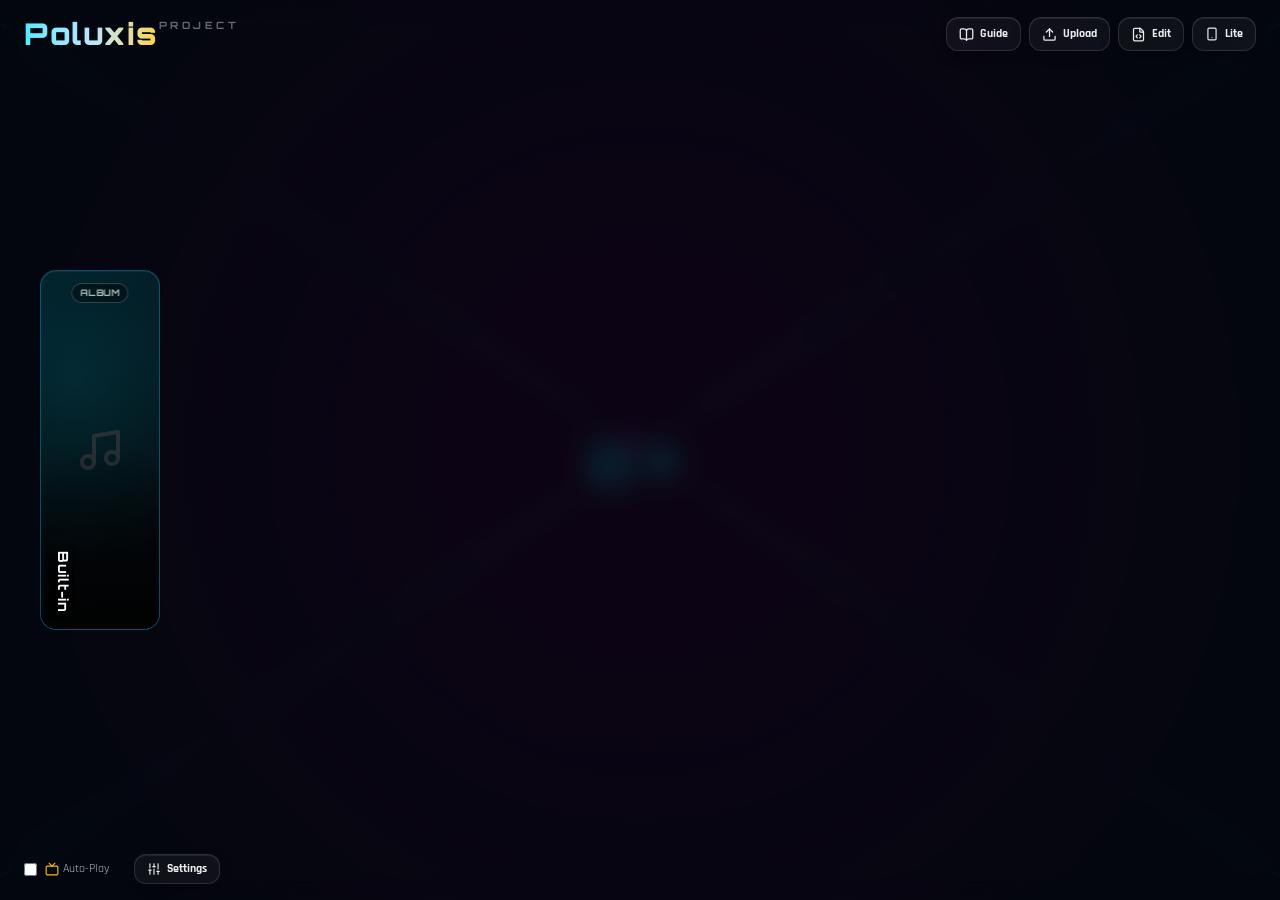
==== poluxis/index.html @ be5f4b15 "v0.0.3.1" ====
<!doctype html>
<html lang="zh-CN">
  <head>
    <meta charset="UTF-8" />
    <meta name="viewport" content="width=device-width, initial-scale=1.0, maximum-scale=1.0, user-scalable=no, viewport-fit=cover" />
    <meta name="theme-color" content="#0b1120" />
    <title>Project:Poluxis - 简约风格3D音乐节奏游戏</title>
    <script src="./capability.js"></script>
    <link rel="preconnect" href="https://fonts.googleapis.com">
    <link rel="preconnect" href="https://fonts.gstatic.com" crossorigin>
    <link href="https://fonts.googleapis.com/css2?family=Orbitron:wght@400;600;800;900&family=Rajdhani:wght@500;600;700&family=Inter:wght@300;400;500;700&display=swap" rel="stylesheet">
    <script type="module" crossorigin src="./assets/index-Dv7rBb5c.js"></script>
    <link rel="stylesheet" crossorigin href="./assets/index-DOq4Oncj.css">
  <link rel="manifest" href="./manifest.webmanifest"><script id="vite-plugin-pwa:register-sw" src="./registerSW.js"></script></head>
  <body class="bg-[#0a0d12] text-white overflow-hidden select-none font-['Inter',sans-serif]">
    <div id="root"></div>
  </body>
</html>
---- poluxis/assets/index-DOq4Oncj.css ----
@layer properties{@supports (((-webkit-hyphens:none)) and (not (margin-trim:inline))) or ((-moz-orient:inline) and (not (color:rgb(from red r g b)))){*,:before,:after,::backdrop{--tw-translate-x:0;--tw-translate-y:0;--tw-translate-z:0;--tw-scale-x:1;--tw-scale-y:1;--tw-scale-z:1;--tw-rotate-x:initial;--tw-rotate-y:initial;--tw-rotate-z:initial;--tw-skew-x:initial;--tw-skew-y:initial;--tw-space-y-reverse:0;--tw-border-style:solid;--tw-gradient-position:initial;--tw-gradient-from:#0000;--tw-gradient-via:#0000;--tw-gradient-to:#0000;--tw-gradient-stops:initial;--tw-gradient-via-stops:initial;--tw-gradient-from-position:0%;--tw-gradient-via-position:50%;--tw-gradient-to-position:100%;--tw-leading:initial;--tw-font-weight:initial;--tw-tracking:initial;--tw-shadow:0 0 #0000;--tw-shadow-color:initial;--tw-shadow-alpha:100%;--tw-inset-shadow:0 0 #0000;--tw-inset-shadow-color:initial;--tw-inset-shadow-alpha:100%;--tw-ring-color:initial;--tw-ring-shadow:0 0 #0000;--tw-inset-ring-color:initial;--tw-inset-ring-shadow:0 0 #0000;--tw-ring-inset:initial;--tw-ring-offset-width:0px;--tw-ring-offset-color:#fff;--tw-ring-offset-shadow:0 0 #0000;--tw-outline-style:solid;--tw-blur:initial;--tw-brightness:initial;--tw-contrast:initial;--tw-grayscale:initial;--tw-hue-rotate:initial;--tw-invert:initial;--tw-opacity:initial;--tw-saturate:initial;--tw-sepia:initial;--tw-drop-shadow:initial;--tw-drop-shadow-color:initial;--tw-drop-shadow-alpha:100%;--tw-drop-shadow-size:initial;--tw-backdrop-blur:initial;--tw-backdrop-brightness:initial;--tw-backdrop-contrast:initial;--tw-backdrop-grayscale:initial;--tw-backdrop-hue-rotate:initial;--tw-backdrop-invert:initial;--tw-backdrop-opacity:initial;--tw-backdrop-saturate:initial;--tw-backdrop-sepia:initial;--tw-duration:initial;--tw-ease:initial}}}@layer theme{:root,:host{--font-sans:ui-sans-serif,system-ui,sans-serif,"Apple Color Emoji","Segoe UI Emoji","Segoe UI Symbol","Noto Color Emoji";--font-mono:ui-monospace,SFMono-Regular,Menlo,Monaco,Consolas,"Liberation Mono","Courier New",monospace;--color-red-200:oklch(88.5% .062 18.334);--color-red-300:oklch(80.8% .114 19.571);--color-red-400:oklch(70.4% .191 22.216);--color-red-500:oklch(63.7% .237 25.331);--color-red-600:oklch(57.7% .245 27.325);--color-red-800:oklch(44.4% .177 26.899);--color-red-950:oklch(25.8% .092 26.042);--color-orange-300:oklch(83.7% .128 66.29);--color-orange-400:oklch(75% .183 55.934);--color-orange-500:oklch(70.5% .213 47.604);--color-amber-200:oklch(92.4% .12 95.746);--color-amber-300:oklch(87.9% .169 91.605);--color-amber-400:oklch(82.8% .189 84.429);--color-amber-500:oklch(76.9% .188 70.08);--color-yellow-300:oklch(90.5% .182 98.111);--color-yellow-500:oklch(79.5% .184 86.047);--color-emerald-200:oklch(90.5% .093 164.15);--color-emerald-300:oklch(84.5% .143 164.978);--color-emerald-400:oklch(76.5% .177 163.223);--color-emerald-500:oklch(69.6% .17 162.48);--color-cyan-100:oklch(95.6% .045 203.388);--color-cyan-200:oklch(91.7% .08 205.041);--color-cyan-300:oklch(86.5% .127 207.078);--color-cyan-400:oklch(78.9% .154 211.53);--color-cyan-500:oklch(71.5% .143 215.221);--color-cyan-600:oklch(60.9% .126 221.723);--color-cyan-900:oklch(39.8% .07 227.392);--color-sky-200:oklch(90.1% .058 230.902);--color-sky-300:oklch(82.8% .111 230.318);--color-sky-400:oklch(74.6% .16 232.661);--color-sky-500:oklch(68.5% .169 237.323);--color-blue-500:oklch(62.3% .214 259.815);--color-blue-600:oklch(54.6% .245 262.881);--color-purple-200:oklch(90.2% .063 306.703);--color-purple-300:oklch(82.7% .119 306.383);--color-purple-400:oklch(71.4% .203 305.504);--color-fuchsia-200:oklch(90.3% .076 319.62);--color-fuchsia-300:oklch(83.3% .145 321.434);--color-fuchsia-400:oklch(74% .238 322.16);--color-gray-300:oklch(87.2% .01 258.338);--color-gray-400:oklch(70.7% .022 261.325);--color-gray-600:oklch(44.6% .03 256.802);--color-black:#000;--color-white:#fff;--spacing:.25rem;--container-sm:24rem;--container-xl:36rem;--container-2xl:42rem;--container-3xl:48rem;--container-4xl:56rem;--text-xs:.75rem;--text-xs--line-height:calc(1/.75);--text-sm:.875rem;--text-sm--line-height:calc(1.25/.875);--text-lg:1.125rem;--text-lg--line-height:calc(1.75/1.125);--text-xl:1.25rem;--text-xl--line-height:calc(1.75/1.25);--text-2xl:1.5rem;--text-2xl--line-height:calc(2/1.5);--text-3xl:1.875rem;--text-3xl--line-height: 1.2 ;--text-4xl:2.25rem;--text-4xl--line-height:calc(2.5/2.25);--text-5xl:3rem;--text-5xl--line-height:1;--text-8xl:6rem;--text-8xl--line-height:1;--font-weight-semibold:600;--font-weight-bold:700;--font-weight-black:900;--tracking-tighter:-.05em;--tracking-tight:-.025em;--tracking-wide:.025em;--tracking-wider:.05em;--tracking-widest:.1em;--leading-relaxed:1.625;--radius-sm:.25rem;--radius-lg:.5rem;--radius-xl:.75rem;--radius-2xl:1rem;--radius-3xl:1.5rem;--drop-shadow-md:0 3px 3px #0000001f;--drop-shadow-lg:0 4px 4px #00000026;--ease-in:cubic-bezier(.4,0,1,1);--ease-out:cubic-bezier(0,0,.2,1);--animate-spin:spin 1s linear infinite;--animate-pulse:pulse 2s cubic-bezier(.4,0,.6,1)infinite;--blur-sm:8px;--blur-md:12px;--blur-xl:24px;--default-transition-duration:.15s;--default-transition-timing-function:cubic-bezier(.4,0,.2,1);--default-font-family:var(--font-sans);--default-mono-font-family:var(--font-mono)}}@layer base{*,:after,:before,::backdrop{box-sizing:border-box;border:0 solid;margin:0;padding:0}::file-selector-button{box-sizing:border-box;border:0 solid;margin:0;padding:0}html,:host{-webkit-text-size-adjust:100%;tab-size:4;line-height:1.5;font-family:var(--default-font-family,ui-sans-serif,system-ui,sans-serif,"Apple Color Emoji","Segoe UI Emoji","Segoe UI Symbol","Noto Color Emoji");font-feature-settings:var(--default-font-feature-settings,normal);font-variation-settings:var(--default-font-variation-settings,normal);-webkit-tap-highlight-color:transparent}hr{height:0;color:inherit;border-top-width:1px}abbr:where([title]){-webkit-text-decoration:underline dotted;text-decoration:underline dotted}h1,h2,h3,h4,h5,h6{font-size:inherit;font-weight:inherit}a{color:inherit;-webkit-text-decoration:inherit;text-decoration:inherit}b,strong{font-weight:bolder}code,kbd,samp,pre{font-family:var(--default-mono-font-family,ui-monospace,SFMono-Regular,Menlo,Monaco,Consolas,"Liberation Mono","Courier New",monospace);font-feature-settings:var(--default-mono-font-feature-settings,normal);font-variation-settings:var(--default-mono-font-variation-settings,normal);font-size:1em}small{font-size:80%}sub,sup{vertical-align:baseline;font-size:75%;line-height:0;position:relative}sub{bottom:-.25em}sup{top:-.5em}table{text-indent:0;border-color:inherit;border-collapse:collapse}:-moz-focusring{outline:auto}progress{vertical-align:baseline}summary{display:list-item}ol,ul,menu{list-style:none}img,svg,video,canvas,audio,iframe,embed,object{vertical-align:middle;display:block}img,video{max-width:100%;height:auto}button,input,select,optgroup,textarea{font:inherit;font-feature-settings:inherit;font-variation-settings:inherit;letter-spacing:inherit;color:inherit;opacity:1;background-color:#0000;border-radius:0}::file-selector-button{font:inherit;font-feature-settings:inherit;font-variation-settings:inherit;letter-spacing:inherit;color:inherit;opacity:1;background-color:#0000;border-radius:0}:where(select:is([multiple],[size])) optgroup{font-weight:bolder}:where(select:is([multiple],[size])) optgroup option{padding-inline-start:20px}::file-selector-button{margin-inline-end:4px}::placeholder{opacity:1}@supports (not ((-webkit-appearance:-apple-pay-button))) or (contain-intrinsic-size:1px){::placeholder{color:currentColor}@supports (color:color-mix(in lab,red,red)){::placeholder{color:color-mix(in oklab,currentcolor 50%,transparent)}}}textarea{resize:vertical}::-webkit-search-decoration{-webkit-appearance:none}::-webkit-date-and-time-value{min-height:1lh;text-align:inherit}::-webkit-datetime-edit{display:inline-flex}::-webkit-datetime-edit-fields-wrapper{padding:0}::-webkit-datetime-edit{padding-block:0}::-webkit-datetime-edit-year-field{padding-block:0}::-webkit-datetime-edit-month-field{padding-block:0}::-webkit-datetime-edit-day-field{padding-block:0}::-webkit-datetime-edit-hour-field{padding-block:0}::-webkit-datetime-edit-minute-field{padding-block:0}::-webkit-datetime-edit-second-field{padding-block:0}::-webkit-datetime-edit-millisecond-field{padding-block:0}::-webkit-datetime-edit-meridiem-field{padding-block:0}::-webkit-calendar-picker-indicator{line-height:1}:-moz-ui-invalid{box-shadow:none}button,input:where([type=button],[type=reset],[type=submit]){appearance:button}::file-selector-button{appearance:button}::-webkit-inner-spin-button{height:auto}::-webkit-outer-spin-button{height:auto}[hidden]:where(:not([hidden=until-found])){display:none!important}}@layer components;@layer utilities{.pointer-events-auto{pointer-events:auto}.pointer-events-none{pointer-events:none}.collapse{visibility:collapse}.invisible{visibility:hidden}.visible{visibility:visible}.absolute{position:absolute}.fixed{position:fixed}.relative{position:relative}.static{position:static}.inset-0{inset:calc(var(--spacing)*0)}.inset-x-0{inset-inline:calc(var(--spacing)*0)}.inset-y-0{inset-block:calc(var(--spacing)*0)}.top-0{top:calc(var(--spacing)*0)}.top-1\/2{top:50%}.top-1\/3{top:33.3333%}.top-3{top:calc(var(--spacing)*3)}.top-5{top:calc(var(--spacing)*5)}.top-11{top:calc(var(--spacing)*11)}.top-\[5\.75rem\]{top:5.75rem}.right-0{right:calc(var(--spacing)*0)}.right-2{right:calc(var(--spacing)*2)}.right-3{right:calc(var(--spacing)*3)}.right-4{right:calc(var(--spacing)*4)}.right-5{right:calc(var(--spacing)*5)}.right-20{right:calc(var(--spacing)*20)}.bottom-0{bottom:calc(var(--spacing)*0)}.bottom-4{bottom:calc(var(--spacing)*4)}.bottom-5{bottom:calc(var(--spacing)*5)}.bottom-\[4\.75rem\]{bottom:4.75rem}.bottom-full{bottom:100%}.left-0{left:calc(var(--spacing)*0)}.left-1\/2{left:50%}.left-2{left:calc(var(--spacing)*2)}.left-3{left:calc(var(--spacing)*3)}.left-4{left:calc(var(--spacing)*4)}.left-5{left:calc(var(--spacing)*5)}.left-16{left:calc(var(--spacing)*16)}.left-\[21\.5rem\]{left:21.5rem}.z-0{z-index:0}.z-10{z-index:10}.z-20{z-index:20}.z-30{z-index:30}.z-40{z-index:40}.z-50{z-index:50}.z-\[1\]{z-index:1}.z-\[60\]{z-index:60}.z-\[61\]{z-index:61}.col-span-1{grid-column:span 1/span 1}.col-span-2{grid-column:span 2/span 2}.col-span-3{grid-column:span 3/span 3}.col-span-4{grid-column:span 4/span 4}.col-span-12{grid-column:span 12/span 12}.float-right{float:right}.container{width:100%}@media(min-width:40rem){.container{max-width:40rem}}@media(min-width:48rem){.container{max-width:48rem}}@media(min-width:64rem){.container{max-width:64rem}}@media(min-width:80rem){.container{max-width:80rem}}@media(min-width:96rem){.container{max-width:96rem}}.mx-auto{margin-inline:auto}.my-2{margin-block:calc(var(--spacing)*2)}.-mt-6{margin-top:calc(var(--spacing)*-6)}.mt-0\.5{margin-top:calc(var(--spacing)*.5)}.mt-1{margin-top:calc(var(--spacing)*1)}.mt-2{margin-top:calc(var(--spacing)*2)}.mt-3{margin-top:calc(var(--spacing)*3)}.mt-4{margin-top:calc(var(--spacing)*4)}.mr-1{margin-right:calc(var(--spacing)*1)}.mr-2{margin-right:calc(var(--spacing)*2)}.mb-0\.5{margin-bottom:calc(var(--spacing)*.5)}.mb-1{margin-bottom:calc(var(--spacing)*1)}.mb-1\.5{margin-bottom:calc(var(--spacing)*1.5)}.mb-2{margin-bottom:calc(var(--spacing)*2)}.mb-3{margin-bottom:calc(var(--spacing)*3)}.mb-4{margin-bottom:calc(var(--spacing)*4)}.mb-6{margin-bottom:calc(var(--spacing)*6)}.ml-1{margin-left:calc(var(--spacing)*1)}.ml-auto{margin-left:auto}.block{display:block}.flex{display:flex}.grid{display:grid}.hidden{display:none}.inline{display:inline}.inline-block{display:inline-block}.table{display:table}.h-1{height:calc(var(--spacing)*1)}.h-2{height:calc(var(--spacing)*2)}.h-3{height:calc(var(--spacing)*3)}.h-3\.5{height:calc(var(--spacing)*3.5)}.h-5{height:calc(var(--spacing)*5)}.h-6{height:calc(var(--spacing)*6)}.h-7{height:calc(var(--spacing)*7)}.h-8{height:calc(var(--spacing)*8)}.h-10{height:calc(var(--spacing)*10)}.h-14{height:calc(var(--spacing)*14)}.h-18{height:calc(var(--spacing)*18)}.h-80{height:calc(var(--spacing)*80)}.h-\[60vh\]{height:60vh}.h-\[70vh\]{height:70vh}.h-\[86vh\]{height:86vh}.h-full{height:100%}.h-screen{height:100vh}.max-h-40{max-height:calc(var(--spacing)*40)}.max-h-44{max-height:calc(var(--spacing)*44)}.max-h-60{max-height:calc(var(--spacing)*60)}.max-h-64{max-height:calc(var(--spacing)*64)}.max-h-\[50vh\]{max-height:50vh}.max-h-\[85vh\]{max-height:85vh}.max-h-\[90vh\]{max-height:90vh}.max-h-\[360px\]{max-height:360px}.max-h-\[560px\]{max-height:560px}.max-h-\[720px\]{max-height:720px}.max-h-full{max-height:100%}.min-h-0{min-height:calc(var(--spacing)*0)}.min-h-\[60px\]{min-height:60px}.w-3{width:calc(var(--spacing)*3)}.w-3\.5{width:calc(var(--spacing)*3.5)}.w-4{width:calc(var(--spacing)*4)}.w-5{width:calc(var(--spacing)*5)}.w-6{width:calc(var(--spacing)*6)}.w-8{width:calc(var(--spacing)*8)}.w-10{width:calc(var(--spacing)*10)}.w-12{width:calc(var(--spacing)*12)}.w-14{width:calc(var(--spacing)*14)}.w-16{width:calc(var(--spacing)*16)}.w-18{width:calc(var(--spacing)*18)}.w-28{width:calc(var(--spacing)*28)}.w-80{width:calc(var(--spacing)*80)}.w-\[26rem\]{width:26rem}.w-\[28vw\]{width:28vw}.w-\[85vw\]{width:85vw}.w-\[94vw\]{width:94vw}.w-full{width:100%}.w-px{width:1px}.max-w-2xl{max-width:var(--container-2xl)}.max-w-3xl{max-width:var(--container-3xl)}.max-w-4xl{max-width:var(--container-4xl)}.max-w-\[120px\]{max-width:120px}.max-w-\[420px\]{max-width:420px}.max-w-\[600px\]{max-width:600px}.max-w-sm{max-width:var(--container-sm)}.max-w-xl{max-width:var(--container-xl)}.min-w-0{min-width:calc(var(--spacing)*0)}.min-w-16{min-width:calc(var(--spacing)*16)}.min-w-20{min-width:calc(var(--spacing)*20)}.min-w-\[140px\]{min-width:140px}.flex-1{flex:1}.flex-shrink-0,.shrink-0{flex-shrink:0}.grow{flex-grow:1}.-translate-x-1\/2{--tw-translate-x: -50% ;translate:var(--tw-translate-x)var(--tw-translate-y)}.translate-x-0\.5{--tw-translate-x:calc(var(--spacing)*.5);translate:var(--tw-translate-x)var(--tw-translate-y)}.-translate-y-4{--tw-translate-y:calc(var(--spacing)*-4);translate:var(--tw-translate-x)var(--tw-translate-y)}.translate-y-0{--tw-translate-y:calc(var(--spacing)*0);translate:var(--tw-translate-x)var(--tw-translate-y)}.translate-y-4{--tw-translate-y:calc(var(--spacing)*4);translate:var(--tw-translate-x)var(--tw-translate-y)}.scale-100{--tw-scale-x:100%;--tw-scale-y:100%;--tw-scale-z:100%;scale:var(--tw-scale-x)var(--tw-scale-y)}.scale-110{--tw-scale-x:110%;--tw-scale-y:110%;--tw-scale-z:110%;scale:var(--tw-scale-x)var(--tw-scale-y)}.rotate-45{rotate:45deg}.rotate-90{rotate:90deg}.transform{transform:var(--tw-rotate-x,)var(--tw-rotate-y,)var(--tw-rotate-z,)var(--tw-skew-x,)var(--tw-skew-y,)}.animate-pulse{animation:var(--animate-pulse)}.animate-spin{animation:var(--animate-spin)}.cursor-crosshair{cursor:crosshair}.cursor-default{cursor:default}.cursor-grab{cursor:grab}.cursor-move{cursor:move}.cursor-not-allowed{cursor:not-allowed}.cursor-pointer{cursor:pointer}.touch-none{touch-action:none}.resize{resize:both}.grid-cols-1{grid-template-columns:repeat(1,minmax(0,1fr))}.grid-cols-2{grid-template-columns:repeat(2,minmax(0,1fr))}.grid-cols-3{grid-template-columns:repeat(3,minmax(0,1fr))}.grid-cols-12{grid-template-columns:repeat(12,minmax(0,1fr))}.flex-col{flex-direction:column}.flex-wrap{flex-wrap:wrap}.items-baseline{align-items:baseline}.items-center{align-items:center}.items-end{align-items:flex-end}.items-start{align-items:flex-start}.justify-between{justify-content:space-between}.justify-center{justify-content:center}.justify-end{justify-content:flex-end}.justify-start{justify-content:flex-start}.gap-1{gap:calc(var(--spacing)*1)}.gap-1\.5{gap:calc(var(--spacing)*1.5)}.gap-2{gap:calc(var(--spacing)*2)}.gap-2\.5{gap:calc(var(--spacing)*2.5)}.gap-3{gap:calc(var(--spacing)*3)}.gap-4{gap:calc(var(--spacing)*4)}.gap-6{gap:calc(var(--spacing)*6)}:where(.space-y-0\.5>:not(:last-child)){--tw-space-y-reverse:0;margin-block-start:calc(calc(var(--spacing)*.5)*var(--tw-space-y-reverse));margin-block-end:calc(calc(var(--spacing)*.5)*calc(1 - var(--tw-space-y-reverse)))}:where(.space-y-1>:not(:last-child)){--tw-space-y-reverse:0;margin-block-start:calc(calc(var(--spacing)*1)*var(--tw-space-y-reverse));margin-block-end:calc(calc(var(--spacing)*1)*calc(1 - var(--tw-space-y-reverse)))}:where(.space-y-1\.5>:not(:last-child)){--tw-space-y-reverse:0;margin-block-start:calc(calc(var(--spacing)*1.5)*var(--tw-space-y-reverse));margin-block-end:calc(calc(var(--spacing)*1.5)*calc(1 - var(--tw-space-y-reverse)))}:where(.space-y-2>:not(:last-child)){--tw-space-y-reverse:0;margin-block-start:calc(calc(var(--spacing)*2)*var(--tw-space-y-reverse));margin-block-end:calc(calc(var(--spacing)*2)*calc(1 - var(--tw-space-y-reverse)))}:where(.space-y-2\.5>:not(:last-child)){--tw-space-y-reverse:0;margin-block-start:calc(calc(var(--spacing)*2.5)*var(--tw-space-y-reverse));margin-block-end:calc(calc(var(--spacing)*2.5)*calc(1 - var(--tw-space-y-reverse)))}:where(.space-y-3>:not(:last-child)){--tw-space-y-reverse:0;margin-block-start:calc(calc(var(--spacing)*3)*var(--tw-space-y-reverse));margin-block-end:calc(calc(var(--spacing)*3)*calc(1 - var(--tw-space-y-reverse)))}:where(.space-y-4>:not(:last-child)){--tw-space-y-reverse:0;margin-block-start:calc(calc(var(--spacing)*4)*var(--tw-space-y-reverse));margin-block-end:calc(calc(var(--spacing)*4)*calc(1 - var(--tw-space-y-reverse)))}:where(.space-y-5>:not(:last-child)){--tw-space-y-reverse:0;margin-block-start:calc(calc(var(--spacing)*5)*var(--tw-space-y-reverse));margin-block-end:calc(calc(var(--spacing)*5)*calc(1 - var(--tw-space-y-reverse)))}:where(.space-y-6>:not(:last-child)){--tw-space-y-reverse:0;margin-block-start:calc(calc(var(--spacing)*6)*var(--tw-space-y-reverse));margin-block-end:calc(calc(var(--spacing)*6)*calc(1 - var(--tw-space-y-reverse)))}.self-start{align-self:flex-start}.truncate{text-overflow:ellipsis;white-space:nowrap;overflow:hidden}.overflow-hidden{overflow:hidden}.overflow-x-auto{overflow-x:auto}.overflow-y-auto{overflow-y:auto}.overflow-y-hidden{overflow-y:hidden}.scroll-smooth{scroll-behavior:smooth}.rounded{border-radius:.25rem}.rounded-2xl{border-radius:var(--radius-2xl)}.rounded-3xl{border-radius:var(--radius-3xl)}.rounded-full{border-radius:3.40282e38px}.rounded-lg{border-radius:var(--radius-lg)}.rounded-sm{border-radius:var(--radius-sm)}.rounded-xl{border-radius:var(--radius-xl)}.border{border-style:var(--tw-border-style);border-width:1px}.border-2{border-style:var(--tw-border-style);border-width:2px}.border-4{border-style:var(--tw-border-style);border-width:4px}.border-t{border-top-style:var(--tw-border-style);border-top-width:1px}.border-r{border-right-style:var(--tw-border-style);border-right-width:1px}.border-b{border-bottom-style:var(--tw-border-style);border-bottom-width:1px}.border-b-2{border-bottom-style:var(--tw-border-style);border-bottom-width:2px}.border-dashed{--tw-border-style:dashed;border-style:dashed}.border-amber-400{border-color:var(--color-amber-400)}.border-amber-400\/30{border-color:#fcbb004d}@supports (color:color-mix(in lab,red,red)){.border-amber-400\/30{border-color:color-mix(in oklab,var(--color-amber-400)30%,transparent)}}.border-amber-400\/40{border-color:#fcbb0066}@supports (color:color-mix(in lab,red,red)){.border-amber-400\/40{border-color:color-mix(in oklab,var(--color-amber-400)40%,transparent)}}.border-amber-400\/60{border-color:#fcbb0099}@supports (color:color-mix(in lab,red,red)){.border-amber-400\/60{border-color:color-mix(in oklab,var(--color-amber-400)60%,transparent)}}.border-cyan-300{border-color:var(--color-cyan-300)}.border-cyan-400{border-color:var(--color-cyan-400)}.border-cyan-400\/40{border-color:#00d2ef66}@supports (color:color-mix(in lab,red,red)){.border-cyan-400\/40{border-color:color-mix(in oklab,var(--color-cyan-400)40%,transparent)}}.border-cyan-400\/50{border-color:#00d2ef80}@supports (color:color-mix(in lab,red,red)){.border-cyan-400\/50{border-color:color-mix(in oklab,var(--color-cyan-400)50%,transparent)}}.border-cyan-400\/60{border-color:#00d2ef99}@supports (color:color-mix(in lab,red,red)){.border-cyan-400\/60{border-color:color-mix(in oklab,var(--color-cyan-400)60%,transparent)}}.border-cyan-500\/20{border-color:#00b7d733}@supports (color:color-mix(in lab,red,red)){.border-cyan-500\/20{border-color:color-mix(in oklab,var(--color-cyan-500)20%,transparent)}}.border-cyan-500\/30{border-color:#00b7d74d}@supports (color:color-mix(in lab,red,red)){.border-cyan-500\/30{border-color:color-mix(in oklab,var(--color-cyan-500)30%,transparent)}}.border-cyan-500\/40{border-color:#00b7d766}@supports (color:color-mix(in lab,red,red)){.border-cyan-500\/40{border-color:color-mix(in oklab,var(--color-cyan-500)40%,transparent)}}.border-emerald-500\/30{border-color:#00bb7f4d}@supports (color:color-mix(in lab,red,red)){.border-emerald-500\/30{border-color:color-mix(in oklab,var(--color-emerald-500)30%,transparent)}}.border-fuchsia-400\/40{border-color:#ec6cff66}@supports (color:color-mix(in lab,red,red)){.border-fuchsia-400\/40{border-color:color-mix(in oklab,var(--color-fuchsia-400)40%,transparent)}}.border-gray-600{border-color:var(--color-gray-600)}.border-orange-400\/70{border-color:#ff8b1ab3}@supports (color:color-mix(in lab,red,red)){.border-orange-400\/70{border-color:color-mix(in oklab,var(--color-orange-400)70%,transparent)}}.border-orange-500\/30{border-color:#fe6e004d}@supports (color:color-mix(in lab,red,red)){.border-orange-500\/30{border-color:color-mix(in oklab,var(--color-orange-500)30%,transparent)}}.border-orange-500\/40{border-color:#fe6e0066}@supports (color:color-mix(in lab,red,red)){.border-orange-500\/40{border-color:color-mix(in oklab,var(--color-orange-500)40%,transparent)}}.border-purple-400\/40{border-color:#c07eff66}@supports (color:color-mix(in lab,red,red)){.border-purple-400\/40{border-color:color-mix(in oklab,var(--color-purple-400)40%,transparent)}}.border-red-400\/40{border-color:#ff656866}@supports (color:color-mix(in lab,red,red)){.border-red-400\/40{border-color:color-mix(in oklab,var(--color-red-400)40%,transparent)}}.border-red-500\/30{border-color:#fb2c364d}@supports (color:color-mix(in lab,red,red)){.border-red-500\/30{border-color:color-mix(in oklab,var(--color-red-500)30%,transparent)}}.border-red-500\/40{border-color:#fb2c3666}@supports (color:color-mix(in lab,red,red)){.border-red-500\/40{border-color:color-mix(in oklab,var(--color-red-500)40%,transparent)}}.border-sky-300{border-color:var(--color-sky-300)}.border-sky-400{border-color:var(--color-sky-400)}.border-sky-400\/60{border-color:#00bcfe99}@supports (color:color-mix(in lab,red,red)){.border-sky-400\/60{border-color:color-mix(in oklab,var(--color-sky-400)60%,transparent)}}.border-sky-500\/30{border-color:#00a5ef4d}@supports (color:color-mix(in lab,red,red)){.border-sky-500\/30{border-color:color-mix(in oklab,var(--color-sky-500)30%,transparent)}}.border-sky-500\/40{border-color:#00a5ef66}@supports (color:color-mix(in lab,red,red)){.border-sky-500\/40{border-color:color-mix(in oklab,var(--color-sky-500)40%,transparent)}}.border-transparent{border-color:#0000}.border-white\/10{border-color:#ffffff1a}@supports (color:color-mix(in lab,red,red)){.border-white\/10{border-color:color-mix(in oklab,var(--color-white)10%,transparent)}}.border-white\/12{border-color:#ffffff1f}@supports (color:color-mix(in lab,red,red)){.border-white\/12{border-color:color-mix(in oklab,var(--color-white)12%,transparent)}}.border-white\/15{border-color:#ffffff26}@supports (color:color-mix(in lab,red,red)){.border-white\/15{border-color:color-mix(in oklab,var(--color-white)15%,transparent)}}.border-white\/20{border-color:#fff3}@supports (color:color-mix(in lab,red,red)){.border-white\/20{border-color:color-mix(in oklab,var(--color-white)20%,transparent)}}.border-white\/25{border-color:#ffffff40}@supports (color:color-mix(in lab,red,red)){.border-white\/25{border-color:color-mix(in oklab,var(--color-white)25%,transparent)}}.border-white\/30{border-color:#ffffff4d}@supports (color:color-mix(in lab,red,red)){.border-white\/30{border-color:color-mix(in oklab,var(--color-white)30%,transparent)}}.border-white\/85{border-color:#ffffffd9}@supports (color:color-mix(in lab,red,red)){.border-white\/85{border-color:color-mix(in oklab,var(--color-white)85%,transparent)}}.border-yellow-500\/30{border-color:#edb2004d}@supports (color:color-mix(in lab,red,red)){.border-yellow-500\/30{border-color:color-mix(in oklab,var(--color-yellow-500)30%,transparent)}}.border-yellow-500\/40{border-color:#edb20066}@supports (color:color-mix(in lab,red,red)){.border-yellow-500\/40{border-color:color-mix(in oklab,var(--color-yellow-500)40%,transparent)}}.bg-\[\#0a0d12\]{background-color:#0a0d12}.bg-\[\#0c142b\]{background-color:#0c142b}.bg-\[\#0e1c3d\]{background-color:#0e1c3d}.bg-\[\#0e1218\]{background-color:#0e1218}.bg-\[\#070e20\]{background-color:#070e20}.bg-\[\#091024\]{background-color:#091024}.bg-amber-500\/20{background-color:#f99c0033}@supports (color:color-mix(in lab,red,red)){.bg-amber-500\/20{background-color:color-mix(in oklab,var(--color-amber-500)20%,transparent)}}.bg-amber-500\/30{background-color:#f99c004d}@supports (color:color-mix(in lab,red,red)){.bg-amber-500\/30{background-color:color-mix(in oklab,var(--color-amber-500)30%,transparent)}}.bg-black\/30{background-color:#0000004d}@supports (color:color-mix(in lab,red,red)){.bg-black\/30{background-color:color-mix(in oklab,var(--color-black)30%,transparent)}}.bg-black\/40{background-color:#0006}@supports (color:color-mix(in lab,red,red)){.bg-black\/40{background-color:color-mix(in oklab,var(--color-black)40%,transparent)}}.bg-black\/45{background-color:#00000073}@supports (color:color-mix(in lab,red,red)){.bg-black\/45{background-color:color-mix(in oklab,var(--color-black)45%,transparent)}}.bg-black\/50{background-color:#00000080}@supports (color:color-mix(in lab,red,red)){.bg-black\/50{background-color:color-mix(in oklab,var(--color-black)50%,transparent)}}.bg-black\/65{background-color:#000000a6}@supports (color:color-mix(in lab,red,red)){.bg-black\/65{background-color:color-mix(in oklab,var(--color-black)65%,transparent)}}.bg-black\/70{background-color:#000000b3}@supports (color:color-mix(in lab,red,red)){.bg-black\/70{background-color:color-mix(in oklab,var(--color-black)70%,transparent)}}.bg-black\/85{background-color:#000000d9}@supports (color:color-mix(in lab,red,red)){.bg-black\/85{background-color:color-mix(in oklab,var(--color-black)85%,transparent)}}.bg-black\/90{background-color:#000000e6}@supports (color:color-mix(in lab,red,red)){.bg-black\/90{background-color:color-mix(in oklab,var(--color-black)90%,transparent)}}.bg-cyan-500\/15{background-color:#00b7d726}@supports (color:color-mix(in lab,red,red)){.bg-cyan-500\/15{background-color:color-mix(in oklab,var(--color-cyan-500)15%,transparent)}}.bg-cyan-500\/20{background-color:#00b7d733}@supports (color:color-mix(in lab,red,red)){.bg-cyan-500\/20{background-color:color-mix(in oklab,var(--color-cyan-500)20%,transparent)}}.bg-cyan-500\/25{background-color:#00b7d740}@supports (color:color-mix(in lab,red,red)){.bg-cyan-500\/25{background-color:color-mix(in oklab,var(--color-cyan-500)25%,transparent)}}.bg-cyan-500\/30{background-color:#00b7d74d}@supports (color:color-mix(in lab,red,red)){.bg-cyan-500\/30{background-color:color-mix(in oklab,var(--color-cyan-500)30%,transparent)}}.bg-cyan-600\/50{background-color:#0092b580}@supports (color:color-mix(in lab,red,red)){.bg-cyan-600\/50{background-color:color-mix(in oklab,var(--color-cyan-600)50%,transparent)}}.bg-cyan-900\/40{background-color:#104e6466}@supports (color:color-mix(in lab,red,red)){.bg-cyan-900\/40{background-color:color-mix(in oklab,var(--color-cyan-900)40%,transparent)}}.bg-emerald-500\/20{background-color:#00bb7f33}@supports (color:color-mix(in lab,red,red)){.bg-emerald-500\/20{background-color:color-mix(in oklab,var(--color-emerald-500)20%,transparent)}}.bg-orange-500\/10{background-color:#fe6e001a}@supports (color:color-mix(in lab,red,red)){.bg-orange-500\/10{background-color:color-mix(in oklab,var(--color-orange-500)10%,transparent)}}.bg-orange-500\/20{background-color:#fe6e0033}@supports (color:color-mix(in lab,red,red)){.bg-orange-500\/20{background-color:color-mix(in oklab,var(--color-orange-500)20%,transparent)}}.bg-red-500\/10{background-color:#fb2c361a}@supports (color:color-mix(in lab,red,red)){.bg-red-500\/10{background-color:color-mix(in oklab,var(--color-red-500)10%,transparent)}}.bg-red-500\/20{background-color:#fb2c3633}@supports (color:color-mix(in lab,red,red)){.bg-red-500\/20{background-color:color-mix(in oklab,var(--color-red-500)20%,transparent)}}.bg-red-600{background-color:var(--color-red-600)}.bg-red-950\/60{background-color:#46080999}@supports (color:color-mix(in lab,red,red)){.bg-red-950\/60{background-color:color-mix(in oklab,var(--color-red-950)60%,transparent)}}.bg-sky-500\/10{background-color:#00a5ef1a}@supports (color:color-mix(in lab,red,red)){.bg-sky-500\/10{background-color:color-mix(in oklab,var(--color-sky-500)10%,transparent)}}.bg-sky-500\/20{background-color:#00a5ef33}@supports (color:color-mix(in lab,red,red)){.bg-sky-500\/20{background-color:color-mix(in oklab,var(--color-sky-500)20%,transparent)}}.bg-sky-500\/30{background-color:#00a5ef4d}@supports (color:color-mix(in lab,red,red)){.bg-sky-500\/30{background-color:color-mix(in oklab,var(--color-sky-500)30%,transparent)}}.bg-transparent{background-color:#0000}.bg-white\/5{background-color:#ffffff0d}@supports (color:color-mix(in lab,red,red)){.bg-white\/5{background-color:color-mix(in oklab,var(--color-white)5%,transparent)}}.bg-white\/10{background-color:#ffffff1a}@supports (color:color-mix(in lab,red,red)){.bg-white\/10{background-color:color-mix(in oklab,var(--color-white)10%,transparent)}}.bg-white\/25{background-color:#ffffff40}@supports (color:color-mix(in lab,red,red)){.bg-white\/25{background-color:color-mix(in oklab,var(--color-white)25%,transparent)}}.bg-white\/60{background-color:#fff9}@supports (color:color-mix(in lab,red,red)){.bg-white\/60{background-color:color-mix(in oklab,var(--color-white)60%,transparent)}}.bg-white\/\[0\.03\]{background-color:#ffffff08}@supports (color:color-mix(in lab,red,red)){.bg-white\/\[0\.03\]{background-color:color-mix(in oklab,var(--color-white)3%,transparent)}}.bg-white\/\[0\.04\]{background-color:#ffffff0a}@supports (color:color-mix(in lab,red,red)){.bg-white\/\[0\.04\]{background-color:color-mix(in oklab,var(--color-white)4%,transparent)}}.bg-white\/\[0\.05\]{background-color:#ffffff0d}@supports (color:color-mix(in lab,red,red)){.bg-white\/\[0\.05\]{background-color:color-mix(in oklab,var(--color-white)5%,transparent)}}.bg-white\/\[0\.06\]{background-color:#ffffff0f}@supports (color:color-mix(in lab,red,red)){.bg-white\/\[0\.06\]{background-color:color-mix(in oklab,var(--color-white)6%,transparent)}}.bg-yellow-500\/10{background-color:#edb2001a}@supports (color:color-mix(in lab,red,red)){.bg-yellow-500\/10{background-color:color-mix(in oklab,var(--color-yellow-500)10%,transparent)}}.bg-yellow-500\/20{background-color:#edb20033}@supports (color:color-mix(in lab,red,red)){.bg-yellow-500\/20{background-color:color-mix(in oklab,var(--color-yellow-500)20%,transparent)}}.bg-gradient-to-b{--tw-gradient-position:to bottom in oklab;background-image:linear-gradient(var(--tw-gradient-stops))}.bg-gradient-to-r{--tw-gradient-position:to right in oklab;background-image:linear-gradient(var(--tw-gradient-stops))}.bg-gradient-to-t{--tw-gradient-position:to top in oklab;background-image:linear-gradient(var(--tw-gradient-stops))}.from-black\/55{--tw-gradient-from:#0000008c}@supports (color:color-mix(in lab,red,red)){.from-black\/55{--tw-gradient-from:color-mix(in oklab,var(--color-black)55%,transparent)}}.from-black\/55{--tw-gradient-stops:var(--tw-gradient-via-stops,var(--tw-gradient-position),var(--tw-gradient-from)var(--tw-gradient-from-position),var(--tw-gradient-to)var(--tw-gradient-to-position))}.from-black\/75{--tw-gradient-from:#000000bf}@supports (color:color-mix(in lab,red,red)){.from-black\/75{--tw-gradient-from:color-mix(in oklab,var(--color-black)75%,transparent)}}.from-black\/75{--tw-gradient-stops:var(--tw-gradient-via-stops,var(--tw-gradient-position),var(--tw-gradient-from)var(--tw-gradient-from-position),var(--tw-gradient-to)var(--tw-gradient-to-position))}.from-black\/90{--tw-gradient-from:#000000e6}@supports (color:color-mix(in lab,red,red)){.from-black\/90{--tw-gradient-from:color-mix(in oklab,var(--color-black)90%,transparent)}}.from-black\/90{--tw-gradient-stops:var(--tw-gradient-via-stops,var(--tw-gradient-position),var(--tw-gradient-from)var(--tw-gradient-from-position),var(--tw-gradient-to)var(--tw-gradient-to-position))}.from-cyan-300{--tw-gradient-from:var(--color-cyan-300);--tw-gradient-stops:var(--tw-gradient-via-stops,var(--tw-gradient-position),var(--tw-gradient-from)var(--tw-gradient-from-position),var(--tw-gradient-to)var(--tw-gradient-to-position))}.from-cyan-500{--tw-gradient-from:var(--color-cyan-500);--tw-gradient-stops:var(--tw-gradient-via-stops,var(--tw-gradient-position),var(--tw-gradient-from)var(--tw-gradient-from-position),var(--tw-gradient-to)var(--tw-gradient-to-position))}.via-black\/15{--tw-gradient-via:#00000026}@supports (color:color-mix(in lab,red,red)){.via-black\/15{--tw-gradient-via:color-mix(in oklab,var(--color-black)15%,transparent)}}.via-black\/15{--tw-gradient-via-stops:var(--tw-gradient-position),var(--tw-gradient-from)var(--tw-gradient-from-position),var(--tw-gradient-via)var(--tw-gradient-via-position),var(--tw-gradient-to)var(--tw-gradient-to-position);--tw-gradient-stops:var(--tw-gradient-via-stops)}.via-black\/25{--tw-gradient-via:#00000040}@supports (color:color-mix(in lab,red,red)){.via-black\/25{--tw-gradient-via:color-mix(in oklab,var(--color-black)25%,transparent)}}.via-black\/25{--tw-gradient-via-stops:var(--tw-gradient-position),var(--tw-gradient-from)var(--tw-gradient-from-position),var(--tw-gradient-via)var(--tw-gradient-via-position),var(--tw-gradient-to)var(--tw-gradient-to-position);--tw-gradient-stops:var(--tw-gradient-via-stops)}.via-black\/30{--tw-gradient-via:#0000004d}@supports (color:color-mix(in lab,red,red)){.via-black\/30{--tw-gradient-via:color-mix(in oklab,var(--color-black)30%,transparent)}}.via-black\/30{--tw-gradient-via-stops:var(--tw-gradient-position),var(--tw-gradient-from)var(--tw-gradient-from-position),var(--tw-gradient-via)var(--tw-gradient-via-position),var(--tw-gradient-to)var(--tw-gradient-to-position);--tw-gradient-stops:var(--tw-gradient-via-stops)}.via-sky-200{--tw-gradient-via:var(--color-sky-200);--tw-gradient-via-stops:var(--tw-gradient-position),var(--tw-gradient-from)var(--tw-gradient-from-position),var(--tw-gradient-via)var(--tw-gradient-via-position),var(--tw-gradient-to)var(--tw-gradient-to-position);--tw-gradient-stops:var(--tw-gradient-via-stops)}.via-white{--tw-gradient-via:var(--color-white);--tw-gradient-via-stops:var(--tw-gradient-position),var(--tw-gradient-from)var(--tw-gradient-from-position),var(--tw-gradient-via)var(--tw-gradient-via-position),var(--tw-gradient-to)var(--tw-gradient-to-position);--tw-gradient-stops:var(--tw-gradient-via-stops)}.to-amber-300{--tw-gradient-to:var(--color-amber-300);--tw-gradient-stops:var(--tw-gradient-via-stops,var(--tw-gradient-position),var(--tw-gradient-from)var(--tw-gradient-from-position),var(--tw-gradient-to)var(--tw-gradient-to-position))}.to-black\/20{--tw-gradient-to:#0003}@supports (color:color-mix(in lab,red,red)){.to-black\/20{--tw-gradient-to:color-mix(in oklab,var(--color-black)20%,transparent)}}.to-black\/20{--tw-gradient-stops:var(--tw-gradient-via-stops,var(--tw-gradient-position),var(--tw-gradient-from)var(--tw-gradient-from-position),var(--tw-gradient-to)var(--tw-gradient-to-position))}.to-blue-600{--tw-gradient-to:var(--color-blue-600);--tw-gradient-stops:var(--tw-gradient-via-stops,var(--tw-gradient-position),var(--tw-gradient-from)var(--tw-gradient-from-position),var(--tw-gradient-to)var(--tw-gradient-to-position))}.to-transparent{--tw-gradient-to:transparent;--tw-gradient-stops:var(--tw-gradient-via-stops,var(--tw-gradient-position),var(--tw-gradient-from)var(--tw-gradient-from-position),var(--tw-gradient-to)var(--tw-gradient-to-position))}.bg-cover{background-size:cover}.bg-clip-text{-webkit-background-clip:text;background-clip:text}.bg-center{background-position:50%}.fill-white{fill:var(--color-white)}.object-cover{object-fit:cover}.p-1{padding:calc(var(--spacing)*1)}.p-1\.5{padding:calc(var(--spacing)*1.5)}.p-2{padding:calc(var(--spacing)*2)}.p-2\.5{padding:calc(var(--spacing)*2.5)}.p-3{padding:calc(var(--spacing)*3)}.p-4{padding:calc(var(--spacing)*4)}.p-5{padding:calc(var(--spacing)*5)}.p-6{padding:calc(var(--spacing)*6)}.px-1{padding-inline:calc(var(--spacing)*1)}.px-1\.5{padding-inline:calc(var(--spacing)*1.5)}.px-2{padding-inline:calc(var(--spacing)*2)}.px-2\.5{padding-inline:calc(var(--spacing)*2.5)}.px-3{padding-inline:calc(var(--spacing)*3)}.px-4{padding-inline:calc(var(--spacing)*4)}.px-5{padding-inline:calc(var(--spacing)*5)}.px-6{padding-inline:calc(var(--spacing)*6)}.px-12{padding-inline:calc(var(--spacing)*12)}.py-0\.5{padding-block:calc(var(--spacing)*.5)}.py-1{padding-block:calc(var(--spacing)*1)}.py-1\.5{padding-block:calc(var(--spacing)*1.5)}.py-2{padding-block:calc(var(--spacing)*2)}.py-2\.5{padding-block:calc(var(--spacing)*2.5)}.py-3{padding-block:calc(var(--spacing)*3)}.py-3\.5{padding-block:calc(var(--spacing)*3.5)}.py-4{padding-block:calc(var(--spacing)*4)}.py-8{padding-block:calc(var(--spacing)*8)}.pt-1{padding-top:calc(var(--spacing)*1)}.pt-2{padding-top:calc(var(--spacing)*2)}.pt-4{padding-top:calc(var(--spacing)*4)}.pt-6{padding-top:calc(var(--spacing)*6)}.pr-1{padding-right:calc(var(--spacing)*1)}.pb-1{padding-bottom:calc(var(--spacing)*1)}.pb-1\.5{padding-bottom:calc(var(--spacing)*1.5)}.pb-2{padding-bottom:calc(var(--spacing)*2)}.pb-4{padding-bottom:calc(var(--spacing)*4)}.text-center{text-align:center}.text-left{text-align:left}.text-right{text-align:right}.font-\[\'Inter\'\,sans-serif\]{font-family:Inter,sans-serif}.font-mono{font-family:var(--font-mono)}.text-2xl{font-size:var(--text-2xl);line-height:var(--tw-leading,var(--text-2xl--line-height))}.text-3xl{font-size:var(--text-3xl);line-height:var(--tw-leading,var(--text-3xl--line-height))}.text-4xl{font-size:var(--text-4xl);line-height:var(--tw-leading,var(--text-4xl--line-height))}.text-8xl{font-size:var(--text-8xl);line-height:var(--tw-leading,var(--text-8xl--line-height))}.text-lg{font-size:var(--text-lg);line-height:var(--tw-leading,var(--text-lg--line-height))}.text-sm{font-size:var(--text-sm);line-height:var(--tw-leading,var(--text-sm--line-height))}.text-xl{font-size:var(--text-xl);line-height:var(--tw-leading,var(--text-xl--line-height))}.text-xs{font-size:var(--text-xs);line-height:var(--tw-leading,var(--text-xs--line-height))}.text-\[9px\]{font-size:9px}.text-\[10px\]{font-size:10px}.text-\[10rem\]{font-size:10rem}.text-\[11px\]{font-size:11px}.text-\[12rem\]{font-size:12rem}.leading-none{--tw-leading:1;line-height:1}.leading-relaxed{--tw-leading:var(--leading-relaxed);line-height:var(--leading-relaxed)}.font-black{--tw-font-weight:var(--font-weight-black);font-weight:var(--font-weight-black)}.font-bold{--tw-font-weight:var(--font-weight-bold);font-weight:var(--font-weight-bold)}.font-semibold{--tw-font-weight:var(--font-weight-semibold);font-weight:var(--font-weight-semibold)}.tracking-\[0\.2em\]{--tw-tracking:.2em;letter-spacing:.2em}.tracking-\[0\.3em\]{--tw-tracking:.3em;letter-spacing:.3em}.tracking-\[0\.4em\]{--tw-tracking:.4em;letter-spacing:.4em}.tracking-\[0\.35em\]{--tw-tracking:.35em;letter-spacing:.35em}.tracking-tight{--tw-tracking:var(--tracking-tight);letter-spacing:var(--tracking-tight)}.tracking-tighter{--tw-tracking:var(--tracking-tighter);letter-spacing:var(--tracking-tighter)}.tracking-wide{--tw-tracking:var(--tracking-wide);letter-spacing:var(--tracking-wide)}.tracking-wider{--tw-tracking:var(--tracking-wider);letter-spacing:var(--tracking-wider)}.tracking-widest{--tw-tracking:var(--tracking-widest);letter-spacing:var(--tracking-widest)}.whitespace-nowrap{white-space:nowrap}.text-amber-200{color:var(--color-amber-200)}.text-amber-300{color:var(--color-amber-300)}.text-amber-400{color:var(--color-amber-400)}.text-cyan-200{color:var(--color-cyan-200)}.text-cyan-300{color:var(--color-cyan-300)}.text-cyan-300\/80{color:#53eafdcc}@supports (color:color-mix(in lab,red,red)){.text-cyan-300\/80{color:color-mix(in oklab,var(--color-cyan-300)80%,transparent)}}.text-cyan-400{color:var(--color-cyan-400)}.text-cyan-400\/40{color:#00d2ef66}@supports (color:color-mix(in lab,red,red)){.text-cyan-400\/40{color:color-mix(in oklab,var(--color-cyan-400)40%,transparent)}}.text-cyan-400\/50{color:#00d2ef80}@supports (color:color-mix(in lab,red,red)){.text-cyan-400\/50{color:color-mix(in oklab,var(--color-cyan-400)50%,transparent)}}.text-emerald-300{color:var(--color-emerald-300)}.text-emerald-400{color:var(--color-emerald-400)}.text-fuchsia-300{color:var(--color-fuchsia-300)}.text-gray-300{color:var(--color-gray-300)}.text-gray-400{color:var(--color-gray-400)}.text-orange-300{color:var(--color-orange-300)}.text-orange-400{color:var(--color-orange-400)}.text-purple-300{color:var(--color-purple-300)}.text-red-300{color:var(--color-red-300)}.text-red-400{color:var(--color-red-400)}.text-red-500{color:var(--color-red-500)}.text-sky-200{color:var(--color-sky-200)}.text-sky-300{color:var(--color-sky-300)}.text-sky-400{color:var(--color-sky-400)}.text-transparent{color:#0000}.text-white{color:var(--color-white)}.text-white\/40{color:#fff6}@supports (color:color-mix(in lab,red,red)){.text-white\/40{color:color-mix(in oklab,var(--color-white)40%,transparent)}}.text-white\/45{color:#ffffff73}@supports (color:color-mix(in lab,red,red)){.text-white\/45{color:color-mix(in oklab,var(--color-white)45%,transparent)}}.text-white\/50{color:#ffffff80}@supports (color:color-mix(in lab,red,red)){.text-white\/50{color:color-mix(in oklab,var(--color-white)50%,transparent)}}.text-white\/55{color:#ffffff8c}@supports (color:color-mix(in lab,red,red)){.text-white\/55{color:color-mix(in oklab,var(--color-white)55%,transparent)}}.text-white\/60{color:#fff9}@supports (color:color-mix(in lab,red,red)){.text-white\/60{color:color-mix(in oklab,var(--color-white)60%,transparent)}}.text-white\/70{color:#ffffffb3}@supports (color:color-mix(in lab,red,red)){.text-white\/70{color:color-mix(in oklab,var(--color-white)70%,transparent)}}.text-white\/80{color:#fffc}@supports (color:color-mix(in lab,red,red)){.text-white\/80{color:color-mix(in oklab,var(--color-white)80%,transparent)}}.text-white\/85{color:#ffffffd9}@supports (color:color-mix(in lab,red,red)){.text-white\/85{color:color-mix(in oklab,var(--color-white)85%,transparent)}}.text-white\/90{color:#ffffffe6}@supports (color:color-mix(in lab,red,red)){.text-white\/90{color:color-mix(in oklab,var(--color-white)90%,transparent)}}.text-white\/\[0\.07\]{color:#ffffff12}@supports (color:color-mix(in lab,red,red)){.text-white\/\[0\.07\]{color:color-mix(in oklab,var(--color-white)7%,transparent)}}.text-white\/\[0\.12\]{color:#ffffff1f}@supports (color:color-mix(in lab,red,red)){.text-white\/\[0\.12\]{color:color-mix(in oklab,var(--color-white)12%,transparent)}}.text-yellow-300{color:var(--color-yellow-300)}.uppercase{text-transform:uppercase}.italic{font-style:italic}.accent-cyan-400{accent-color:var(--color-cyan-400)}.opacity-0{opacity:0}.opacity-20{opacity:.2}.opacity-40{opacity:.4}.opacity-75{opacity:.75}.opacity-90{opacity:.9}.opacity-100{opacity:1}.shadow{--tw-shadow:0 1px 3px 0 var(--tw-shadow-color,#0000001a),0 1px 2px -1px var(--tw-shadow-color,#0000001a);box-shadow:var(--tw-inset-shadow),var(--tw-inset-ring-shadow),var(--tw-ring-offset-shadow),var(--tw-ring-shadow),var(--tw-shadow)}.shadow-2xl{--tw-shadow:0 25px 50px -12px var(--tw-shadow-color,#00000040);box-shadow:var(--tw-inset-shadow),var(--tw-inset-ring-shadow),var(--tw-ring-offset-shadow),var(--tw-ring-shadow),var(--tw-shadow)}.shadow-\[0_0_10px_rgba\(251\,146\,60\,0\.5\)\]{--tw-shadow:0 0 10px var(--tw-shadow-color,#fb923c80);box-shadow:var(--tw-inset-shadow),var(--tw-inset-ring-shadow),var(--tw-ring-offset-shadow),var(--tw-ring-shadow),var(--tw-shadow)}.shadow-\[0_0_14px_rgba\(34\,211\,238\,0\.25\)\]{--tw-shadow:0 0 14px var(--tw-shadow-color,#22d3ee40);box-shadow:var(--tw-inset-shadow),var(--tw-inset-ring-shadow),var(--tw-ring-offset-shadow),var(--tw-ring-shadow),var(--tw-shadow)}.shadow-\[0_0_16px_rgba\(34\,211\,238\,0\.25\)\,inset_0_1px_0_rgba\(255\,255\,255\,0\.14\)\]{--tw-shadow:0 0 16px var(--tw-shadow-color,#22d3ee40),inset 0 1px 0 var(--tw-shadow-color,#ffffff24);box-shadow:var(--tw-inset-shadow),var(--tw-inset-ring-shadow),var(--tw-ring-offset-shadow),var(--tw-ring-shadow),var(--tw-shadow)}.shadow-\[0_0_20px_rgba\(56\,189\,248\,0\.5\)\]{--tw-shadow:0 0 20px var(--tw-shadow-color,#38bdf880);box-shadow:var(--tw-inset-shadow),var(--tw-inset-ring-shadow),var(--tw-ring-offset-shadow),var(--tw-ring-shadow),var(--tw-shadow)}.shadow-\[0_0_20px_rgba\(251\,191\,36\,0\.5\)\]{--tw-shadow:0 0 20px var(--tw-shadow-color,#fbbf2480);box-shadow:var(--tw-inset-shadow),var(--tw-inset-ring-shadow),var(--tw-ring-offset-shadow),var(--tw-ring-shadow),var(--tw-shadow)}.shadow-\[0_0_28px_rgba\(251\,146\,60\,0\.7\)\]{--tw-shadow:0 0 28px var(--tw-shadow-color,#fb923cb3);box-shadow:var(--tw-inset-shadow),var(--tw-inset-ring-shadow),var(--tw-ring-offset-shadow),var(--tw-ring-shadow),var(--tw-shadow)}.shadow-\[0_0_60px_rgba\(56\,189\,248\,0\.6\)\]{--tw-shadow:0 0 60px var(--tw-shadow-color,#38bdf899);box-shadow:var(--tw-inset-shadow),var(--tw-inset-ring-shadow),var(--tw-ring-offset-shadow),var(--tw-ring-shadow),var(--tw-shadow)}.shadow-\[0_0_60px_rgba\(251\,191\,36\,0\.6\)\]{--tw-shadow:0 0 60px var(--tw-shadow-color,#fbbf2499);box-shadow:var(--tw-inset-shadow),var(--tw-inset-ring-shadow),var(--tw-ring-offset-shadow),var(--tw-ring-shadow),var(--tw-shadow)}.shadow-\[0_0_80px_rgba\(251\,146\,60\,0\.8\)\,0_0_40px_rgba\(251\,191\,36\,0\.6\)\]{--tw-shadow:0 0 80px var(--tw-shadow-color,#fb923ccc),0 0 40px var(--tw-shadow-color,#fbbf2499);box-shadow:var(--tw-inset-shadow),var(--tw-inset-ring-shadow),var(--tw-ring-offset-shadow),var(--tw-ring-shadow),var(--tw-shadow)}.shadow-lg{--tw-shadow:0 10px 15px -3px var(--tw-shadow-color,#0000001a),0 4px 6px -4px var(--tw-shadow-color,#0000001a);box-shadow:var(--tw-inset-shadow),var(--tw-inset-ring-shadow),var(--tw-ring-offset-shadow),var(--tw-ring-shadow),var(--tw-shadow)}.ring-1{--tw-ring-shadow:var(--tw-ring-inset,)0 0 0 calc(1px + var(--tw-ring-offset-width))var(--tw-ring-color,currentcolor);box-shadow:var(--tw-inset-shadow),var(--tw-inset-ring-shadow),var(--tw-ring-offset-shadow),var(--tw-ring-shadow),var(--tw-shadow)}.shadow-cyan-500\/10{--tw-shadow-color:#00b7d71a}@supports (color:color-mix(in lab,red,red)){.shadow-cyan-500\/10{--tw-shadow-color:color-mix(in oklab,color-mix(in oklab,var(--color-cyan-500)10%,transparent)var(--tw-shadow-alpha),transparent)}}.shadow-cyan-500\/30{--tw-shadow-color:#00b7d74d}@supports (color:color-mix(in lab,red,red)){.shadow-cyan-500\/30{--tw-shadow-color:color-mix(in oklab,color-mix(in oklab,var(--color-cyan-500)30%,transparent)var(--tw-shadow-alpha),transparent)}}.ring-cyan-400\/60{--tw-ring-color:#00d2ef99}@supports (color:color-mix(in lab,red,red)){.ring-cyan-400\/60{--tw-ring-color:color-mix(in oklab,var(--color-cyan-400)60%,transparent)}}.outline{outline-style:var(--tw-outline-style);outline-width:1px}.blur{--tw-blur:blur(8px);filter:var(--tw-blur,)var(--tw-brightness,)var(--tw-contrast,)var(--tw-grayscale,)var(--tw-hue-rotate,)var(--tw-invert,)var(--tw-saturate,)var(--tw-sepia,)var(--tw-drop-shadow,)}.drop-shadow{--tw-drop-shadow-size:drop-shadow(0 1px 2px var(--tw-drop-shadow-color,#0000001a))drop-shadow(0 1px 1px var(--tw-drop-shadow-color,#0000000f));--tw-drop-shadow:drop-shadow(0 1px 2px #0000001a)drop-shadow(0 1px 1px #0000000f);filter:var(--tw-blur,)var(--tw-brightness,)var(--tw-contrast,)var(--tw-grayscale,)var(--tw-hue-rotate,)var(--tw-invert,)var(--tw-saturate,)var(--tw-sepia,)var(--tw-drop-shadow,)}.drop-shadow-lg{--tw-drop-shadow-size:drop-shadow(0 4px 4px var(--tw-drop-shadow-color,#00000026));--tw-drop-shadow:drop-shadow(var(--drop-shadow-lg));filter:var(--tw-blur,)var(--tw-brightness,)var(--tw-contrast,)var(--tw-grayscale,)var(--tw-hue-rotate,)var(--tw-invert,)var(--tw-saturate,)var(--tw-sepia,)var(--tw-drop-shadow,)}.drop-shadow-md{--tw-drop-shadow-size:drop-shadow(0 3px 3px var(--tw-drop-shadow-color,#0000001f));--tw-drop-shadow:drop-shadow(var(--drop-shadow-md));filter:var(--tw-blur,)var(--tw-brightness,)var(--tw-contrast,)var(--tw-grayscale,)var(--tw-hue-rotate,)var(--tw-invert,)var(--tw-saturate,)var(--tw-sepia,)var(--tw-drop-shadow,)}.filter{filter:var(--tw-blur,)var(--tw-brightness,)var(--tw-contrast,)var(--tw-grayscale,)var(--tw-hue-rotate,)var(--tw-invert,)var(--tw-saturate,)var(--tw-sepia,)var(--tw-drop-shadow,)}.backdrop-blur-\[4px\]{--tw-backdrop-blur:blur(4px);-webkit-backdrop-filter:var(--tw-backdrop-blur,)var(--tw-backdrop-brightness,)var(--tw-backdrop-contrast,)var(--tw-backdrop-grayscale,)var(--tw-backdrop-hue-rotate,)var(--tw-backdrop-invert,)var(--tw-backdrop-opacity,)var(--tw-backdrop-saturate,)var(--tw-backdrop-sepia,);backdrop-filter:var(--tw-backdrop-blur,)var(--tw-backdrop-brightness,)var(--tw-backdrop-contrast,)var(--tw-backdrop-grayscale,)var(--tw-backdrop-hue-rotate,)var(--tw-backdrop-invert,)var(--tw-backdrop-opacity,)var(--tw-backdrop-saturate,)var(--tw-backdrop-sepia,)}.backdrop-blur-\[8px\]{--tw-backdrop-blur:blur(8px);-webkit-backdrop-filter:var(--tw-backdrop-blur,)var(--tw-backdrop-brightness,)var(--tw-backdrop-contrast,)var(--tw-backdrop-grayscale,)var(--tw-backdrop-hue-rotate,)var(--tw-backdrop-invert,)var(--tw-backdrop-opacity,)var(--tw-backdrop-saturate,)var(--tw-backdrop-sepia,);backdrop-filter:var(--tw-backdrop-blur,)var(--tw-backdrop-brightness,)var(--tw-backdrop-contrast,)var(--tw-backdrop-grayscale,)var(--tw-backdrop-hue-rotate,)var(--tw-backdrop-invert,)var(--tw-backdrop-opacity,)var(--tw-backdrop-saturate,)var(--tw-backdrop-sepia,)}.backdrop-blur-md{--tw-backdrop-blur:blur(var(--blur-md));-webkit-backdrop-filter:var(--tw-backdrop-blur,)var(--tw-backdrop-brightness,)var(--tw-backdrop-contrast,)var(--tw-backdrop-grayscale,)var(--tw-backdrop-hue-rotate,)var(--tw-backdrop-invert,)var(--tw-backdrop-opacity,)var(--tw-backdrop-saturate,)var(--tw-backdrop-sepia,);backdrop-filter:var(--tw-backdrop-blur,)var(--tw-backdrop-brightness,)var(--tw-backdrop-contrast,)var(--tw-backdrop-grayscale,)var(--tw-backdrop-hue-rotate,)var(--tw-backdrop-invert,)var(--tw-backdrop-opacity,)var(--tw-backdrop-saturate,)var(--tw-backdrop-sepia,)}.backdrop-blur-none{--tw-backdrop-blur: ;-webkit-backdrop-filter:var(--tw-backdrop-blur,)var(--tw-backdrop-brightness,)var(--tw-backdrop-contrast,)var(--tw-backdrop-grayscale,)var(--tw-backdrop-hue-rotate,)var(--tw-backdrop-invert,)var(--tw-backdrop-opacity,)var(--tw-backdrop-saturate,)var(--tw-backdrop-sepia,);backdrop-filter:var(--tw-backdrop-blur,)var(--tw-backdrop-brightness,)var(--tw-backdrop-contrast,)var(--tw-backdrop-grayscale,)var(--tw-backdrop-hue-rotate,)var(--tw-backdrop-invert,)var(--tw-backdrop-opacity,)var(--tw-backdrop-saturate,)var(--tw-backdrop-sepia,)}.backdrop-blur-sm{--tw-backdrop-blur:blur(var(--blur-sm));-webkit-backdrop-filter:var(--tw-backdrop-blur,)var(--tw-backdrop-brightness,)var(--tw-backdrop-contrast,)var(--tw-backdrop-grayscale,)var(--tw-backdrop-hue-rotate,)var(--tw-backdrop-invert,)var(--tw-backdrop-opacity,)var(--tw-backdrop-saturate,)var(--tw-backdrop-sepia,);backdrop-filter:var(--tw-backdrop-blur,)var(--tw-backdrop-brightness,)var(--tw-backdrop-contrast,)var(--tw-backdrop-grayscale,)var(--tw-backdrop-hue-rotate,)var(--tw-backdrop-invert,)var(--tw-backdrop-opacity,)var(--tw-backdrop-saturate,)var(--tw-backdrop-sepia,)}.backdrop-blur-xl{--tw-backdrop-blur:blur(var(--blur-xl));-webkit-backdrop-filter:var(--tw-backdrop-blur,)var(--tw-backdrop-brightness,)var(--tw-backdrop-contrast,)var(--tw-backdrop-grayscale,)var(--tw-backdrop-hue-rotate,)var(--tw-backdrop-invert,)var(--tw-backdrop-opacity,)var(--tw-backdrop-saturate,)var(--tw-backdrop-sepia,);backdrop-filter:var(--tw-backdrop-blur,)var(--tw-backdrop-brightness,)var(--tw-backdrop-contrast,)var(--tw-backdrop-grayscale,)var(--tw-backdrop-hue-rotate,)var(--tw-backdrop-invert,)var(--tw-backdrop-opacity,)var(--tw-backdrop-saturate,)var(--tw-backdrop-sepia,)}.backdrop-filter{-webkit-backdrop-filter:var(--tw-backdrop-blur,)var(--tw-backdrop-brightness,)var(--tw-backdrop-contrast,)var(--tw-backdrop-grayscale,)var(--tw-backdrop-hue-rotate,)var(--tw-backdrop-invert,)var(--tw-backdrop-opacity,)var(--tw-backdrop-saturate,)var(--tw-backdrop-sepia,);backdrop-filter:var(--tw-backdrop-blur,)var(--tw-backdrop-brightness,)var(--tw-backdrop-contrast,)var(--tw-backdrop-grayscale,)var(--tw-backdrop-hue-rotate,)var(--tw-backdrop-invert,)var(--tw-backdrop-opacity,)var(--tw-backdrop-saturate,)var(--tw-backdrop-sepia,)}.transition{transition-property:color,background-color,border-color,outline-color,text-decoration-color,fill,stroke,--tw-gradient-from,--tw-gradient-via,--tw-gradient-to,opacity,box-shadow,transform,translate,scale,rotate,filter,-webkit-backdrop-filter,backdrop-filter,display,content-visibility,overlay,pointer-events;transition-timing-function:var(--tw-ease,var(--default-transition-timing-function));transition-duration:var(--tw-duration,var(--default-transition-duration))}.transition-all{transition-property:all;transition-timing-function:var(--tw-ease,var(--default-transition-timing-function));transition-duration:var(--tw-duration,var(--default-transition-duration))}.transition-colors{transition-property:color,background-color,border-color,outline-color,text-decoration-color,fill,stroke,--tw-gradient-from,--tw-gradient-via,--tw-gradient-to;transition-timing-function:var(--tw-ease,var(--default-transition-timing-function));transition-duration:var(--tw-duration,var(--default-transition-duration))}.transition-opacity{transition-property:opacity;transition-timing-function:var(--tw-ease,var(--default-transition-timing-function));transition-duration:var(--tw-duration,var(--default-transition-duration))}.duration-100{--tw-duration:.1s;transition-duration:.1s}.duration-200{--tw-duration:.2s;transition-duration:.2s}.duration-300{--tw-duration:.3s;transition-duration:.3s}.duration-400{--tw-duration:.4s;transition-duration:.4s}.duration-500{--tw-duration:.5s;transition-duration:.5s}.ease-\[cubic-bezier\(0\.34\,1\.56\,0\.64\,1\)\]{--tw-ease:cubic-bezier(.34,1.56,.64,1);transition-timing-function:cubic-bezier(.34,1.56,.64,1)}.ease-in{--tw-ease:var(--ease-in);transition-timing-function:var(--ease-in)}.ease-out{--tw-ease:var(--ease-out);transition-timing-function:var(--ease-out)}.select-none{-webkit-user-select:none;user-select:none}@media(hover:hover){.group-hover\:-translate-x-0\.5:is(:where(.group):hover *){--tw-translate-x:calc(var(--spacing)*-.5);translate:var(--tw-translate-x)var(--tw-translate-y)}.group-hover\:rotate-45:is(:where(.group):hover *){rotate:45deg}}.file\:mr-4::file-selector-button{margin-right:calc(var(--spacing)*4)}.file\:rounded-lg::file-selector-button{border-radius:var(--radius-lg)}.file\:border-0::file-selector-button{border-style:var(--tw-border-style);border-width:0}.file\:bg-cyan-500\/20::file-selector-button{background-color:#00b7d733}@supports (color:color-mix(in lab,red,red)){.file\:bg-cyan-500\/20::file-selector-button{background-color:color-mix(in oklab,var(--color-cyan-500)20%,transparent)}}.file\:px-4::file-selector-button{padding-inline:calc(var(--spacing)*4)}.file\:py-2::file-selector-button{padding-block:calc(var(--spacing)*2)}.file\:text-xs::file-selector-button{font-size:var(--text-xs);line-height:var(--tw-leading,var(--text-xs--line-height))}.file\:font-semibold::file-selector-button{--tw-font-weight:var(--font-weight-semibold);font-weight:var(--font-weight-semibold)}.file\:text-cyan-300::file-selector-button{color:var(--color-cyan-300)}.placeholder\:text-white\/25::placeholder{color:#ffffff40}@supports (color:color-mix(in lab,red,red)){.placeholder\:text-white\/25::placeholder{color:color-mix(in oklab,var(--color-white)25%,transparent)}}@media(hover:hover){.hover\:scale-105:hover{--tw-scale-x:105%;--tw-scale-y:105%;--tw-scale-z:105%;scale:var(--tw-scale-x)var(--tw-scale-y)}.hover\:scale-\[1\.04\]:hover{scale:1.04}.hover\:bg-cyan-500\/10:hover{background-color:#00b7d71a}@supports (color:color-mix(in lab,red,red)){.hover\:bg-cyan-500\/10:hover{background-color:color-mix(in oklab,var(--color-cyan-500)10%,transparent)}}.hover\:bg-cyan-500\/35:hover{background-color:#00b7d759}@supports (color:color-mix(in lab,red,red)){.hover\:bg-cyan-500\/35:hover{background-color:color-mix(in oklab,var(--color-cyan-500)35%,transparent)}}.hover\:bg-cyan-600:hover{background-color:var(--color-cyan-600)}.hover\:bg-cyan-900\/60:hover{background-color:#104e6499}@supports (color:color-mix(in lab,red,red)){.hover\:bg-cyan-900\/60:hover{background-color:color-mix(in oklab,var(--color-cyan-900)60%,transparent)}}.hover\:bg-orange-500\/30:hover{background-color:#fe6e004d}@supports (color:color-mix(in lab,red,red)){.hover\:bg-orange-500\/30:hover{background-color:color-mix(in oklab,var(--color-orange-500)30%,transparent)}}.hover\:bg-red-500\/30:hover{background-color:#fb2c364d}@supports (color:color-mix(in lab,red,red)){.hover\:bg-red-500\/30:hover{background-color:color-mix(in oklab,var(--color-red-500)30%,transparent)}}.hover\:bg-red-800:hover{background-color:var(--color-red-800)}.hover\:bg-sky-500\/30:hover{background-color:#00a5ef4d}@supports (color:color-mix(in lab,red,red)){.hover\:bg-sky-500\/30:hover{background-color:color-mix(in oklab,var(--color-sky-500)30%,transparent)}}.hover\:bg-white\/5:hover{background-color:#ffffff0d}@supports (color:color-mix(in lab,red,red)){.hover\:bg-white\/5:hover{background-color:color-mix(in oklab,var(--color-white)5%,transparent)}}.hover\:bg-white\/10:hover{background-color:#ffffff1a}@supports (color:color-mix(in lab,red,red)){.hover\:bg-white\/10:hover{background-color:color-mix(in oklab,var(--color-white)10%,transparent)}}.hover\:bg-white\/20:hover{background-color:#fff3}@supports (color:color-mix(in lab,red,red)){.hover\:bg-white\/20:hover{background-color:color-mix(in oklab,var(--color-white)20%,transparent)}}.hover\:bg-white\/\[0\.06\]:hover{background-color:#ffffff0f}@supports (color:color-mix(in lab,red,red)){.hover\:bg-white\/\[0\.06\]:hover{background-color:color-mix(in oklab,var(--color-white)6%,transparent)}}.hover\:bg-white\/\[0\.08\]:hover{background-color:#ffffff14}@supports (color:color-mix(in lab,red,red)){.hover\:bg-white\/\[0\.08\]:hover{background-color:color-mix(in oklab,var(--color-white)8%,transparent)}}.hover\:bg-yellow-500\/30:hover{background-color:#edb2004d}@supports (color:color-mix(in lab,red,red)){.hover\:bg-yellow-500\/30:hover{background-color:color-mix(in oklab,var(--color-yellow-500)30%,transparent)}}.hover\:from-cyan-400:hover{--tw-gradient-from:var(--color-cyan-400);--tw-gradient-stops:var(--tw-gradient-via-stops,var(--tw-gradient-position),var(--tw-gradient-from)var(--tw-gradient-from-position),var(--tw-gradient-to)var(--tw-gradient-to-position))}.hover\:to-blue-500:hover{--tw-gradient-to:var(--color-blue-500);--tw-gradient-stops:var(--tw-gradient-via-stops,var(--tw-gradient-position),var(--tw-gradient-from)var(--tw-gradient-from-position),var(--tw-gradient-to)var(--tw-gradient-to-position))}.hover\:text-amber-200:hover{color:var(--color-amber-200)}.hover\:text-cyan-100:hover{color:var(--color-cyan-100)}.hover\:text-cyan-200:hover{color:var(--color-cyan-200)}.hover\:text-cyan-400:hover{color:var(--color-cyan-400)}.hover\:text-emerald-200:hover{color:var(--color-emerald-200)}.hover\:text-fuchsia-200:hover{color:var(--color-fuchsia-200)}.hover\:text-purple-200:hover{color:var(--color-purple-200)}.hover\:text-red-200:hover{color:var(--color-red-200)}.hover\:text-red-300:hover{color:var(--color-red-300)}.hover\:text-white:hover{color:var(--color-white)}.hover\:text-white\/80:hover{color:#fffc}@supports (color:color-mix(in lab,red,red)){.hover\:text-white\/80:hover{color:color-mix(in oklab,var(--color-white)80%,transparent)}}.hover\:file\:bg-cyan-500\/30:hover::file-selector-button{background-color:#00b7d74d}@supports (color:color-mix(in lab,red,red)){.hover\:file\:bg-cyan-500\/30:hover::file-selector-button{background-color:color-mix(in oklab,var(--color-cyan-500)30%,transparent)}}}.focus\:border-cyan-400:focus{border-color:var(--color-cyan-400)}.focus\:outline-none:focus{--tw-outline-style:none;outline-style:none}.active\:scale-95:active{--tw-scale-x:95%;--tw-scale-y:95%;--tw-scale-z:95%;scale:var(--tw-scale-x)var(--tw-scale-y)}.active\:cursor-grabbing:active{cursor:grabbing}.active\:text-cyan-300:active{color:var(--color-cyan-300)}.disabled\:cursor-not-allowed:disabled{cursor:not-allowed}.disabled\:opacity-40:disabled{opacity:.4}@media(min-width:40rem){.sm\:w-52{width:calc(var(--spacing)*52)}.sm\:flex-col{flex-direction:column}.sm\:flex-row{flex-direction:row}.sm\:overflow-y-auto{overflow-y:auto}.sm\:border-r{border-right-style:var(--tw-border-style);border-right-width:1px}.sm\:border-b-0{border-bottom-style:var(--tw-border-style);border-bottom-width:0}.sm\:p-6{padding:calc(var(--spacing)*6)}.sm\:px-16{padding-inline:calc(var(--spacing)*16)}.sm\:py-5{padding-block:calc(var(--spacing)*5)}.sm\:text-3xl{font-size:var(--text-3xl);line-height:var(--tw-leading,var(--text-3xl--line-height))}.sm\:text-5xl{font-size:var(--text-5xl);line-height:var(--tw-leading,var(--text-5xl--line-height))}.sm\:text-\[10rem\]{font-size:10rem}}@media(min-width:48rem){.md\:col-span-2{grid-column:span 2/span 2}.md\:grid-cols-2{grid-template-columns:repeat(2,minmax(0,1fr))}}@media(max-height:620px){.short\:top-\[4\.5rem\]{top:4.5rem}.short\:bottom-\[4\.25rem\]{bottom:4.25rem}.short\:mb-0\.5{margin-bottom:calc(var(--spacing)*.5)}.short\:mb-1{margin-bottom:calc(var(--spacing)*1)}.short\:py-1{padding-block:calc(var(--spacing)*1)}.short\:py-2{padding-block:calc(var(--spacing)*2)}.short\:text-2xl{font-size:var(--text-2xl);line-height:var(--tw-leading,var(--text-2xl--line-height))}.short\:text-xs{font-size:var(--text-xs);line-height:var(--tw-leading,var(--text-xs--line-height))}}.font-orbitron{font-family:Orbitron,monospace,sans-serif}.font-rajdhani{font-family:Rajdhani,sans-serif}}html,body{touch-action:manipulation;-webkit-touch-callout:none;-webkit-user-select:none;user-select:none;-webkit-tap-highlight-color:transparent;background:#0a0d12}:root{--bg-base:#0a0d12;--bg-base-2:#0e1218;--surface-1:#ffffff0b;--surface-2:#ffffff13;--surface-3:#ffffff1c;--surface-tint:#ffffff08;--glass-border:#ffffff1f;--glass-border-strong:#ffffff38;--glass-border-soft:#ffffff12;--glass-shadow:0 8px 32px #00000073;--glass-shadow-sm:0 4px 16px #00000059;--glass-rim:inset 0 1px 0 #ffffff29;--glass-rim-soft:inset 0 1px 0 #ffffff14;--glass-press:inset 0 2px 6px #0006;--glass-blur:16px;--glass-blur-lg:22px;--text-1:#ffffffeb;--text-2:#ffffffb3;--text-3:#ffffff80;--text-4:#ffffff5c;--input-bg:#ffffff0a;--input-border:#ffffff1f}.glass-panel{background:var(--surface-1);-webkit-backdrop-filter:blur(var(--glass-blur))saturate(140%);border:1px solid var(--glass-border);box-shadow:var(--glass-shadow),var(--glass-rim)}.glass-panel-strong{background:var(--surface-2);-webkit-backdrop-filter:blur(var(--glass-blur-lg))saturate(150%);border:1px solid var(--glass-border-strong);box-shadow:var(--glass-shadow),var(--glass-rim)}.glass-sub{background:var(--surface-tint);border:1px solid var(--glass-border-soft);box-shadow:var(--glass-rim-soft)}.glass-input{background:var(--input-bg);border:1px solid var(--input-border);color:var(--text-1);transition:border-color .16s,background .16s,box-shadow .16s}.glass-input:focus{border-color:var(--glass-border-strong);background:#ffffff12;outline:none;box-shadow:0 0 0 3px #ffffff0f}.glass-input::placeholder{color:var(--text-4)}.glass-btn{background:var(--surface-1);-webkit-backdrop-filter:blur(10px)saturate(130%);border:1px solid var(--glass-border);color:var(--text-1);box-shadow:var(--glass-shadow-sm),var(--glass-rim-soft);transition:background .16s,border-color .16s,box-shadow .16s,transform .12s}.glass-btn:hover{background:var(--surface-3);border-color:var(--glass-border-strong);box-shadow:var(--glass-shadow),var(--glass-rim)}.glass-btn:active{box-shadow:var(--glass-press);transform:scale(.97)}.glass-accent{background:var(--hud-accent,#22d3ee)}@supports (color:color-mix(in lab,red,red)){.glass-accent{background:color-mix(in srgb,var(--hud-accent,#22d3ee)14%,transparent)}}.glass-accent{border:1px solid var(--hud-accent,#22d3ee)}@supports (color:color-mix(in lab,red,red)){.glass-accent{border:1px solid color-mix(in srgb,var(--hud-accent,#22d3ee)45%,transparent)}}.glass-accent{color:var(--text-1);box-shadow:0 0 18px var(--hud-accent,#22d3ee),var(--glass-rim-soft)}@supports (color:color-mix(in lab,red,red)){.glass-accent{box-shadow:0 0 18px color-mix(in srgb,var(--hud-accent,#22d3ee)22%,transparent),var(--glass-rim-soft)}}.glass-accent{transition:background .16s,box-shadow .16s,transform .12s}.glass-accent:hover{background:var(--hud-accent,#22d3ee)}@supports (color:color-mix(in lab,red,red)){.glass-accent:hover{background:color-mix(in srgb,var(--hud-accent,#22d3ee)24%,transparent)}}.glass-accent:hover{box-shadow:0 0 26px var(--hud-accent,#22d3ee),var(--glass-rim)}@supports (color:color-mix(in lab,red,red)){.glass-accent:hover{box-shadow:0 0 26px color-mix(in srgb,var(--hud-accent,#22d3ee)38%,transparent),var(--glass-rim)}}.glass-accent:active{transform:scale(.97)}.glass-btn-primary{background:var(--hud-accent,#22d3ee)}@supports (color:color-mix(in lab,red,red)){.glass-btn-primary{background:color-mix(in srgb,var(--hud-accent,#22d3ee)18%,transparent)}}.glass-btn-primary{-webkit-backdrop-filter:blur(10px)saturate(140%);border:1px solid var(--hud-accent,#22d3ee)}@supports (color:color-mix(in lab,red,red)){.glass-btn-primary{border:1px solid color-mix(in srgb,var(--hud-accent,#22d3ee)50%,transparent)}}.glass-btn-primary{color:var(--text-1);box-shadow:0 0 24px var(--hud-accent,#22d3ee),inset 0 1px #fff3}@supports (color:color-mix(in lab,red,red)){.glass-btn-primary{box-shadow:0 0 24px color-mix(in srgb,var(--hud-accent,#22d3ee)30%,transparent),inset 0 1px #fff3}}.glass-btn-primary:hover{background:var(--hud-accent,#22d3ee)}@supports (color:color-mix(in lab,red,red)){.glass-btn-primary:hover{background:color-mix(in srgb,var(--hud-accent,#22d3ee)28%,transparent)}}.glass-btn-primary:hover{box-shadow:0 0 34px var(--hud-accent,#22d3ee),inset 0 1px #ffffff42}@supports (color:color-mix(in lab,red,red)){.glass-btn-primary:hover{box-shadow:0 0 34px color-mix(in srgb,var(--hud-accent,#22d3ee)45%,transparent),inset 0 1px #ffffff42}}.ambient-light-top:before{content:"";pointer-events:none;z-index:0;background:radial-gradient(120% 100% at 50% 0,#ffffff14,#ffffff05 35%,#0000 75%);height:38%;position:absolute;inset:0 0 auto}.glow-s-perfect{box-shadow:0 0 25px #ff8c00cc,inset 0 0 15px #ff8c0066}.glow-perfect{box-shadow:0 0 20px #ffdc00cc,inset 0 0 12px #ffdc0066}.glow-good{box-shadow:0 0 18px #38bdf8cc,inset 0 0 10px #38bdf866}.glow-cyan{box-shadow:0 0 20px #06b6d480}canvas{touch-action:none;-webkit-touch-callout:none;-webkit-user-select:none;user-select:none}@keyframes timingMarkerAnim{0%{opacity:0;transform:translate(-50%,-50%)scale(.3)}14%{opacity:1;transform:translate(-50%,-50%)scale(1.4)}30%{opacity:1;transform:translate(-50%,-50%)scale(1)}70%{opacity:.95;transform:translate(-50%,-50%)scale(1)}to{opacity:0;transform:translate(-50%,-50%)scale(.75)}}@keyframes comboBurstAnim{0%{opacity:.7;transform:scale(1)}to{opacity:0;transform:scale(1.8)}}@keyframes fadeIn{0%{opacity:0;transform:scale(1.02)}to{opacity:1;transform:scale(1)}}.animate-fade-in{animation:.3s ease-out forwards fadeIn}@keyframes cardFadeIn{0%{opacity:0;transform:translateY(28px)scale(.92)}to{opacity:1;transform:translateY(0)scale(1)}}.slide-in-card{animation:.5s cubic-bezier(.34,1.56,.64,1) both cardFadeIn}@keyframes clearBannerEnter{0%{opacity:0;filter:blur(10px);transform:scale(.6)translateY(30px)}60%{opacity:1;filter:blur();transform:scale(1.08)translateY(0)}to{opacity:1;filter:blur();transform:scale(1)translateY(0)}}@keyframes clearBannerExit{0%{opacity:1;transform:scale(1)}to{opacity:0;filter:blur(8px);transform:scale(1.2)}}@media(max-width:640px)or (max-height:720px){html{font-size:13px}.max-h-\[60vh\]{max-height:46vh!important}.max-w-5xl{max-width:92vw!important}.p-5{padding:1rem!important}.p-6,.md\:p-10{padding:1.25rem!important}.w-80{width:17rem!important}}@media(max-width:480px){html{font-size:12px}.grid-cols-3{flex-direction:column!important;grid-template-columns:1fr!important;gap:.75rem!important;display:flex!important}.max-h-\[46vh\]{max-height:40vh!important;overflow-y:auto!important}}::-webkit-scrollbar{width:6px;height:6px}::-webkit-scrollbar-track{background:#ffffff08}::-webkit-scrollbar-thumb{background:#ffffff2e;border-radius:3px}::-webkit-scrollbar-thumb:hover{background:#ffffff52}.song-carousel{scrollbar-width:none;-ms-overflow-style:none;overscroll-behavior-x:contain}.song-carousel::-webkit-scrollbar{display:none}.settings-modal{height:80vh;max-height:calc(100vh - env(safe-area-inset-top,0px) - env(safe-area-inset-bottom,0px) - 1.5rem)}@media(max-height:850px){.settings-modal{height:680px}}@media(max-height:723px){.settings-modal{height:94vh}}@property --tw-translate-x{syntax:"*";inherits:false;initial-value:0}@property --tw-translate-y{syntax:"*";inherits:false;initial-value:0}@property --tw-translate-z{syntax:"*";inherits:false;initial-value:0}@property --tw-scale-x{syntax:"*";inherits:false;initial-value:1}@property --tw-scale-y{syntax:"*";inherits:false;initial-value:1}@property --tw-scale-z{syntax:"*";inherits:false;initial-value:1}@property --tw-rotate-x{syntax:"*";inherits:false}@property --tw-rotate-y{syntax:"*";inherits:false}@property --tw-rotate-z{syntax:"*";inherits:false}@property --tw-skew-x{syntax:"*";inherits:false}@property --tw-skew-y{syntax:"*";inherits:false}@property --tw-space-y-reverse{syntax:"*";inherits:false;initial-value:0}@property --tw-border-style{syntax:"*";inherits:false;initial-value:solid}@property --tw-gradient-position{syntax:"*";inherits:false}@property --tw-gradient-from{syntax:"<color>";inherits:false;initial-value:#0000}@property --tw-gradient-via{syntax:"<color>";inherits:false;initial-value:#0000}@property --tw-gradient-to{syntax:"<color>";inherits:false;initial-value:#0000}@property --tw-gradient-stops{syntax:"*";inherits:false}@property --tw-gradient-via-stops{syntax:"*";inherits:false}@property --tw-gradient-from-position{syntax:"<length-percentage>";inherits:false;initial-value:0%}@property --tw-gradient-via-position{syntax:"<length-percentage>";inherits:false;initial-value:50%}@property --tw-gradient-to-position{syntax:"<length-percentage>";inherits:false;initial-value:100%}@property --tw-leading{syntax:"*";inherits:false}@property --tw-font-weight{syntax:"*";inherits:false}@property --tw-tracking{syntax:"*";inherits:false}@property --tw-shadow{syntax:"*";inherits:false;initial-value:0 0 #0000}@property --tw-shadow-color{syntax:"*";inherits:false}@property --tw-shadow-alpha{syntax:"<percentage>";inherits:false;initial-value:100%}@property --tw-inset-shadow{syntax:"*";inherits:false;initial-value:0 0 #0000}@property --tw-inset-shadow-color{syntax:"*";inherits:false}@property --tw-inset-shadow-alpha{syntax:"<percentage>";inherits:false;initial-value:100%}@property --tw-ring-color{syntax:"*";inherits:false}@property --tw-ring-shadow{syntax:"*";inherits:false;initial-value:0 0 #0000}@property --tw-inset-ring-color{syntax:"*";inherits:false}@property --tw-inset-ring-shadow{syntax:"*";inherits:false;initial-value:0 0 #0000}@property --tw-ring-inset{syntax:"*";inherits:false}@property --tw-ring-offset-width{syntax:"<length>";inherits:false;initial-value:0}@property --tw-ring-offset-color{syntax:"*";inherits:false;initial-value:#fff}@property --tw-ring-offset-shadow{syntax:"*";inherits:false;initial-value:0 0 #0000}@property --tw-outline-style{syntax:"*";inherits:false;initial-value:solid}@property --tw-blur{syntax:"*";inherits:false}@property --tw-brightness{syntax:"*";inherits:false}@property --tw-contrast{syntax:"*";inherits:false}@property --tw-grayscale{syntax:"*";inherits:false}@property --tw-hue-rotate{syntax:"*";inherits:false}@property --tw-invert{syntax:"*";inherits:false}@property --tw-opacity{syntax:"*";inherits:false}@property --tw-saturate{syntax:"*";inherits:false}@property --tw-sepia{syntax:"*";inherits:false}@property --tw-drop-shadow{syntax:"*";inherits:false}@property --tw-drop-shadow-color{syntax:"*";inherits:false}@property --tw-drop-shadow-alpha{syntax:"<percentage>";inherits:false;initial-value:100%}@property --tw-drop-shadow-size{syntax:"*";inherits:false}@property --tw-backdrop-blur{syntax:"*";inherits:false}@property --tw-backdrop-brightness{syntax:"*";inherits:false}@property --tw-backdrop-contrast{syntax:"*";inherits:false}@property --tw-backdrop-grayscale{syntax:"*";inherits:false}@property --tw-backdrop-hue-rotate{syntax:"*";inherits:false}@property --tw-backdrop-invert{syntax:"*";inherits:false}@property --tw-backdrop-opacity{syntax:"*";inherits:false}@property --tw-backdrop-saturate{syntax:"*";inherits:false}@property --tw-backdrop-sepia{syntax:"*";inherits:false}@property --tw-duration{syntax:"*";inherits:false}@property --tw-ease{syntax:"*";inherits:false}@keyframes spin{to{transform:rotate(360deg)}}@keyframes pulse{50%{opacity:.5}}
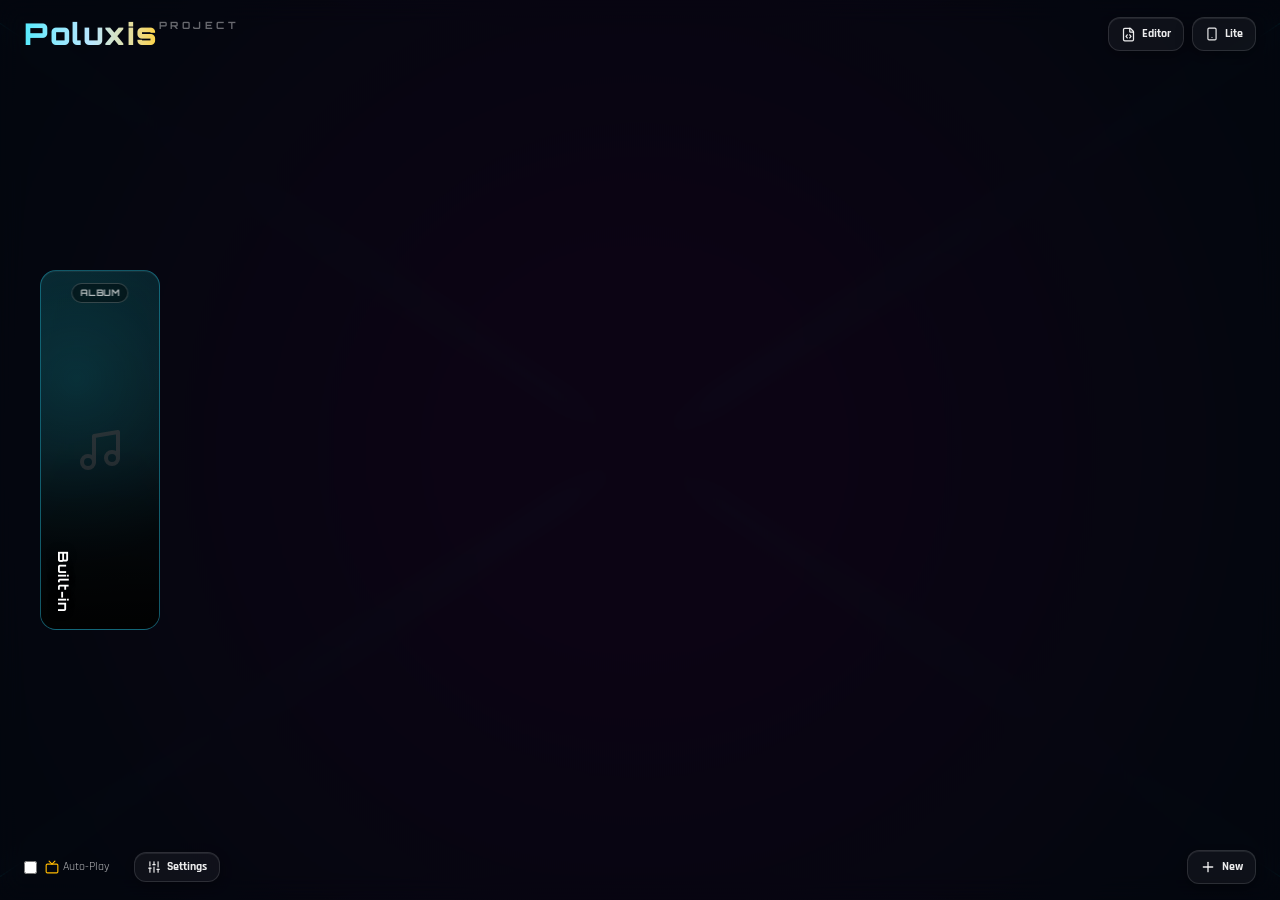
==== commit b0b96eae: "Add files via upload" ====
--- a/poluxis/index.html
+++ b/poluxis/index.html
@@ -9,8 +9,9 @@
     <link rel="preconnect" href="https://fonts.googleapis.com">
     <link rel="preconnect" href="https://fonts.gstatic.com" crossorigin>
     <link href="https://fonts.googleapis.com/css2?family=Orbitron:wght@400;600;800;900&family=Rajdhani:wght@500;600;700&family=Inter:wght@300;400;500;700&display=swap" rel="stylesheet">
-    <script type="module" crossorigin src="./assets/index-Dv7rBb5c.js"></script>
-    <link rel="stylesheet" crossorigin href="./assets/index-DOq4Oncj.css">
+    <script type="module" crossorigin src="./assets/index-De1bRwRx.js"></script>
+    <link rel="modulepreload" crossorigin href="./assets/vendor-BnjS516T.js">
+    <link rel="stylesheet" crossorigin href="./assets/index-DmFrMOEu.css">
   <link rel="manifest" href="./manifest.webmanifest"><script id="vite-plugin-pwa:register-sw" src="./registerSW.js"></script></head>
   <body class="bg-[#0a0d12] text-white overflow-hidden select-none font-['Inter',sans-serif]">
     <div id="root"></div>
--- a/poluxis/assets/index-DmFrMOEu.css
+++ b/poluxis/assets/index-DmFrMOEu.css
@@ -0,0 +1 @@
+@layer properties{@supports (((-webkit-hyphens:none)) and (not (margin-trim:inline))) or ((-moz-orient:inline) and (not (color:rgb(from red r g b)))){*,:before,:after,::backdrop{--tw-translate-x:0;--tw-translate-y:0;--tw-translate-z:0;--tw-scale-x:1;--tw-scale-y:1;--tw-scale-z:1;--tw-rotate-x:initial;--tw-rotate-y:initial;--tw-rotate-z:initial;--tw-skew-x:initial;--tw-skew-y:initial;--tw-space-y-reverse:0;--tw-border-style:solid;--tw-gradient-position:initial;--tw-gradient-from:#0000;--tw-gradient-via:#0000;--tw-gradient-to:#0000;--tw-gradient-stops:initial;--tw-gradient-via-stops:initial;--tw-gradient-from-position:0%;--tw-gradient-via-position:50%;--tw-gradient-to-position:100%;--tw-leading:initial;--tw-font-weight:initial;--tw-tracking:initial;--tw-shadow:0 0 #0000;--tw-shadow-color:initial;--tw-shadow-alpha:100%;--tw-inset-shadow:0 0 #0000;--tw-inset-shadow-color:initial;--tw-inset-shadow-alpha:100%;--tw-ring-color:initial;--tw-ring-shadow:0 0 #0000;--tw-inset-ring-color:initial;--tw-inset-ring-shadow:0 0 #0000;--tw-ring-inset:initial;--tw-ring-offset-width:0px;--tw-ring-offset-color:#fff;--tw-ring-offset-shadow:0 0 #0000;--tw-outline-style:solid;--tw-blur:initial;--tw-brightness:initial;--tw-contrast:initial;--tw-grayscale:initial;--tw-hue-rotate:initial;--tw-invert:initial;--tw-opacity:initial;--tw-saturate:initial;--tw-sepia:initial;--tw-drop-shadow:initial;--tw-drop-shadow-color:initial;--tw-drop-shadow-alpha:100%;--tw-drop-shadow-size:initial;--tw-backdrop-blur:initial;--tw-backdrop-brightness:initial;--tw-backdrop-contrast:initial;--tw-backdrop-grayscale:initial;--tw-backdrop-hue-rotate:initial;--tw-backdrop-invert:initial;--tw-backdrop-opacity:initial;--tw-backdrop-saturate:initial;--tw-backdrop-sepia:initial;--tw-duration:initial;--tw-ease:initial}}}@layer theme{:root,:host{--font-sans:ui-sans-serif,system-ui,sans-serif,"Apple Color Emoji","Segoe UI Emoji","Segoe UI Symbol","Noto Color Emoji";--font-mono:ui-monospace,SFMono-Regular,Menlo,Monaco,Consolas,"Liberation Mono","Courier New",monospace;--color-red-200:oklch(88.5% .062 18.334);--color-red-300:oklch(80.8% .114 19.571);--color-red-400:oklch(70.4% .191 22.216);--color-red-500:oklch(63.7% .237 25.331);--color-red-600:oklch(57.7% .245 27.325);--color-red-800:oklch(44.4% .177 26.899);--color-red-950:oklch(25.8% .092 26.042);--color-orange-300:oklch(83.7% .128 66.29);--color-orange-400:oklch(75% .183 55.934);--color-orange-500:oklch(70.5% .213 47.604);--color-amber-200:oklch(92.4% .12 95.746);--color-amber-300:oklch(87.9% .169 91.605);--color-amber-400:oklch(82.8% .189 84.429);--color-amber-500:oklch(76.9% .188 70.08);--color-yellow-300:oklch(90.5% .182 98.111);--color-yellow-500:oklch(79.5% .184 86.047);--color-emerald-200:oklch(90.5% .093 164.15);--color-emerald-300:oklch(84.5% .143 164.978);--color-emerald-400:oklch(76.5% .177 163.223);--color-emerald-500:oklch(69.6% .17 162.48);--color-cyan-100:oklch(95.6% .045 203.388);--color-cyan-200:oklch(91.7% .08 205.041);--color-cyan-300:oklch(86.5% .127 207.078);--color-cyan-400:oklch(78.9% .154 211.53);--color-cyan-500:oklch(71.5% .143 215.221);--color-cyan-600:oklch(60.9% .126 221.723);--color-cyan-900:oklch(39.8% .07 227.392);--color-sky-200:oklch(90.1% .058 230.902);--color-sky-300:oklch(82.8% .111 230.318);--color-sky-400:oklch(74.6% .16 232.661);--color-sky-500:oklch(68.5% .169 237.323);--color-blue-500:oklch(62.3% .214 259.815);--color-blue-600:oklch(54.6% .245 262.881);--color-purple-200:oklch(90.2% .063 306.703);--color-purple-300:oklch(82.7% .119 306.383);--color-purple-400:oklch(71.4% .203 305.504);--color-fuchsia-200:oklch(90.3% .076 319.62);--color-fuchsia-300:oklch(83.3% .145 321.434);--color-fuchsia-400:oklch(74% .238 322.16);--color-rose-200:oklch(89.2% .058 10.001);--color-rose-400:oklch(71.2% .194 13.428);--color-rose-500:oklch(64.5% .246 16.439);--color-slate-100:oklch(96.8% .007 247.896);--color-slate-300:oklch(86.9% .022 252.894);--color-slate-400:oklch(70.4% .04 256.788);--color-slate-500:oklch(55.4% .046 257.417);--color-slate-900:oklch(20.8% .042 265.755);--color-gray-300:oklch(87.2% .01 258.338);--color-gray-400:oklch(70.7% .022 261.325);--color-gray-600:oklch(44.6% .03 256.802);--color-black:#000;--color-white:#fff;--spacing:.25rem;--container-sm:24rem;--container-md:28rem;--container-2xl:42rem;--container-3xl:48rem;--container-4xl:56rem;--text-xs:.75rem;--text-xs--line-height:calc(1/.75);--text-sm:.875rem;--text-sm--line-height:calc(1.25/.875);--text-base:1rem;--text-base--line-height: 1.5 ;--text-lg:1.125rem;--text-lg--line-height:calc(1.75/1.125);--text-xl:1.25rem;--text-xl--line-height:calc(1.75/1.25);--text-2xl:1.5rem;--text-2xl--line-height:calc(2/1.5);--text-3xl:1.875rem;--text-3xl--line-height: 1.2 ;--text-4xl:2.25rem;--text-4xl--line-height:calc(2.5/2.25);--text-5xl:3rem;--text-5xl--line-height:1;--text-8xl:6rem;--text-8xl--line-height:1;--font-weight-normal:400;--font-weight-medium:500;--font-weight-semibold:600;--font-weight-bold:700;--font-weight-black:900;--tracking-tighter:-.05em;--tracking-tight:-.025em;--tracking-wide:.025em;--tracking-wider:.05em;--tracking-widest:.1em;--leading-relaxed:1.625;--radius-sm:.25rem;--radius-md:.375rem;--radius-lg:.5rem;--radius-xl:.75rem;--radius-2xl:1rem;--radius-3xl:1.5rem;--drop-shadow-md:0 3px 3px #0000001f;--drop-shadow-lg:0 4px 4px #00000026;--ease-in:cubic-bezier(.4,0,1,1);--ease-out:cubic-bezier(0,0,.2,1);--animate-spin:spin 1s linear infinite;--animate-pulse:pulse 2s cubic-bezier(.4,0,.6,1)infinite;--blur-sm:8px;--blur-md:12px;--blur-xl:24px;--default-transition-duration:.15s;--default-transition-timing-function:cubic-bezier(.4,0,.2,1);--default-font-family:var(--font-sans);--default-mono-font-family:var(--font-mono)}}@layer base{*,:after,:before,::backdrop{box-sizing:border-box;border:0 solid;margin:0;padding:0}::file-selector-button{box-sizing:border-box;border:0 solid;margin:0;padding:0}html,:host{-webkit-text-size-adjust:100%;tab-size:4;line-height:1.5;font-family:var(--default-font-family,ui-sans-serif,system-ui,sans-serif,"Apple Color Emoji","Segoe UI Emoji","Segoe UI Symbol","Noto Color Emoji");font-feature-settings:var(--default-font-feature-settings,normal);font-variation-settings:var(--default-font-variation-settings,normal);-webkit-tap-highlight-color:transparent}hr{height:0;color:inherit;border-top-width:1px}abbr:where([title]){-webkit-text-decoration:underline dotted;text-decoration:underline dotted}h1,h2,h3,h4,h5,h6{font-size:inherit;font-weight:inherit}a{color:inherit;-webkit-text-decoration:inherit;text-decoration:inherit}b,strong{font-weight:bolder}code,kbd,samp,pre{font-family:var(--default-mono-font-family,ui-monospace,SFMono-Regular,Menlo,Monaco,Consolas,"Liberation Mono","Courier New",monospace);font-feature-settings:var(--default-mono-font-feature-settings,normal);font-variation-settings:var(--default-mono-font-variation-settings,normal);font-size:1em}small{font-size:80%}sub,sup{vertical-align:baseline;font-size:75%;line-height:0;position:relative}sub{bottom:-.25em}sup{top:-.5em}table{text-indent:0;border-color:inherit;border-collapse:collapse}:-moz-focusring{outline:auto}progress{vertical-align:baseline}summary{display:list-item}ol,ul,menu{list-style:none}img,svg,video,canvas,audio,iframe,embed,object{vertical-align:middle;display:block}img,video{max-width:100%;height:auto}button,input,select,optgroup,textarea{font:inherit;font-feature-settings:inherit;font-variation-settings:inherit;letter-spacing:inherit;color:inherit;opacity:1;background-color:#0000;border-radius:0}::file-selector-button{font:inherit;font-feature-settings:inherit;font-variation-settings:inherit;letter-spacing:inherit;color:inherit;opacity:1;background-color:#0000;border-radius:0}:where(select:is([multiple],[size])) optgroup{font-weight:bolder}:where(select:is([multiple],[size])) optgroup option{padding-inline-start:20px}::file-selector-button{margin-inline-end:4px}::placeholder{opacity:1}@supports (not ((-webkit-appearance:-apple-pay-button))) or (contain-intrinsic-size:1px){::placeholder{color:currentColor}@supports (color:color-mix(in lab,red,red)){::placeholder{color:color-mix(in oklab,currentcolor 50%,transparent)}}}textarea{resize:vertical}::-webkit-search-decoration{-webkit-appearance:none}::-webkit-date-and-time-value{min-height:1lh;text-align:inherit}::-webkit-datetime-edit{display:inline-flex}::-webkit-datetime-edit-fields-wrapper{padding:0}::-webkit-datetime-edit{padding-block:0}::-webkit-datetime-edit-year-field{padding-block:0}::-webkit-datetime-edit-month-field{padding-block:0}::-webkit-datetime-edit-day-field{padding-block:0}::-webkit-datetime-edit-hour-field{padding-block:0}::-webkit-datetime-edit-minute-field{padding-block:0}::-webkit-datetime-edit-second-field{padding-block:0}::-webkit-datetime-edit-millisecond-field{padding-block:0}::-webkit-datetime-edit-meridiem-field{padding-block:0}::-webkit-calendar-picker-indicator{line-height:1}:-moz-ui-invalid{box-shadow:none}button,input:where([type=button],[type=reset],[type=submit]){appearance:button}::file-selector-button{appearance:button}::-webkit-inner-spin-button{height:auto}::-webkit-outer-spin-button{height:auto}[hidden]:where(:not([hidden=until-found])){display:none!important}}@layer components;@layer utilities{.pointer-events-auto{pointer-events:auto}.pointer-events-none{pointer-events:none}.collapse{visibility:collapse}.invisible{visibility:hidden}.visible{visibility:visible}.absolute{position:absolute}.fixed{position:fixed}.relative{position:relative}.static{position:static}.inset-0{inset:calc(var(--spacing)*0)}.inset-x-0{inset-inline:calc(var(--spacing)*0)}.inset-y-0{inset-block:calc(var(--spacing)*0)}.top-0{top:calc(var(--spacing)*0)}.top-0\.5{top:calc(var(--spacing)*.5)}.top-1\/2{top:50%}.top-1\/3{top:33.3333%}.top-2{top:calc(var(--spacing)*2)}.top-3{top:calc(var(--spacing)*3)}.top-4{top:calc(var(--spacing)*4)}.top-5{top:calc(var(--spacing)*5)}.top-6{top:calc(var(--spacing)*6)}.top-11{top:calc(var(--spacing)*11)}.top-\[5\.75rem\]{top:5.75rem}.right-0{right:calc(var(--spacing)*0)}.right-2{right:calc(var(--spacing)*2)}.right-3{right:calc(var(--spacing)*3)}.right-4{right:calc(var(--spacing)*4)}.right-5{right:calc(var(--spacing)*5)}.right-20{right:calc(var(--spacing)*20)}.bottom-0{bottom:calc(var(--spacing)*0)}.bottom-4{bottom:calc(var(--spacing)*4)}.bottom-5{bottom:calc(var(--spacing)*5)}.bottom-\[4\.75rem\]{bottom:4.75rem}.bottom-full{bottom:100%}.left-0{left:calc(var(--spacing)*0)}.left-0\.5{left:calc(var(--spacing)*.5)}.left-1\/2{left:50%}.left-2{left:calc(var(--spacing)*2)}.left-3{left:calc(var(--spacing)*3)}.left-4{left:calc(var(--spacing)*4)}.left-5{left:calc(var(--spacing)*5)}.left-16{left:calc(var(--spacing)*16)}.left-\[21\.5rem\]{left:21.5rem}.z-0{z-index:0}.z-10{z-index:10}.z-20{z-index:20}.z-30{z-index:30}.z-40{z-index:40}.z-50{z-index:50}.z-\[1\]{z-index:1}.z-\[60\]{z-index:60}.z-\[61\]{z-index:61}.z-\[70\]{z-index:70}.z-\[120\]{z-index:120}.col-span-1{grid-column:span 1/span 1}.col-span-2{grid-column:span 2/span 2}.col-span-3{grid-column:span 3/span 3}.col-span-4{grid-column:span 4/span 4}.col-span-12{grid-column:span 12/span 12}.float-right{float:right}.container{width:100%}@media(min-width:40rem){.container{max-width:40rem}}@media(min-width:48rem){.container{max-width:48rem}}@media(min-width:64rem){.container{max-width:64rem}}@media(min-width:80rem){.container{max-width:80rem}}@media(min-width:96rem){.container{max-width:96rem}}.m-3{margin:calc(var(--spacing)*3)}.mx-auto{margin-inline:auto}.my-2{margin-block:calc(var(--spacing)*2)}.-mt-1{margin-top:calc(var(--spacing)*-1)}.-mt-6{margin-top:calc(var(--spacing)*-6)}.mt-0\.5{margin-top:calc(var(--spacing)*.5)}.mt-1{margin-top:calc(var(--spacing)*1)}.mt-2{margin-top:calc(var(--spacing)*2)}.mt-3{margin-top:calc(var(--spacing)*3)}.mt-4{margin-top:calc(var(--spacing)*4)}.mr-1{margin-right:calc(var(--spacing)*1)}.mr-2{margin-right:calc(var(--spacing)*2)}.mb-0\.5{margin-bottom:calc(var(--spacing)*.5)}.mb-1{margin-bottom:calc(var(--spacing)*1)}.mb-1\.5{margin-bottom:calc(var(--spacing)*1.5)}.mb-2{margin-bottom:calc(var(--spacing)*2)}.mb-3{margin-bottom:calc(var(--spacing)*3)}.mb-4{margin-bottom:calc(var(--spacing)*4)}.mb-6{margin-bottom:calc(var(--spacing)*6)}.ml-1{margin-left:calc(var(--spacing)*1)}.ml-6{margin-left:calc(var(--spacing)*6)}.ml-auto{margin-left:auto}.block{display:block}.flex{display:flex}.grid{display:grid}.hidden{display:none}.inline{display:inline}.inline-block{display:inline-block}.inline-flex{display:inline-flex}.table{display:table}.h-1{height:calc(var(--spacing)*1)}.h-2{height:calc(var(--spacing)*2)}.h-2\.5{height:calc(var(--spacing)*2.5)}.h-3{height:calc(var(--spacing)*3)}.h-3\.5{height:calc(var(--spacing)*3.5)}.h-5{height:calc(var(--spacing)*5)}.h-6{height:calc(var(--spacing)*6)}.h-7{height:calc(var(--spacing)*7)}.h-8{height:calc(var(--spacing)*8)}.h-9{height:calc(var(--spacing)*9)}.h-10{height:calc(var(--spacing)*10)}.h-14{height:calc(var(--spacing)*14)}.h-16{height:calc(var(--spacing)*16)}.h-18{height:calc(var(--spacing)*18)}.h-80{height:calc(var(--spacing)*80)}.h-\[60vh\]{height:60vh}.h-\[70vh\]{height:70vh}.h-\[86vh\]{height:86vh}.h-\[min\(840px\,94vh\)\]{height:min(840px,94vh)}.h-full{height:100%}.h-screen{height:100vh}.max-h-40{max-height:calc(var(--spacing)*40)}.max-h-44{max-height:calc(var(--spacing)*44)}.max-h-60{max-height:calc(var(--spacing)*60)}.max-h-64{max-height:calc(var(--spacing)*64)}.max-h-\[50vh\]{max-height:50vh}.max-h-\[60\%\]{max-height:60%}.max-h-\[90vh\]{max-height:90vh}.max-h-\[360px\]{max-height:360px}.max-h-\[560px\]{max-height:560px}.max-h-\[720px\]{max-height:720px}.max-h-full{max-height:100%}.min-h-0{min-height:calc(var(--spacing)*0)}.min-h-\[60px\]{min-height:60px}.w-2\.5{width:calc(var(--spacing)*2.5)}.w-3{width:calc(var(--spacing)*3)}.w-3\.5{width:calc(var(--spacing)*3.5)}.w-4{width:calc(var(--spacing)*4)}.w-5{width:calc(var(--spacing)*5)}.w-6{width:calc(var(--spacing)*6)}.w-7{width:calc(var(--spacing)*7)}.w-8{width:calc(var(--spacing)*8)}.w-9{width:calc(var(--spacing)*9)}.w-10{width:calc(var(--spacing)*10)}.w-11{width:calc(var(--spacing)*11)}.w-12{width:calc(var(--spacing)*12)}.w-14{width:calc(var(--spacing)*14)}.w-16{width:calc(var(--spacing)*16)}.w-18{width:calc(var(--spacing)*18)}.w-24{width:calc(var(--spacing)*24)}.w-28{width:calc(var(--spacing)*28)}.w-72{width:calc(var(--spacing)*72)}.w-80{width:calc(var(--spacing)*80)}.w-\[26rem\]{width:26rem}.w-\[28vw\]{width:28vw}.w-\[85vw\]{width:85vw}.w-\[94vw\]{width:94vw}.w-\[300px\]{width:300px}.w-\[min\(1100px\,96vw\)\]{width:min(1100px,96vw)}.w-full{width:100%}.w-px{width:1px}.max-w-2xl{max-width:var(--container-2xl)}.max-w-3xl{max-width:var(--container-3xl)}.max-w-4xl{max-width:var(--container-4xl)}.max-w-\[120px\]{max-width:120px}.max-w-\[160px\]{max-width:160px}.max-w-\[420px\]{max-width:420px}.max-w-\[600px\]{max-width:600px}.max-w-md{max-width:var(--container-md)}.max-w-sm{max-width:var(--container-sm)}.min-w-0{min-width:calc(var(--spacing)*0)}.min-w-16{min-width:calc(var(--spacing)*16)}.min-w-20{min-width:calc(var(--spacing)*20)}.min-w-\[140px\]{min-width:140px}.min-w-\[210px\]{min-width:210px}.flex-1{flex:1}.flex-shrink-0,.shrink-0{flex-shrink:0}.grow{flex-grow:1}.-translate-x-1\/2{--tw-translate-x: -50% ;translate:var(--tw-translate-x)var(--tw-translate-y)}.translate-x-0\.5{--tw-translate-x:calc(var(--spacing)*.5);translate:var(--tw-translate-x)var(--tw-translate-y)}.translate-x-5{--tw-translate-x:calc(var(--spacing)*5);translate:var(--tw-translate-x)var(--tw-translate-y)}.-translate-y-4{--tw-translate-y:calc(var(--spacing)*-4);translate:var(--tw-translate-x)var(--tw-translate-y)}.translate-y-0{--tw-translate-y:calc(var(--spacing)*0);translate:var(--tw-translate-x)var(--tw-translate-y)}.translate-y-4{--tw-translate-y:calc(var(--spacing)*4);translate:var(--tw-translate-x)var(--tw-translate-y)}.scale-100{--tw-scale-x:100%;--tw-scale-y:100%;--tw-scale-z:100%;scale:var(--tw-scale-x)var(--tw-scale-y)}.scale-110{--tw-scale-x:110%;--tw-scale-y:110%;--tw-scale-z:110%;scale:var(--tw-scale-x)var(--tw-scale-y)}.rotate-45{rotate:45deg}.rotate-90{rotate:90deg}.transform{transform:var(--tw-rotate-x,)var(--tw-rotate-y,)var(--tw-rotate-z,)var(--tw-skew-x,)var(--tw-skew-y,)}.animate-pulse{animation:var(--animate-pulse)}.animate-spin{animation:var(--animate-spin)}.cursor-crosshair{cursor:crosshair}.cursor-default{cursor:default}.cursor-grab{cursor:grab}.cursor-move{cursor:move}.cursor-not-allowed{cursor:not-allowed}.cursor-pointer{cursor:pointer}.touch-none{touch-action:none}.resize{resize:both}.resize-y{resize:vertical}.grid-cols-1{grid-template-columns:repeat(1,minmax(0,1fr))}.grid-cols-2{grid-template-columns:repeat(2,minmax(0,1fr))}.grid-cols-3{grid-template-columns:repeat(3,minmax(0,1fr))}.grid-cols-12{grid-template-columns:repeat(12,minmax(0,1fr))}.flex-col{flex-direction:column}.flex-wrap{flex-wrap:wrap}.items-baseline{align-items:baseline}.items-center{align-items:center}.items-end{align-items:flex-end}.items-start{align-items:flex-start}.justify-between{justify-content:space-between}.justify-center{justify-content:center}.justify-end{justify-content:flex-end}.justify-start{justify-content:flex-start}.gap-1{gap:calc(var(--spacing)*1)}.gap-1\.5{gap:calc(var(--spacing)*1.5)}.gap-2{gap:calc(var(--spacing)*2)}.gap-2\.5{gap:calc(var(--spacing)*2.5)}.gap-3{gap:calc(var(--spacing)*3)}.gap-4{gap:calc(var(--spacing)*4)}.gap-6{gap:calc(var(--spacing)*6)}:where(.space-y-0\.5>:not(:last-child)){--tw-space-y-reverse:0;margin-block-start:calc(calc(var(--spacing)*.5)*var(--tw-space-y-reverse));margin-block-end:calc(calc(var(--spacing)*.5)*calc(1 - var(--tw-space-y-reverse)))}:where(.space-y-1>:not(:last-child)){--tw-space-y-reverse:0;margin-block-start:calc(calc(var(--spacing)*1)*var(--tw-space-y-reverse));margin-block-end:calc(calc(var(--spacing)*1)*calc(1 - var(--tw-space-y-reverse)))}:where(.space-y-1\.5>:not(:last-child)){--tw-space-y-reverse:0;margin-block-start:calc(calc(var(--spacing)*1.5)*var(--tw-space-y-reverse));margin-block-end:calc(calc(var(--spacing)*1.5)*calc(1 - var(--tw-space-y-reverse)))}:where(.space-y-2>:not(:last-child)){--tw-space-y-reverse:0;margin-block-start:calc(calc(var(--spacing)*2)*var(--tw-space-y-reverse));margin-block-end:calc(calc(var(--spacing)*2)*calc(1 - var(--tw-space-y-reverse)))}:where(.space-y-2\.5>:not(:last-child)){--tw-space-y-reverse:0;margin-block-start:calc(calc(var(--spacing)*2.5)*var(--tw-space-y-reverse));margin-block-end:calc(calc(var(--spacing)*2.5)*calc(1 - var(--tw-space-y-reverse)))}:where(.space-y-3>:not(:last-child)){--tw-space-y-reverse:0;margin-block-start:calc(calc(var(--spacing)*3)*var(--tw-space-y-reverse));margin-block-end:calc(calc(var(--spacing)*3)*calc(1 - var(--tw-space-y-reverse)))}:where(.space-y-4>:not(:last-child)){--tw-space-y-reverse:0;margin-block-start:calc(calc(var(--spacing)*4)*var(--tw-space-y-reverse));margin-block-end:calc(calc(var(--spacing)*4)*calc(1 - var(--tw-space-y-reverse)))}:where(.space-y-5>:not(:last-child)){--tw-space-y-reverse:0;margin-block-start:calc(calc(var(--spacing)*5)*var(--tw-space-y-reverse));margin-block-end:calc(calc(var(--spacing)*5)*calc(1 - var(--tw-space-y-reverse)))}:where(.space-y-6>:not(:last-child)){--tw-space-y-reverse:0;margin-block-start:calc(calc(var(--spacing)*6)*var(--tw-space-y-reverse));margin-block-end:calc(calc(var(--spacing)*6)*calc(1 - var(--tw-space-y-reverse)))}.self-center{align-self:center}.self-start{align-self:flex-start}.truncate{text-overflow:ellipsis;white-space:nowrap;overflow:hidden}.overflow-hidden{overflow:hidden}.overflow-x-auto{overflow-x:auto}.overflow-y-auto{overflow-y:auto}.overflow-y-hidden{overflow-y:hidden}.scroll-smooth{scroll-behavior:smooth}.rounded{border-radius:.25rem}.rounded-2xl{border-radius:var(--radius-2xl)}.rounded-3xl{border-radius:var(--radius-3xl)}.rounded-full{border-radius:3.40282e38px}.rounded-lg{border-radius:var(--radius-lg)}.rounded-md{border-radius:var(--radius-md)}.rounded-sm{border-radius:var(--radius-sm)}.rounded-xl{border-radius:var(--radius-xl)}.border{border-style:var(--tw-border-style);border-width:1px}.border-2{border-style:var(--tw-border-style);border-width:2px}.border-4{border-style:var(--tw-border-style);border-width:4px}.border-t{border-top-style:var(--tw-border-style);border-top-width:1px}.border-r{border-right-style:var(--tw-border-style);border-right-width:1px}.border-b{border-bottom-style:var(--tw-border-style);border-bottom-width:1px}.border-b-2{border-bottom-style:var(--tw-border-style);border-bottom-width:2px}.border-dashed{--tw-border-style:dashed;border-style:dashed}.border-amber-400{border-color:var(--color-amber-400)}.border-amber-400\/30{border-color:#fcbb004d}@supports (color:color-mix(in lab,red,red)){.border-amber-400\/30{border-color:color-mix(in oklab,var(--color-amber-400)30%,transparent)}}.border-amber-400\/40{border-color:#fcbb0066}@supports (color:color-mix(in lab,red,red)){.border-amber-400\/40{border-color:color-mix(in oklab,var(--color-amber-400)40%,transparent)}}.border-amber-400\/60{border-color:#fcbb0099}@supports (color:color-mix(in lab,red,red)){.border-amber-400\/60{border-color:color-mix(in oklab,var(--color-amber-400)60%,transparent)}}.border-cyan-300{border-color:var(--color-cyan-300)}.border-cyan-400{border-color:var(--color-cyan-400)}.border-cyan-400\/20{border-color:#00d2ef33}@supports (color:color-mix(in lab,red,red)){.border-cyan-400\/20{border-color:color-mix(in oklab,var(--color-cyan-400)20%,transparent)}}.border-cyan-400\/30{border-color:#00d2ef4d}@supports (color:color-mix(in lab,red,red)){.border-cyan-400\/30{border-color:color-mix(in oklab,var(--color-cyan-400)30%,transparent)}}.border-cyan-400\/40{border-color:#00d2ef66}@supports (color:color-mix(in lab,red,red)){.border-cyan-400\/40{border-color:color-mix(in oklab,var(--color-cyan-400)40%,transparent)}}.border-cyan-400\/50{border-color:#00d2ef80}@supports (color:color-mix(in lab,red,red)){.border-cyan-400\/50{border-color:color-mix(in oklab,var(--color-cyan-400)50%,transparent)}}.border-cyan-400\/60{border-color:#00d2ef99}@supports (color:color-mix(in lab,red,red)){.border-cyan-400\/60{border-color:color-mix(in oklab,var(--color-cyan-400)60%,transparent)}}.border-cyan-500\/20{border-color:#00b7d733}@supports (color:color-mix(in lab,red,red)){.border-cyan-500\/20{border-color:color-mix(in oklab,var(--color-cyan-500)20%,transparent)}}.border-cyan-500\/30{border-color:#00b7d74d}@supports (color:color-mix(in lab,red,red)){.border-cyan-500\/30{border-color:color-mix(in oklab,var(--color-cyan-500)30%,transparent)}}.border-cyan-500\/40{border-color:#00b7d766}@supports (color:color-mix(in lab,red,red)){.border-cyan-500\/40{border-color:color-mix(in oklab,var(--color-cyan-500)40%,transparent)}}.border-emerald-500\/30{border-color:#00bb7f4d}@supports (color:color-mix(in lab,red,red)){.border-emerald-500\/30{border-color:color-mix(in oklab,var(--color-emerald-500)30%,transparent)}}.border-fuchsia-400\/40{border-color:#ec6cff66}@supports (color:color-mix(in lab,red,red)){.border-fuchsia-400\/40{border-color:color-mix(in oklab,var(--color-fuchsia-400)40%,transparent)}}.border-gray-600{border-color:var(--color-gray-600)}.border-orange-400\/70{border-color:#ff8b1ab3}@supports (color:color-mix(in lab,red,red)){.border-orange-400\/70{border-color:color-mix(in oklab,var(--color-orange-400)70%,transparent)}}.border-orange-500\/30{border-color:#fe6e004d}@supports (color:color-mix(in lab,red,red)){.border-orange-500\/30{border-color:color-mix(in oklab,var(--color-orange-500)30%,transparent)}}.border-orange-500\/40{border-color:#fe6e0066}@supports (color:color-mix(in lab,red,red)){.border-orange-500\/40{border-color:color-mix(in oklab,var(--color-orange-500)40%,transparent)}}.border-purple-400\/40{border-color:#c07eff66}@supports (color:color-mix(in lab,red,red)){.border-purple-400\/40{border-color:color-mix(in oklab,var(--color-purple-400)40%,transparent)}}.border-red-400\/40{border-color:#ff656866}@supports (color:color-mix(in lab,red,red)){.border-red-400\/40{border-color:color-mix(in oklab,var(--color-red-400)40%,transparent)}}.border-red-500\/30{border-color:#fb2c364d}@supports (color:color-mix(in lab,red,red)){.border-red-500\/30{border-color:color-mix(in oklab,var(--color-red-500)30%,transparent)}}.border-red-500\/40{border-color:#fb2c3666}@supports (color:color-mix(in lab,red,red)){.border-red-500\/40{border-color:color-mix(in oklab,var(--color-red-500)40%,transparent)}}.border-rose-400\/50{border-color:#ff667f80}@supports (color:color-mix(in lab,red,red)){.border-rose-400\/50{border-color:color-mix(in oklab,var(--color-rose-400)50%,transparent)}}.border-sky-300{border-color:var(--color-sky-300)}.border-sky-400{border-color:var(--color-sky-400)}.border-sky-400\/60{border-color:#00bcfe99}@supports (color:color-mix(in lab,red,red)){.border-sky-400\/60{border-color:color-mix(in oklab,var(--color-sky-400)60%,transparent)}}.border-sky-500\/30{border-color:#00a5ef4d}@supports (color:color-mix(in lab,red,red)){.border-sky-500\/30{border-color:color-mix(in oklab,var(--color-sky-500)30%,transparent)}}.border-sky-500\/40{border-color:#00a5ef66}@supports (color:color-mix(in lab,red,red)){.border-sky-500\/40{border-color:color-mix(in oklab,var(--color-sky-500)40%,transparent)}}.border-transparent{border-color:#0000}.border-white\/10{border-color:#ffffff1a}@supports (color:color-mix(in lab,red,red)){.border-white\/10{border-color:color-mix(in oklab,var(--color-white)10%,transparent)}}.border-white\/12{border-color:#ffffff1f}@supports (color:color-mix(in lab,red,red)){.border-white\/12{border-color:color-mix(in oklab,var(--color-white)12%,transparent)}}.border-white\/15{border-color:#ffffff26}@supports (color:color-mix(in lab,red,red)){.border-white\/15{border-color:color-mix(in oklab,var(--color-white)15%,transparent)}}.border-white\/20{border-color:#fff3}@supports (color:color-mix(in lab,red,red)){.border-white\/20{border-color:color-mix(in oklab,var(--color-white)20%,transparent)}}.border-white\/25{border-color:#ffffff40}@supports (color:color-mix(in lab,red,red)){.border-white\/25{border-color:color-mix(in oklab,var(--color-white)25%,transparent)}}.border-white\/30{border-color:#ffffff4d}@supports (color:color-mix(in lab,red,red)){.border-white\/30{border-color:color-mix(in oklab,var(--color-white)30%,transparent)}}.border-white\/40{border-color:#fff6}@supports (color:color-mix(in lab,red,red)){.border-white\/40{border-color:color-mix(in oklab,var(--color-white)40%,transparent)}}.border-white\/85{border-color:#ffffffd9}@supports (color:color-mix(in lab,red,red)){.border-white\/85{border-color:color-mix(in oklab,var(--color-white)85%,transparent)}}.border-yellow-500\/30{border-color:#edb2004d}@supports (color:color-mix(in lab,red,red)){.border-yellow-500\/30{border-color:color-mix(in oklab,var(--color-yellow-500)30%,transparent)}}.border-yellow-500\/40{border-color:#edb20066}@supports (color:color-mix(in lab,red,red)){.border-yellow-500\/40{border-color:color-mix(in oklab,var(--color-yellow-500)40%,transparent)}}.bg-\[\#0a0d12\]{background-color:#0a0d12}.bg-\[\#0c142b\]{background-color:#0c142b}.bg-\[\#0e1c3d\]{background-color:#0e1c3d}.bg-\[\#0e1218\]{background-color:#0e1218}.bg-\[\#070e20\]{background-color:#070e20}.bg-\[\#091024\]{background-color:#091024}.bg-amber-500\/20{background-color:#f99c0033}@supports (color:color-mix(in lab,red,red)){.bg-amber-500\/20{background-color:color-mix(in oklab,var(--color-amber-500)20%,transparent)}}.bg-amber-500\/30{background-color:#f99c004d}@supports (color:color-mix(in lab,red,red)){.bg-amber-500\/30{background-color:color-mix(in oklab,var(--color-amber-500)30%,transparent)}}.bg-black\/30{background-color:#0000004d}@supports (color:color-mix(in lab,red,red)){.bg-black\/30{background-color:color-mix(in oklab,var(--color-black)30%,transparent)}}.bg-black\/40{background-color:#0006}@supports (color:color-mix(in lab,red,red)){.bg-black\/40{background-color:color-mix(in oklab,var(--color-black)40%,transparent)}}.bg-black\/45{background-color:#00000073}@supports (color:color-mix(in lab,red,red)){.bg-black\/45{background-color:color-mix(in oklab,var(--color-black)45%,transparent)}}.bg-black\/50{background-color:#00000080}@supports (color:color-mix(in lab,red,red)){.bg-black\/50{background-color:color-mix(in oklab,var(--color-black)50%,transparent)}}.bg-black\/60{background-color:#0009}@supports (color:color-mix(in lab,red,red)){.bg-black\/60{background-color:color-mix(in oklab,var(--color-black)60%,transparent)}}.bg-black\/65{background-color:#000000a6}@supports (color:color-mix(in lab,red,red)){.bg-black\/65{background-color:color-mix(in oklab,var(--color-black)65%,transparent)}}.bg-black\/70{background-color:#000000b3}@supports (color:color-mix(in lab,red,red)){.bg-black\/70{background-color:color-mix(in oklab,var(--color-black)70%,transparent)}}.bg-black\/85{background-color:#000000d9}@supports (color:color-mix(in lab,red,red)){.bg-black\/85{background-color:color-mix(in oklab,var(--color-black)85%,transparent)}}.bg-black\/90{background-color:#000000e6}@supports (color:color-mix(in lab,red,red)){.bg-black\/90{background-color:color-mix(in oklab,var(--color-black)90%,transparent)}}.bg-cyan-400\/10{background-color:#00d2ef1a}@supports (color:color-mix(in lab,red,red)){.bg-cyan-400\/10{background-color:color-mix(in oklab,var(--color-cyan-400)10%,transparent)}}.bg-cyan-500\/15{background-color:#00b7d726}@supports (color:color-mix(in lab,red,red)){.bg-cyan-500\/15{background-color:color-mix(in oklab,var(--color-cyan-500)15%,transparent)}}.bg-cyan-500\/20{background-color:#00b7d733}@supports (color:color-mix(in lab,red,red)){.bg-cyan-500\/20{background-color:color-mix(in oklab,var(--color-cyan-500)20%,transparent)}}.bg-cyan-500\/25{background-color:#00b7d740}@supports (color:color-mix(in lab,red,red)){.bg-cyan-500\/25{background-color:color-mix(in oklab,var(--color-cyan-500)25%,transparent)}}.bg-cyan-500\/30{background-color:#00b7d74d}@supports (color:color-mix(in lab,red,red)){.bg-cyan-500\/30{background-color:color-mix(in oklab,var(--color-cyan-500)30%,transparent)}}.bg-cyan-500\/70{background-color:#00b7d7b3}@supports (color:color-mix(in lab,red,red)){.bg-cyan-500\/70{background-color:color-mix(in oklab,var(--color-cyan-500)70%,transparent)}}.bg-cyan-600\/50{background-color:#0092b580}@supports (color:color-mix(in lab,red,red)){.bg-cyan-600\/50{background-color:color-mix(in oklab,var(--color-cyan-600)50%,transparent)}}.bg-cyan-900\/40{background-color:#104e6466}@supports (color:color-mix(in lab,red,red)){.bg-cyan-900\/40{background-color:color-mix(in oklab,var(--color-cyan-900)40%,transparent)}}.bg-emerald-500\/20{background-color:#00bb7f33}@supports (color:color-mix(in lab,red,red)){.bg-emerald-500\/20{background-color:color-mix(in oklab,var(--color-emerald-500)20%,transparent)}}.bg-orange-500\/10{background-color:#fe6e001a}@supports (color:color-mix(in lab,red,red)){.bg-orange-500\/10{background-color:color-mix(in oklab,var(--color-orange-500)10%,transparent)}}.bg-orange-500\/20{background-color:#fe6e0033}@supports (color:color-mix(in lab,red,red)){.bg-orange-500\/20{background-color:color-mix(in oklab,var(--color-orange-500)20%,transparent)}}.bg-red-500\/10{background-color:#fb2c361a}@supports (color:color-mix(in lab,red,red)){.bg-red-500\/10{background-color:color-mix(in oklab,var(--color-red-500)10%,transparent)}}.bg-red-500\/20{background-color:#fb2c3633}@supports (color:color-mix(in lab,red,red)){.bg-red-500\/20{background-color:color-mix(in oklab,var(--color-red-500)20%,transparent)}}.bg-red-600{background-color:var(--color-red-600)}.bg-red-950\/60{background-color:#46080999}@supports (color:color-mix(in lab,red,red)){.bg-red-950\/60{background-color:color-mix(in oklab,var(--color-red-950)60%,transparent)}}.bg-rose-500\/20{background-color:#ff235733}@supports (color:color-mix(in lab,red,red)){.bg-rose-500\/20{background-color:color-mix(in oklab,var(--color-rose-500)20%,transparent)}}.bg-sky-500\/10{background-color:#00a5ef1a}@supports (color:color-mix(in lab,red,red)){.bg-sky-500\/10{background-color:color-mix(in oklab,var(--color-sky-500)10%,transparent)}}.bg-sky-500\/20{background-color:#00a5ef33}@supports (color:color-mix(in lab,red,red)){.bg-sky-500\/20{background-color:color-mix(in oklab,var(--color-sky-500)20%,transparent)}}.bg-sky-500\/30{background-color:#00a5ef4d}@supports (color:color-mix(in lab,red,red)){.bg-sky-500\/30{background-color:color-mix(in oklab,var(--color-sky-500)30%,transparent)}}.bg-transparent{background-color:#0000}.bg-white{background-color:var(--color-white)}.bg-white\/5{background-color:#ffffff0d}@supports (color:color-mix(in lab,red,red)){.bg-white\/5{background-color:color-mix(in oklab,var(--color-white)5%,transparent)}}.bg-white\/10{background-color:#ffffff1a}@supports (color:color-mix(in lab,red,red)){.bg-white\/10{background-color:color-mix(in oklab,var(--color-white)10%,transparent)}}.bg-white\/15{background-color:#ffffff26}@supports (color:color-mix(in lab,red,red)){.bg-white\/15{background-color:color-mix(in oklab,var(--color-white)15%,transparent)}}.bg-white\/25{background-color:#ffffff40}@supports (color:color-mix(in lab,red,red)){.bg-white\/25{background-color:color-mix(in oklab,var(--color-white)25%,transparent)}}.bg-white\/60{background-color:#fff9}@supports (color:color-mix(in lab,red,red)){.bg-white\/60{background-color:color-mix(in oklab,var(--color-white)60%,transparent)}}.bg-white\/\[0\.03\]{background-color:#ffffff08}@supports (color:color-mix(in lab,red,red)){.bg-white\/\[0\.03\]{background-color:color-mix(in oklab,var(--color-white)3%,transparent)}}.bg-white\/\[0\.04\]{background-color:#ffffff0a}@supports (color:color-mix(in lab,red,red)){.bg-white\/\[0\.04\]{background-color:color-mix(in oklab,var(--color-white)4%,transparent)}}.bg-white\/\[0\.05\]{background-color:#ffffff0d}@supports (color:color-mix(in lab,red,red)){.bg-white\/\[0\.05\]{background-color:color-mix(in oklab,var(--color-white)5%,transparent)}}.bg-white\/\[0\.06\]{background-color:#ffffff0f}@supports (color:color-mix(in lab,red,red)){.bg-white\/\[0\.06\]{background-color:color-mix(in oklab,var(--color-white)6%,transparent)}}.bg-yellow-500\/10{background-color:#edb2001a}@supports (color:color-mix(in lab,red,red)){.bg-yellow-500\/10{background-color:color-mix(in oklab,var(--color-yellow-500)10%,transparent)}}.bg-yellow-500\/20{background-color:#edb20033}@supports (color:color-mix(in lab,red,red)){.bg-yellow-500\/20{background-color:color-mix(in oklab,var(--color-yellow-500)20%,transparent)}}.bg-gradient-to-b{--tw-gradient-position:to bottom in oklab;background-image:linear-gradient(var(--tw-gradient-stops))}.bg-gradient-to-br{--tw-gradient-position:to bottom right in oklab;background-image:linear-gradient(var(--tw-gradient-stops))}.bg-gradient-to-r{--tw-gradient-position:to right in oklab;background-image:linear-gradient(var(--tw-gradient-stops))}.bg-gradient-to-t{--tw-gradient-position:to top in oklab;background-image:linear-gradient(var(--tw-gradient-stops))}.from-black\/55{--tw-gradient-from:#0000008c}@supports (color:color-mix(in lab,red,red)){.from-black\/55{--tw-gradient-from:color-mix(in oklab,var(--color-black)55%,transparent)}}.from-black\/55{--tw-gradient-stops:var(--tw-gradient-via-stops,var(--tw-gradient-position),var(--tw-gradient-from)var(--tw-gradient-from-position),var(--tw-gradient-to)var(--tw-gradient-to-position))}.from-black\/75{--tw-gradient-from:#000000bf}@supports (color:color-mix(in lab,red,red)){.from-black\/75{--tw-gradient-from:color-mix(in oklab,var(--color-black)75%,transparent)}}.from-black\/75{--tw-gradient-stops:var(--tw-gradient-via-stops,var(--tw-gradient-position),var(--tw-gradient-from)var(--tw-gradient-from-position),var(--tw-gradient-to)var(--tw-gradient-to-position))}.from-black\/90{--tw-gradient-from:#000000e6}@supports (color:color-mix(in lab,red,red)){.from-black\/90{--tw-gradient-from:color-mix(in oklab,var(--color-black)90%,transparent)}}.from-black\/90{--tw-gradient-stops:var(--tw-gradient-via-stops,var(--tw-gradient-position),var(--tw-gradient-from)var(--tw-gradient-from-position),var(--tw-gradient-to)var(--tw-gradient-to-position))}.from-cyan-300{--tw-gradient-from:var(--color-cyan-300);--tw-gradient-stops:var(--tw-gradient-via-stops,var(--tw-gradient-position),var(--tw-gradient-from)var(--tw-gradient-from-position),var(--tw-gradient-to)var(--tw-gradient-to-position))}.from-cyan-400\/30{--tw-gradient-from:#00d2ef4d}@supports (color:color-mix(in lab,red,red)){.from-cyan-400\/30{--tw-gradient-from:color-mix(in oklab,var(--color-cyan-400)30%,transparent)}}.from-cyan-400\/30{--tw-gradient-stops:var(--tw-gradient-via-stops,var(--tw-gradient-position),var(--tw-gradient-from)var(--tw-gradient-from-position),var(--tw-gradient-to)var(--tw-gradient-to-position))}.from-cyan-500{--tw-gradient-from:var(--color-cyan-500);--tw-gradient-stops:var(--tw-gradient-via-stops,var(--tw-gradient-position),var(--tw-gradient-from)var(--tw-gradient-from-position),var(--tw-gradient-to)var(--tw-gradient-to-position))}.via-black\/15{--tw-gradient-via:#00000026}@supports (color:color-mix(in lab,red,red)){.via-black\/15{--tw-gradient-via:color-mix(in oklab,var(--color-black)15%,transparent)}}.via-black\/15{--tw-gradient-via-stops:var(--tw-gradient-position),var(--tw-gradient-from)var(--tw-gradient-from-position),var(--tw-gradient-via)var(--tw-gradient-via-position),var(--tw-gradient-to)var(--tw-gradient-to-position);--tw-gradient-stops:var(--tw-gradient-via-stops)}.via-black\/25{--tw-gradient-via:#00000040}@supports (color:color-mix(in lab,red,red)){.via-black\/25{--tw-gradient-via:color-mix(in oklab,var(--color-black)25%,transparent)}}.via-black\/25{--tw-gradient-via-stops:var(--tw-gradient-position),var(--tw-gradient-from)var(--tw-gradient-from-position),var(--tw-gradient-via)var(--tw-gradient-via-position),var(--tw-gradient-to)var(--tw-gradient-to-position);--tw-gradient-stops:var(--tw-gradient-via-stops)}.via-black\/30{--tw-gradient-via:#0000004d}@supports (color:color-mix(in lab,red,red)){.via-black\/30{--tw-gradient-via:color-mix(in oklab,var(--color-black)30%,transparent)}}.via-black\/30{--tw-gradient-via-stops:var(--tw-gradient-position),var(--tw-gradient-from)var(--tw-gradient-from-position),var(--tw-gradient-via)var(--tw-gradient-via-position),var(--tw-gradient-to)var(--tw-gradient-to-position);--tw-gradient-stops:var(--tw-gradient-via-stops)}.via-sky-200{--tw-gradient-via:var(--color-sky-200);--tw-gradient-via-stops:var(--tw-gradient-position),var(--tw-gradient-from)var(--tw-gradient-from-position),var(--tw-gradient-via)var(--tw-gradient-via-position),var(--tw-gradient-to)var(--tw-gradient-to-position);--tw-gradient-stops:var(--tw-gradient-via-stops)}.via-white{--tw-gradient-via:var(--color-white);--tw-gradient-via-stops:var(--tw-gradient-position),var(--tw-gradient-from)var(--tw-gradient-from-position),var(--tw-gradient-via)var(--tw-gradient-via-position),var(--tw-gradient-to)var(--tw-gradient-to-position);--tw-gradient-stops:var(--tw-gradient-via-stops)}.to-amber-300{--tw-gradient-to:var(--color-amber-300);--tw-gradient-stops:var(--tw-gradient-via-stops,var(--tw-gradient-position),var(--tw-gradient-from)var(--tw-gradient-from-position),var(--tw-gradient-to)var(--tw-gradient-to-position))}.to-black\/20{--tw-gradient-to:#0003}@supports (color:color-mix(in lab,red,red)){.to-black\/20{--tw-gradient-to:color-mix(in oklab,var(--color-black)20%,transparent)}}.to-black\/20{--tw-gradient-stops:var(--tw-gradient-via-stops,var(--tw-gradient-position),var(--tw-gradient-from)var(--tw-gradient-from-position),var(--tw-gradient-to)var(--tw-gradient-to-position))}.to-blue-600{--tw-gradient-to:var(--color-blue-600);--tw-gradient-stops:var(--tw-gradient-via-stops,var(--tw-gradient-position),var(--tw-gradient-from)var(--tw-gradient-from-position),var(--tw-gradient-to)var(--tw-gradient-to-position))}.to-cyan-400{--tw-gradient-to:var(--color-cyan-400);--tw-gradient-stops:var(--tw-gradient-via-stops,var(--tw-gradient-position),var(--tw-gradient-from)var(--tw-gradient-from-position),var(--tw-gradient-to)var(--tw-gradient-to-position))}.to-fuchsia-400\/30{--tw-gradient-to:#ec6cff4d}@supports (color:color-mix(in lab,red,red)){.to-fuchsia-400\/30{--tw-gradient-to:color-mix(in oklab,var(--color-fuchsia-400)30%,transparent)}}.to-fuchsia-400\/30{--tw-gradient-stops:var(--tw-gradient-via-stops,var(--tw-gradient-position),var(--tw-gradient-from)var(--tw-gradient-from-position),var(--tw-gradient-to)var(--tw-gradient-to-position))}.to-transparent{--tw-gradient-to:transparent;--tw-gradient-stops:var(--tw-gradient-via-stops,var(--tw-gradient-position),var(--tw-gradient-from)var(--tw-gradient-from-position),var(--tw-gradient-to)var(--tw-gradient-to-position))}.bg-cover{background-size:cover}.bg-clip-text{-webkit-background-clip:text;background-clip:text}.bg-center{background-position:50%}.fill-white{fill:var(--color-white)}.object-contain{object-fit:contain}.object-cover{object-fit:cover}.p-1{padding:calc(var(--spacing)*1)}.p-1\.5{padding:calc(var(--spacing)*1.5)}.p-2{padding:calc(var(--spacing)*2)}.p-2\.5{padding:calc(var(--spacing)*2.5)}.p-3{padding:calc(var(--spacing)*3)}.p-4{padding:calc(var(--spacing)*4)}.p-5{padding:calc(var(--spacing)*5)}.p-6{padding:calc(var(--spacing)*6)}.p-8{padding:calc(var(--spacing)*8)}.px-1{padding-inline:calc(var(--spacing)*1)}.px-1\.5{padding-inline:calc(var(--spacing)*1.5)}.px-2{padding-inline:calc(var(--spacing)*2)}.px-2\.5{padding-inline:calc(var(--spacing)*2.5)}.px-3{padding-inline:calc(var(--spacing)*3)}.px-4{padding-inline:calc(var(--spacing)*4)}.px-5{padding-inline:calc(var(--spacing)*5)}.px-6{padding-inline:calc(var(--spacing)*6)}.px-12{padding-inline:calc(var(--spacing)*12)}.py-0\.5{padding-block:calc(var(--spacing)*.5)}.py-1{padding-block:calc(var(--spacing)*1)}.py-1\.5{padding-block:calc(var(--spacing)*1.5)}.py-2{padding-block:calc(var(--spacing)*2)}.py-2\.5{padding-block:calc(var(--spacing)*2.5)}.py-3{padding-block:calc(var(--spacing)*3)}.py-3\.5{padding-block:calc(var(--spacing)*3.5)}.py-4{padding-block:calc(var(--spacing)*4)}.py-8{padding-block:calc(var(--spacing)*8)}.pt-1{padding-top:calc(var(--spacing)*1)}.pt-2{padding-top:calc(var(--spacing)*2)}.pt-3{padding-top:calc(var(--spacing)*3)}.pt-4{padding-top:calc(var(--spacing)*4)}.pt-6{padding-top:calc(var(--spacing)*6)}.pr-1{padding-right:calc(var(--spacing)*1)}.pb-1{padding-bottom:calc(var(--spacing)*1)}.pb-1\.5{padding-bottom:calc(var(--spacing)*1.5)}.pb-2{padding-bottom:calc(var(--spacing)*2)}.pb-4{padding-bottom:calc(var(--spacing)*4)}.text-center{text-align:center}.text-left{text-align:left}.text-right{text-align:right}.font-\[\'Inter\'\,sans-serif\]{font-family:Inter,sans-serif}.font-mono{font-family:var(--font-mono)}.text-2xl{font-size:var(--text-2xl);line-height:var(--tw-leading,var(--text-2xl--line-height))}.text-3xl{font-size:var(--text-3xl);line-height:var(--tw-leading,var(--text-3xl--line-height))}.text-4xl{font-size:var(--text-4xl);line-height:var(--tw-leading,var(--text-4xl--line-height))}.text-8xl{font-size:var(--text-8xl);line-height:var(--tw-leading,var(--text-8xl--line-height))}.text-base{font-size:var(--text-base);line-height:var(--tw-leading,var(--text-base--line-height))}.text-lg{font-size:var(--text-lg);line-height:var(--tw-leading,var(--text-lg--line-height))}.text-sm{font-size:var(--text-sm);line-height:var(--tw-leading,var(--text-sm--line-height))}.text-xl{font-size:var(--text-xl);line-height:var(--tw-leading,var(--text-xl--line-height))}.text-xs{font-size:var(--text-xs);line-height:var(--tw-leading,var(--text-xs--line-height))}.text-\[9px\]{font-size:9px}.text-\[10px\]{font-size:10px}.text-\[10rem\]{font-size:10rem}.text-\[11px\]{font-size:11px}.text-\[12px\]{font-size:12px}.text-\[12rem\]{font-size:12rem}.text-\[13px\]{font-size:13px}.leading-none{--tw-leading:1;line-height:1}.leading-relaxed{--tw-leading:var(--leading-relaxed);line-height:var(--leading-relaxed)}.font-black{--tw-font-weight:var(--font-weight-black);font-weight:var(--font-weight-black)}.font-bold{--tw-font-weight:var(--font-weight-bold);font-weight:var(--font-weight-bold)}.font-medium{--tw-font-weight:var(--font-weight-medium);font-weight:var(--font-weight-medium)}.font-normal{--tw-font-weight:var(--font-weight-normal);font-weight:var(--font-weight-normal)}.font-semibold{--tw-font-weight:var(--font-weight-semibold);font-weight:var(--font-weight-semibold)}.tracking-\[0\.2em\]{--tw-tracking:.2em;letter-spacing:.2em}.tracking-\[0\.3em\]{--tw-tracking:.3em;letter-spacing:.3em}.tracking-\[0\.4em\]{--tw-tracking:.4em;letter-spacing:.4em}.tracking-\[0\.15em\]{--tw-tracking:.15em;letter-spacing:.15em}.tracking-\[0\.35em\]{--tw-tracking:.35em;letter-spacing:.35em}.tracking-tight{--tw-tracking:var(--tracking-tight);letter-spacing:var(--tracking-tight)}.tracking-tighter{--tw-tracking:var(--tracking-tighter);letter-spacing:var(--tracking-tighter)}.tracking-wide{--tw-tracking:var(--tracking-wide);letter-spacing:var(--tracking-wide)}.tracking-wider{--tw-tracking:var(--tracking-wider);letter-spacing:var(--tracking-wider)}.tracking-widest{--tw-tracking:var(--tracking-widest);letter-spacing:var(--tracking-widest)}.whitespace-nowrap{white-space:nowrap}.whitespace-pre{white-space:pre}.text-\[\#6b7f93\]{color:#6b7f93}.text-\[\#9fb4c7\]{color:#9fb4c7}.text-\[\#cfe6f5\]{color:#cfe6f5}.text-\[\#e5f6ff\]{color:#e5f6ff}.text-amber-200{color:var(--color-amber-200)}.text-amber-300{color:var(--color-amber-300)}.text-amber-400{color:var(--color-amber-400)}.text-cyan-100{color:var(--color-cyan-100)}.text-cyan-200{color:var(--color-cyan-200)}.text-cyan-300{color:var(--color-cyan-300)}.text-cyan-300\/80{color:#53eafdcc}@supports (color:color-mix(in lab,red,red)){.text-cyan-300\/80{color:color-mix(in oklab,var(--color-cyan-300)80%,transparent)}}.text-cyan-400{color:var(--color-cyan-400)}.text-cyan-400\/40{color:#00d2ef66}@supports (color:color-mix(in lab,red,red)){.text-cyan-400\/40{color:color-mix(in oklab,var(--color-cyan-400)40%,transparent)}}.text-cyan-400\/50{color:#00d2ef80}@supports (color:color-mix(in lab,red,red)){.text-cyan-400\/50{color:color-mix(in oklab,var(--color-cyan-400)50%,transparent)}}.text-emerald-300{color:var(--color-emerald-300)}.text-emerald-400{color:var(--color-emerald-400)}.text-fuchsia-300{color:var(--color-fuchsia-300)}.text-gray-300{color:var(--color-gray-300)}.text-gray-400{color:var(--color-gray-400)}.text-orange-300{color:var(--color-orange-300)}.text-orange-400{color:var(--color-orange-400)}.text-purple-300{color:var(--color-purple-300)}.text-red-300{color:var(--color-red-300)}.text-red-300\/80{color:#ffa3a3cc}@supports (color:color-mix(in lab,red,red)){.text-red-300\/80{color:color-mix(in oklab,var(--color-red-300)80%,transparent)}}.text-red-300\/90{color:#ffa3a3e6}@supports (color:color-mix(in lab,red,red)){.text-red-300\/90{color:color-mix(in oklab,var(--color-red-300)90%,transparent)}}.text-red-400{color:var(--color-red-400)}.text-red-500{color:var(--color-red-500)}.text-rose-200{color:var(--color-rose-200)}.text-sky-200{color:var(--color-sky-200)}.text-sky-300{color:var(--color-sky-300)}.text-sky-400{color:var(--color-sky-400)}.text-slate-100{color:var(--color-slate-100)}.text-slate-300{color:var(--color-slate-300)}.text-slate-400{color:var(--color-slate-400)}.text-slate-500{color:var(--color-slate-500)}.text-slate-900{color:var(--color-slate-900)}.text-transparent{color:#0000}.text-white{color:var(--color-white)}.text-white\/40{color:#fff6}@supports (color:color-mix(in lab,red,red)){.text-white\/40{color:color-mix(in oklab,var(--color-white)40%,transparent)}}.text-white\/45{color:#ffffff73}@supports (color:color-mix(in lab,red,red)){.text-white\/45{color:color-mix(in oklab,var(--color-white)45%,transparent)}}.text-white\/50{color:#ffffff80}@supports (color:color-mix(in lab,red,red)){.text-white\/50{color:color-mix(in oklab,var(--color-white)50%,transparent)}}.text-white\/55{color:#ffffff8c}@supports (color:color-mix(in lab,red,red)){.text-white\/55{color:color-mix(in oklab,var(--color-white)55%,transparent)}}.text-white\/60{color:#fff9}@supports (color:color-mix(in lab,red,red)){.text-white\/60{color:color-mix(in oklab,var(--color-white)60%,transparent)}}.text-white\/70{color:#ffffffb3}@supports (color:color-mix(in lab,red,red)){.text-white\/70{color:color-mix(in oklab,var(--color-white)70%,transparent)}}.text-white\/80{color:#fffc}@supports (color:color-mix(in lab,red,red)){.text-white\/80{color:color-mix(in oklab,var(--color-white)80%,transparent)}}.text-white\/85{color:#ffffffd9}@supports (color:color-mix(in lab,red,red)){.text-white\/85{color:color-mix(in oklab,var(--color-white)85%,transparent)}}.text-white\/90{color:#ffffffe6}@supports (color:color-mix(in lab,red,red)){.text-white\/90{color:color-mix(in oklab,var(--color-white)90%,transparent)}}.text-white\/\[0\.07\]{color:#ffffff12}@supports (color:color-mix(in lab,red,red)){.text-white\/\[0\.07\]{color:color-mix(in oklab,var(--color-white)7%,transparent)}}.text-white\/\[0\.12\]{color:#ffffff1f}@supports (color:color-mix(in lab,red,red)){.text-white\/\[0\.12\]{color:color-mix(in oklab,var(--color-white)12%,transparent)}}.text-yellow-300{color:var(--color-yellow-300)}.uppercase{text-transform:uppercase}.italic{font-style:italic}.accent-cyan-400{accent-color:var(--color-cyan-400)}.opacity-0{opacity:0}.opacity-20{opacity:.2}.opacity-40{opacity:.4}.opacity-75{opacity:.75}.opacity-80{opacity:.8}.opacity-90{opacity:.9}.opacity-100{opacity:1}.shadow{--tw-shadow:0 1px 3px 0 var(--tw-shadow-color,#0000001a),0 1px 2px -1px var(--tw-shadow-color,#0000001a);box-shadow:var(--tw-inset-shadow),var(--tw-inset-ring-shadow),var(--tw-ring-offset-shadow),var(--tw-ring-shadow),var(--tw-shadow)}.shadow-2xl{--tw-shadow:0 25px 50px -12px var(--tw-shadow-color,#00000040);box-shadow:var(--tw-inset-shadow),var(--tw-inset-ring-shadow),var(--tw-ring-offset-shadow),var(--tw-ring-shadow),var(--tw-shadow)}.shadow-\[0_0_10px_rgba\(251\,146\,60\,0\.5\)\]{--tw-shadow:0 0 10px var(--tw-shadow-color,#fb923c80);box-shadow:var(--tw-inset-shadow),var(--tw-inset-ring-shadow),var(--tw-ring-offset-shadow),var(--tw-ring-shadow),var(--tw-shadow)}.shadow-\[0_0_12px_rgba\(34\,211\,238\,0\.25\)\]{--tw-shadow:0 0 12px var(--tw-shadow-color,#22d3ee40);box-shadow:var(--tw-inset-shadow),var(--tw-inset-ring-shadow),var(--tw-ring-offset-shadow),var(--tw-ring-shadow),var(--tw-shadow)}.shadow-\[0_0_14px_rgba\(34\,211\,238\,0\.25\)\]{--tw-shadow:0 0 14px var(--tw-shadow-color,#22d3ee40);box-shadow:var(--tw-inset-shadow),var(--tw-inset-ring-shadow),var(--tw-ring-offset-shadow),var(--tw-ring-shadow),var(--tw-shadow)}.shadow-\[0_0_16px_rgba\(34\,211\,238\,0\.25\)\,inset_0_1px_0_rgba\(255\,255\,255\,0\.14\)\]{--tw-shadow:0 0 16px var(--tw-shadow-color,#22d3ee40),inset 0 1px 0 var(--tw-shadow-color,#ffffff24);box-shadow:var(--tw-inset-shadow),var(--tw-inset-ring-shadow),var(--tw-ring-offset-shadow),var(--tw-ring-shadow),var(--tw-shadow)}.shadow-\[0_0_16px_rgba\(34\,211\,238\,0\.85\)\]{--tw-shadow:0 0 16px var(--tw-shadow-color,#22d3eed9);box-shadow:var(--tw-inset-shadow),var(--tw-inset-ring-shadow),var(--tw-ring-offset-shadow),var(--tw-ring-shadow),var(--tw-shadow)}.shadow-\[0_0_20px_rgba\(34\,211\,238\,0\.3\)\]{--tw-shadow:0 0 20px var(--tw-shadow-color,#22d3ee4d);box-shadow:var(--tw-inset-shadow),var(--tw-inset-ring-shadow),var(--tw-ring-offset-shadow),var(--tw-ring-shadow),var(--tw-shadow)}.shadow-\[0_0_20px_rgba\(56\,189\,248\,0\.5\)\]{--tw-shadow:0 0 20px var(--tw-shadow-color,#38bdf880);box-shadow:var(--tw-inset-shadow),var(--tw-inset-ring-shadow),var(--tw-ring-offset-shadow),var(--tw-ring-shadow),var(--tw-shadow)}.shadow-\[0_0_20px_rgba\(251\,191\,36\,0\.5\)\]{--tw-shadow:0 0 20px var(--tw-shadow-color,#fbbf2480);box-shadow:var(--tw-inset-shadow),var(--tw-inset-ring-shadow),var(--tw-ring-offset-shadow),var(--tw-ring-shadow),var(--tw-shadow)}.shadow-\[0_0_28px_rgba\(251\,146\,60\,0\.7\)\]{--tw-shadow:0 0 28px var(--tw-shadow-color,#fb923cb3);box-shadow:var(--tw-inset-shadow),var(--tw-inset-ring-shadow),var(--tw-ring-offset-shadow),var(--tw-ring-shadow),var(--tw-shadow)}.shadow-\[0_0_60px_rgba\(56\,189\,248\,0\.6\)\]{--tw-shadow:0 0 60px var(--tw-shadow-color,#38bdf899);box-shadow:var(--tw-inset-shadow),var(--tw-inset-ring-shadow),var(--tw-ring-offset-shadow),var(--tw-ring-shadow),var(--tw-shadow)}.shadow-\[0_0_60px_rgba\(251\,191\,36\,0\.6\)\]{--tw-shadow:0 0 60px var(--tw-shadow-color,#fbbf2499);box-shadow:var(--tw-inset-shadow),var(--tw-inset-ring-shadow),var(--tw-ring-offset-shadow),var(--tw-ring-shadow),var(--tw-shadow)}.shadow-\[0_0_80px_rgba\(251\,146\,60\,0\.8\)\,0_0_40px_rgba\(251\,191\,36\,0\.6\)\]{--tw-shadow:0 0 80px var(--tw-shadow-color,#fb923ccc),0 0 40px var(--tw-shadow-color,#fbbf2499);box-shadow:var(--tw-inset-shadow),var(--tw-inset-ring-shadow),var(--tw-ring-offset-shadow),var(--tw-ring-shadow),var(--tw-shadow)}.shadow-lg{--tw-shadow:0 10px 15px -3px var(--tw-shadow-color,#0000001a),0 4px 6px -4px var(--tw-shadow-color,#0000001a);box-shadow:var(--tw-inset-shadow),var(--tw-inset-ring-shadow),var(--tw-ring-offset-shadow),var(--tw-ring-shadow),var(--tw-shadow)}.ring-1{--tw-ring-shadow:var(--tw-ring-inset,)0 0 0 calc(1px + var(--tw-ring-offset-width))var(--tw-ring-color,currentcolor);box-shadow:var(--tw-inset-shadow),var(--tw-inset-ring-shadow),var(--tw-ring-offset-shadow),var(--tw-ring-shadow),var(--tw-shadow)}.shadow-cyan-500\/10{--tw-shadow-color:#00b7d71a}@supports (color:color-mix(in lab,red,red)){.shadow-cyan-500\/10{--tw-shadow-color:color-mix(in oklab,color-mix(in oklab,var(--color-cyan-500)10%,transparent)var(--tw-shadow-alpha),transparent)}}.shadow-cyan-500\/30{--tw-shadow-color:#00b7d74d}@supports (color:color-mix(in lab,red,red)){.shadow-cyan-500\/30{--tw-shadow-color:color-mix(in oklab,color-mix(in oklab,var(--color-cyan-500)30%,transparent)var(--tw-shadow-alpha),transparent)}}.ring-cyan-400\/60{--tw-ring-color:#00d2ef99}@supports (color:color-mix(in lab,red,red)){.ring-cyan-400\/60{--tw-ring-color:color-mix(in oklab,var(--color-cyan-400)60%,transparent)}}.outline{outline-style:var(--tw-outline-style);outline-width:1px}.blur{--tw-blur:blur(8px);filter:var(--tw-blur,)var(--tw-brightness,)var(--tw-contrast,)var(--tw-grayscale,)var(--tw-hue-rotate,)var(--tw-invert,)var(--tw-saturate,)var(--tw-sepia,)var(--tw-drop-shadow,)}.drop-shadow{--tw-drop-shadow-size:drop-shadow(0 1px 2px var(--tw-drop-shadow-color,#0000001a))drop-shadow(0 1px 1px var(--tw-drop-shadow-color,#0000000f));--tw-drop-shadow:drop-shadow(0 1px 2px #0000001a)drop-shadow(0 1px 1px #0000000f);filter:var(--tw-blur,)var(--tw-brightness,)var(--tw-contrast,)var(--tw-grayscale,)var(--tw-hue-rotate,)var(--tw-invert,)var(--tw-saturate,)var(--tw-sepia,)var(--tw-drop-shadow,)}.drop-shadow-lg{--tw-drop-shadow-size:drop-shadow(0 4px 4px var(--tw-drop-shadow-color,#00000026));--tw-drop-shadow:drop-shadow(var(--drop-shadow-lg));filter:var(--tw-blur,)var(--tw-brightness,)var(--tw-contrast,)var(--tw-grayscale,)var(--tw-hue-rotate,)var(--tw-invert,)var(--tw-saturate,)var(--tw-sepia,)var(--tw-drop-shadow,)}.drop-shadow-md{--tw-drop-shadow-size:drop-shadow(0 3px 3px var(--tw-drop-shadow-color,#0000001f));--tw-drop-shadow:drop-shadow(var(--drop-shadow-md));filter:var(--tw-blur,)var(--tw-brightness,)var(--tw-contrast,)var(--tw-grayscale,)var(--tw-hue-rotate,)var(--tw-invert,)var(--tw-saturate,)var(--tw-sepia,)var(--tw-drop-shadow,)}.grayscale{--tw-grayscale:grayscale(100%);filter:var(--tw-blur,)var(--tw-brightness,)var(--tw-contrast,)var(--tw-grayscale,)var(--tw-hue-rotate,)var(--tw-invert,)var(--tw-saturate,)var(--tw-sepia,)var(--tw-drop-shadow,)}.filter{filter:var(--tw-blur,)var(--tw-brightness,)var(--tw-contrast,)var(--tw-grayscale,)var(--tw-hue-rotate,)var(--tw-invert,)var(--tw-saturate,)var(--tw-sepia,)var(--tw-drop-shadow,)}.backdrop-blur-\[4px\]{--tw-backdrop-blur:blur(4px);-webkit-backdrop-filter:var(--tw-backdrop-blur,)var(--tw-backdrop-brightness,)var(--tw-backdrop-contrast,)var(--tw-backdrop-grayscale,)var(--tw-backdrop-hue-rotate,)var(--tw-backdrop-invert,)var(--tw-backdrop-opacity,)var(--tw-backdrop-saturate,)var(--tw-backdrop-sepia,);backdrop-filter:var(--tw-backdrop-blur,)var(--tw-backdrop-brightness,)var(--tw-backdrop-contrast,)var(--tw-backdrop-grayscale,)var(--tw-backdrop-hue-rotate,)var(--tw-backdrop-invert,)var(--tw-backdrop-opacity,)var(--tw-backdrop-saturate,)var(--tw-backdrop-sepia,)}.backdrop-blur-\[8px\]{--tw-backdrop-blur:blur(8px);-webkit-backdrop-filter:var(--tw-backdrop-blur,)var(--tw-backdrop-brightness,)var(--tw-backdrop-contrast,)var(--tw-backdrop-grayscale,)var(--tw-backdrop-hue-rotate,)var(--tw-backdrop-invert,)var(--tw-backdrop-opacity,)var(--tw-backdrop-saturate,)var(--tw-backdrop-sepia,);backdrop-filter:var(--tw-backdrop-blur,)var(--tw-backdrop-brightness,)var(--tw-backdrop-contrast,)var(--tw-backdrop-grayscale,)var(--tw-backdrop-hue-rotate,)var(--tw-backdrop-invert,)var(--tw-backdrop-opacity,)var(--tw-backdrop-saturate,)var(--tw-backdrop-sepia,)}.backdrop-blur-md{--tw-backdrop-blur:blur(var(--blur-md));-webkit-backdrop-filter:var(--tw-backdrop-blur,)var(--tw-backdrop-brightness,)var(--tw-backdrop-contrast,)var(--tw-backdrop-grayscale,)var(--tw-backdrop-hue-rotate,)var(--tw-backdrop-invert,)var(--tw-backdrop-opacity,)var(--tw-backdrop-saturate,)var(--tw-backdrop-sepia,);backdrop-filter:var(--tw-backdrop-blur,)var(--tw-backdrop-brightness,)var(--tw-backdrop-contrast,)var(--tw-backdrop-grayscale,)var(--tw-backdrop-hue-rotate,)var(--tw-backdrop-invert,)var(--tw-backdrop-opacity,)var(--tw-backdrop-saturate,)var(--tw-backdrop-sepia,)}.backdrop-blur-none{--tw-backdrop-blur: ;-webkit-backdrop-filter:var(--tw-backdrop-blur,)var(--tw-backdrop-brightness,)var(--tw-backdrop-contrast,)var(--tw-backdrop-grayscale,)var(--tw-backdrop-hue-rotate,)var(--tw-backdrop-invert,)var(--tw-backdrop-opacity,)var(--tw-backdrop-saturate,)var(--tw-backdrop-sepia,);backdrop-filter:var(--tw-backdrop-blur,)var(--tw-backdrop-brightness,)var(--tw-backdrop-contrast,)var(--tw-backdrop-grayscale,)var(--tw-backdrop-hue-rotate,)var(--tw-backdrop-invert,)var(--tw-backdrop-opacity,)var(--tw-backdrop-saturate,)var(--tw-backdrop-sepia,)}.backdrop-blur-sm{--tw-backdrop-blur:blur(var(--blur-sm));-webkit-backdrop-filter:var(--tw-backdrop-blur,)var(--tw-backdrop-brightness,)var(--tw-backdrop-contrast,)var(--tw-backdrop-grayscale,)var(--tw-backdrop-hue-rotate,)var(--tw-backdrop-invert,)var(--tw-backdrop-opacity,)var(--tw-backdrop-saturate,)var(--tw-backdrop-sepia,);backdrop-filter:var(--tw-backdrop-blur,)var(--tw-backdrop-brightness,)var(--tw-backdrop-contrast,)var(--tw-backdrop-grayscale,)var(--tw-backdrop-hue-rotate,)var(--tw-backdrop-invert,)var(--tw-backdrop-opacity,)var(--tw-backdrop-saturate,)var(--tw-backdrop-sepia,)}.backdrop-blur-xl{--tw-backdrop-blur:blur(var(--blur-xl));-webkit-backdrop-filter:var(--tw-backdrop-blur,)var(--tw-backdrop-brightness,)var(--tw-backdrop-contrast,)var(--tw-backdrop-grayscale,)var(--tw-backdrop-hue-rotate,)var(--tw-backdrop-invert,)var(--tw-backdrop-opacity,)var(--tw-backdrop-saturate,)var(--tw-backdrop-sepia,);backdrop-filter:var(--tw-backdrop-blur,)var(--tw-backdrop-brightness,)var(--tw-backdrop-contrast,)var(--tw-backdrop-grayscale,)var(--tw-backdrop-hue-rotate,)var(--tw-backdrop-invert,)var(--tw-backdrop-opacity,)var(--tw-backdrop-saturate,)var(--tw-backdrop-sepia,)}.backdrop-filter{-webkit-backdrop-filter:var(--tw-backdrop-blur,)var(--tw-backdrop-brightness,)var(--tw-backdrop-contrast,)var(--tw-backdrop-grayscale,)var(--tw-backdrop-hue-rotate,)var(--tw-backdrop-invert,)var(--tw-backdrop-opacity,)var(--tw-backdrop-saturate,)var(--tw-backdrop-sepia,);backdrop-filter:var(--tw-backdrop-blur,)var(--tw-backdrop-brightness,)var(--tw-backdrop-contrast,)var(--tw-backdrop-grayscale,)var(--tw-backdrop-hue-rotate,)var(--tw-backdrop-invert,)var(--tw-backdrop-opacity,)var(--tw-backdrop-saturate,)var(--tw-backdrop-sepia,)}.transition{transition-property:color,background-color,border-color,outline-color,text-decoration-color,fill,stroke,--tw-gradient-from,--tw-gradient-via,--tw-gradient-to,opacity,box-shadow,transform,translate,scale,rotate,filter,-webkit-backdrop-filter,backdrop-filter,display,content-visibility,overlay,pointer-events;transition-timing-function:var(--tw-ease,var(--default-transition-timing-function));transition-duration:var(--tw-duration,var(--default-transition-duration))}.transition-all{transition-property:all;transition-timing-function:var(--tw-ease,var(--default-transition-timing-function));transition-duration:var(--tw-duration,var(--default-transition-duration))}.transition-colors{transition-property:color,background-color,border-color,outline-color,text-decoration-color,fill,stroke,--tw-gradient-from,--tw-gradient-via,--tw-gradient-to;transition-timing-function:var(--tw-ease,var(--default-transition-timing-function));transition-duration:var(--tw-duration,var(--default-transition-duration))}.transition-opacity{transition-property:opacity;transition-timing-function:var(--tw-ease,var(--default-transition-timing-function));transition-duration:var(--tw-duration,var(--default-transition-duration))}.transition-transform{transition-property:transform,translate,scale,rotate;transition-timing-function:var(--tw-ease,var(--default-transition-timing-function));transition-duration:var(--tw-duration,var(--default-transition-duration))}.duration-100{--tw-duration:.1s;transition-duration:.1s}.duration-200{--tw-duration:.2s;transition-duration:.2s}.duration-300{--tw-duration:.3s;transition-duration:.3s}.duration-400{--tw-duration:.4s;transition-duration:.4s}.duration-500{--tw-duration:.5s;transition-duration:.5s}.ease-\[cubic-bezier\(0\.34\,1\.56\,0\.64\,1\)\]{--tw-ease:cubic-bezier(.34,1.56,.64,1);transition-timing-function:cubic-bezier(.34,1.56,.64,1)}.ease-in{--tw-ease:var(--ease-in);transition-timing-function:var(--ease-in)}.ease-out{--tw-ease:var(--ease-out);transition-timing-function:var(--ease-out)}.outline-none{--tw-outline-style:none;outline-style:none}.select-none{-webkit-user-select:none;user-select:none}@media(hover:hover){.group-hover\:-translate-x-0\.5:is(:where(.group):hover *){--tw-translate-x:calc(var(--spacing)*-.5);translate:var(--tw-translate-x)var(--tw-translate-y)}.group-hover\:rotate-45:is(:where(.group):hover *){rotate:45deg}.group-hover\:opacity-100:is(:where(.group):hover *){opacity:1}}.placeholder\:text-white\/25::placeholder{color:#ffffff40}@supports (color:color-mix(in lab,red,red)){.placeholder\:text-white\/25::placeholder{color:color-mix(in oklab,var(--color-white)25%,transparent)}}@media(hover:hover){.hover\:-translate-y-0\.5:hover{--tw-translate-y:calc(var(--spacing)*-.5);translate:var(--tw-translate-x)var(--tw-translate-y)}.hover\:scale-105:hover{--tw-scale-x:105%;--tw-scale-y:105%;--tw-scale-z:105%;scale:var(--tw-scale-x)var(--tw-scale-y)}.hover\:scale-110:hover{--tw-scale-x:110%;--tw-scale-y:110%;--tw-scale-z:110%;scale:var(--tw-scale-x)var(--tw-scale-y)}.hover\:scale-\[1\.04\]:hover{scale:1.04}.hover\:border-white\/20:hover{border-color:#fff3}@supports (color:color-mix(in lab,red,red)){.hover\:border-white\/20:hover{border-color:color-mix(in oklab,var(--color-white)20%,transparent)}}.hover\:bg-cyan-500\/10:hover{background-color:#00b7d71a}@supports (color:color-mix(in lab,red,red)){.hover\:bg-cyan-500\/10:hover{background-color:color-mix(in oklab,var(--color-cyan-500)10%,transparent)}}.hover\:bg-cyan-500\/35:hover{background-color:#00b7d759}@supports (color:color-mix(in lab,red,red)){.hover\:bg-cyan-500\/35:hover{background-color:color-mix(in oklab,var(--color-cyan-500)35%,transparent)}}.hover\:bg-cyan-600:hover{background-color:var(--color-cyan-600)}.hover\:bg-cyan-900\/60:hover{background-color:#104e6499}@supports (color:color-mix(in lab,red,red)){.hover\:bg-cyan-900\/60:hover{background-color:color-mix(in oklab,var(--color-cyan-900)60%,transparent)}}.hover\:bg-orange-500\/30:hover{background-color:#fe6e004d}@supports (color:color-mix(in lab,red,red)){.hover\:bg-orange-500\/30:hover{background-color:color-mix(in oklab,var(--color-orange-500)30%,transparent)}}.hover\:bg-red-500\/15:hover{background-color:#fb2c3626}@supports (color:color-mix(in lab,red,red)){.hover\:bg-red-500\/15:hover{background-color:color-mix(in oklab,var(--color-red-500)15%,transparent)}}.hover\:bg-red-500\/30:hover{background-color:#fb2c364d}@supports (color:color-mix(in lab,red,red)){.hover\:bg-red-500\/30:hover{background-color:color-mix(in oklab,var(--color-red-500)30%,transparent)}}.hover\:bg-red-500\/80:hover{background-color:#fb2c36cc}@supports (color:color-mix(in lab,red,red)){.hover\:bg-red-500\/80:hover{background-color:color-mix(in oklab,var(--color-red-500)80%,transparent)}}.hover\:bg-red-800:hover{background-color:var(--color-red-800)}.hover\:bg-rose-500\/40:hover{background-color:#ff235766}@supports (color:color-mix(in lab,red,red)){.hover\:bg-rose-500\/40:hover{background-color:color-mix(in oklab,var(--color-rose-500)40%,transparent)}}.hover\:bg-sky-500\/30:hover{background-color:#00a5ef4d}@supports (color:color-mix(in lab,red,red)){.hover\:bg-sky-500\/30:hover{background-color:color-mix(in oklab,var(--color-sky-500)30%,transparent)}}.hover\:bg-white\/5:hover{background-color:#ffffff0d}@supports (color:color-mix(in lab,red,red)){.hover\:bg-white\/5:hover{background-color:color-mix(in oklab,var(--color-white)5%,transparent)}}.hover\:bg-white\/10:hover{background-color:#ffffff1a}@supports (color:color-mix(in lab,red,red)){.hover\:bg-white\/10:hover{background-color:color-mix(in oklab,var(--color-white)10%,transparent)}}.hover\:bg-white\/20:hover{background-color:#fff3}@supports (color:color-mix(in lab,red,red)){.hover\:bg-white\/20:hover{background-color:color-mix(in oklab,var(--color-white)20%,transparent)}}.hover\:bg-white\/\[0\.06\]:hover{background-color:#ffffff0f}@supports (color:color-mix(in lab,red,red)){.hover\:bg-white\/\[0\.06\]:hover{background-color:color-mix(in oklab,var(--color-white)6%,transparent)}}.hover\:bg-white\/\[0\.08\]:hover{background-color:#ffffff14}@supports (color:color-mix(in lab,red,red)){.hover\:bg-white\/\[0\.08\]:hover{background-color:color-mix(in oklab,var(--color-white)8%,transparent)}}.hover\:bg-yellow-500\/30:hover{background-color:#edb2004d}@supports (color:color-mix(in lab,red,red)){.hover\:bg-yellow-500\/30:hover{background-color:color-mix(in oklab,var(--color-yellow-500)30%,transparent)}}.hover\:from-cyan-400:hover{--tw-gradient-from:var(--color-cyan-400);--tw-gradient-stops:var(--tw-gradient-via-stops,var(--tw-gradient-position),var(--tw-gradient-from)var(--tw-gradient-from-position),var(--tw-gradient-to)var(--tw-gradient-to-position))}.hover\:to-blue-500:hover{--tw-gradient-to:var(--color-blue-500);--tw-gradient-stops:var(--tw-gradient-via-stops,var(--tw-gradient-position),var(--tw-gradient-from)var(--tw-gradient-from-position),var(--tw-gradient-to)var(--tw-gradient-to-position))}.hover\:to-cyan-300:hover{--tw-gradient-to:var(--color-cyan-300);--tw-gradient-stops:var(--tw-gradient-via-stops,var(--tw-gradient-position),var(--tw-gradient-from)var(--tw-gradient-from-position),var(--tw-gradient-to)var(--tw-gradient-to-position))}.hover\:text-amber-200:hover{color:var(--color-amber-200)}.hover\:text-cyan-100:hover{color:var(--color-cyan-100)}.hover\:text-cyan-200:hover{color:var(--color-cyan-200)}.hover\:text-cyan-400:hover{color:var(--color-cyan-400)}.hover\:text-emerald-200:hover{color:var(--color-emerald-200)}.hover\:text-fuchsia-200:hover{color:var(--color-fuchsia-200)}.hover\:text-purple-200:hover{color:var(--color-purple-200)}.hover\:text-red-200:hover{color:var(--color-red-200)}.hover\:text-red-300:hover{color:var(--color-red-300)}.hover\:text-white:hover{color:var(--color-white)}.hover\:text-white\/80:hover{color:#fffc}@supports (color:color-mix(in lab,red,red)){.hover\:text-white\/80:hover{color:color-mix(in oklab,var(--color-white)80%,transparent)}}}.focus\:border-cyan-400:focus{border-color:var(--color-cyan-400)}.focus\:outline-none:focus{--tw-outline-style:none;outline-style:none}.active\:scale-95:active{--tw-scale-x:95%;--tw-scale-y:95%;--tw-scale-z:95%;scale:var(--tw-scale-x)var(--tw-scale-y)}.active\:cursor-grabbing:active{cursor:grabbing}.active\:text-cyan-300:active{color:var(--color-cyan-300)}.disabled\:cursor-not-allowed:disabled{cursor:not-allowed}.disabled\:opacity-40:disabled{opacity:.4}.disabled\:opacity-60:disabled{opacity:.6}@media(min-width:40rem){.sm\:w-52{width:calc(var(--spacing)*52)}.sm\:grid-cols-3{grid-template-columns:repeat(3,minmax(0,1fr))}.sm\:flex-col{flex-direction:column}.sm\:flex-row{flex-direction:row}.sm\:overflow-y-auto{overflow-y:auto}.sm\:border-r{border-right-style:var(--tw-border-style);border-right-width:1px}.sm\:border-b-0{border-bottom-style:var(--tw-border-style);border-bottom-width:0}.sm\:p-6{padding:calc(var(--spacing)*6)}.sm\:px-16{padding-inline:calc(var(--spacing)*16)}.sm\:py-5{padding-block:calc(var(--spacing)*5)}.sm\:text-3xl{font-size:var(--text-3xl);line-height:var(--tw-leading,var(--text-3xl--line-height))}.sm\:text-5xl{font-size:var(--text-5xl);line-height:var(--tw-leading,var(--text-5xl--line-height))}.sm\:text-\[10rem\]{font-size:10rem}}@media(min-width:48rem){.md\:col-span-2{grid-column:span 2/span 2}.md\:grid-cols-2{grid-template-columns:repeat(2,minmax(0,1fr))}}@media(min-width:64rem){.lg\:grid-cols-4{grid-template-columns:repeat(4,minmax(0,1fr))}}@media(max-height:620px){.short\:top-\[4\.5rem\]{top:4.5rem}.short\:bottom-\[4\.25rem\]{bottom:4.25rem}.short\:mb-0\.5{margin-bottom:calc(var(--spacing)*.5)}.short\:mb-1{margin-bottom:calc(var(--spacing)*1)}.short\:py-1{padding-block:calc(var(--spacing)*1)}.short\:py-2{padding-block:calc(var(--spacing)*2)}.short\:text-2xl{font-size:var(--text-2xl);line-height:var(--tw-leading,var(--text-2xl--line-height))}.short\:text-xs{font-size:var(--text-xs);line-height:var(--tw-leading,var(--text-xs--line-height))}}.font-orbitron{font-family:Orbitron,monospace,sans-serif}.font-rajdhani{font-family:Rajdhani,sans-serif}}html,body{touch-action:manipulation;-webkit-touch-callout:none;-webkit-user-select:none;user-select:none;-webkit-tap-highlight-color:transparent;background:#0a0d12}:root{--bg-base:#0a0d12;--bg-base-2:#0e1218;--surface-1:#ffffff0b;--surface-2:#ffffff13;--surface-3:#ffffff1c;--surface-tint:#ffffff08;--glass-border:#ffffff1f;--glass-border-strong:#ffffff38;--glass-border-soft:#ffffff12;--glass-shadow:0 8px 32px #00000073;--glass-shadow-sm:0 4px 16px #00000059;--glass-rim:inset 0 1px 0 #ffffff29;--glass-rim-soft:inset 0 1px 0 #ffffff14;--glass-press:inset 0 2px 6px #0006;--glass-blur:16px;--glass-blur-lg:22px;--text-1:#ffffffeb;--text-2:#ffffffb3;--text-3:#ffffff80;--text-4:#ffffff5c;--input-bg:#ffffff0a;--input-border:#ffffff1f}.glass-panel{background:var(--surface-1);-webkit-backdrop-filter:blur(var(--glass-blur))saturate(140%);border:1px solid var(--glass-border);box-shadow:var(--glass-shadow),var(--glass-rim)}.glass-panel-strong{background:var(--surface-2);-webkit-backdrop-filter:blur(var(--glass-blur-lg))saturate(150%);border:1px solid var(--glass-border-strong);box-shadow:var(--glass-shadow),var(--glass-rim)}.glass-sub{background:var(--surface-tint);border:1px solid var(--glass-border-soft);box-shadow:var(--glass-rim-soft)}.glass-input{background:var(--input-bg);border:1px solid var(--input-border);color:var(--text-1);transition:border-color .16s,background .16s,box-shadow .16s}.glass-input:focus{border-color:var(--glass-border-strong);background:#ffffff12;outline:none;box-shadow:0 0 0 3px #ffffff0f}.glass-input::placeholder{color:var(--text-4)}.glass-btn{background:var(--surface-1);-webkit-backdrop-filter:blur(10px)saturate(130%);border:1px solid var(--glass-border);color:var(--text-1);box-shadow:var(--glass-shadow-sm),var(--glass-rim-soft);transition:background .16s,border-color .16s,box-shadow .16s,transform .12s}.glass-btn:hover{background:var(--surface-3);border-color:var(--glass-border-strong);box-shadow:var(--glass-shadow),var(--glass-rim)}.glass-btn:active{box-shadow:var(--glass-press);transform:scale(.97)}.glass-accent{background:var(--hud-accent,#22d3ee)}@supports (color:color-mix(in lab,red,red)){.glass-accent{background:color-mix(in srgb,var(--hud-accent,#22d3ee)14%,transparent)}}.glass-accent{border:1px solid var(--hud-accent,#22d3ee)}@supports (color:color-mix(in lab,red,red)){.glass-accent{border:1px solid color-mix(in srgb,var(--hud-accent,#22d3ee)45%,transparent)}}.glass-accent{color:var(--text-1);box-shadow:0 0 18px var(--hud-accent,#22d3ee),var(--glass-rim-soft)}@supports (color:color-mix(in lab,red,red)){.glass-accent{box-shadow:0 0 18px color-mix(in srgb,var(--hud-accent,#22d3ee)22%,transparent),var(--glass-rim-soft)}}.glass-accent{transition:background .16s,box-shadow .16s,transform .12s}.glass-accent:hover{background:var(--hud-accent,#22d3ee)}@supports (color:color-mix(in lab,red,red)){.glass-accent:hover{background:color-mix(in srgb,var(--hud-accent,#22d3ee)24%,transparent)}}.glass-accent:hover{box-shadow:0 0 26px var(--hud-accent,#22d3ee),var(--glass-rim)}@supports (color:color-mix(in lab,red,red)){.glass-accent:hover{box-shadow:0 0 26px color-mix(in srgb,var(--hud-accent,#22d3ee)38%,transparent),var(--glass-rim)}}.glass-accent:active{transform:scale(.97)}.glass-btn-primary{background:var(--hud-accent,#22d3ee)}@supports (color:color-mix(in lab,red,red)){.glass-btn-primary{background:color-mix(in srgb,var(--hud-accent,#22d3ee)18%,transparent)}}.glass-btn-primary{-webkit-backdrop-filter:blur(10px)saturate(140%);border:1px solid var(--hud-accent,#22d3ee)}@supports (color:color-mix(in lab,red,red)){.glass-btn-primary{border:1px solid color-mix(in srgb,var(--hud-accent,#22d3ee)50%,transparent)}}.glass-btn-primary{color:var(--text-1);box-shadow:0 0 24px var(--hud-accent,#22d3ee),inset 0 1px #fff3}@supports (color:color-mix(in lab,red,red)){.glass-btn-primary{box-shadow:0 0 24px color-mix(in srgb,var(--hud-accent,#22d3ee)30%,transparent),inset 0 1px #fff3}}.glass-btn-primary:hover{background:var(--hud-accent,#22d3ee)}@supports (color:color-mix(in lab,red,red)){.glass-btn-primary:hover{background:color-mix(in srgb,var(--hud-accent,#22d3ee)28%,transparent)}}.glass-btn-primary:hover{box-shadow:0 0 34px var(--hud-accent,#22d3ee),inset 0 1px #ffffff42}@supports (color:color-mix(in lab,red,red)){.glass-btn-primary:hover{box-shadow:0 0 34px color-mix(in srgb,var(--hud-accent,#22d3ee)45%,transparent),inset 0 1px #ffffff42}}.ambient-light-top:before{content:"";pointer-events:none;z-index:0;background:radial-gradient(120% 100% at 50% 0,#ffffff14,#ffffff05 35%,#0000 75%);height:38%;position:absolute;inset:0 0 auto}.glow-s-perfect{box-shadow:0 0 25px #ff8c00cc,inset 0 0 15px #ff8c0066}.glow-perfect{box-shadow:0 0 20px #ffdc00cc,inset 0 0 12px #ffdc0066}.glow-good{box-shadow:0 0 18px #38bdf8cc,inset 0 0 10px #38bdf866}.glow-cyan{box-shadow:0 0 20px #06b6d480}canvas{touch-action:none;-webkit-touch-callout:none;-webkit-user-select:none;user-select:none}@keyframes timingMarkerAnim{0%{opacity:0;transform:translate(-50%,-50%)scale(.3)}14%{opacity:1;transform:translate(-50%,-50%)scale(1.4)}30%{opacity:1;transform:translate(-50%,-50%)scale(1)}70%{opacity:.95;transform:translate(-50%,-50%)scale(1)}to{opacity:0;transform:translate(-50%,-50%)scale(.75)}}@keyframes comboBurstAnim{0%{opacity:.7;transform:scale(1)}to{opacity:0;transform:scale(1.8)}}@keyframes fadeIn{0%{opacity:0;transform:scale(1.02)}to{opacity:1;transform:scale(1)}}.animate-fade-in{animation:.3s ease-out forwards fadeIn}@keyframes cardFadeIn{0%{opacity:0;transform:translateY(28px)scale(.92)}to{opacity:1;transform:translateY(0)scale(1)}}.slide-in-card{animation:.5s cubic-bezier(.34,1.56,.64,1) both cardFadeIn}@keyframes clearBannerEnter{0%{opacity:0;filter:blur(10px);transform:scale(.6)translateY(30px)}60%{opacity:1;filter:blur();transform:scale(1.08)translateY(0)}to{opacity:1;filter:blur();transform:scale(1)translateY(0)}}@keyframes clearBannerExit{0%{opacity:1;transform:scale(1)}to{opacity:0;filter:blur(8px);transform:scale(1.2)}}@media(max-width:640px)or (max-height:720px){html{font-size:13px}.max-h-\[60vh\]{max-height:46vh!important}.max-w-5xl{max-width:92vw!important}.p-5{padding:1rem!important}.p-6,.md\:p-10{padding:1.25rem!important}.w-80{width:17rem!important}}@media(max-width:480px){html{font-size:12px}.grid-cols-3{flex-direction:column!important;grid-template-columns:1fr!important;gap:.75rem!important;display:flex!important}.max-h-\[46vh\]{max-height:40vh!important;overflow-y:auto!important}}::-webkit-scrollbar{width:6px;height:6px}::-webkit-scrollbar-track{background:#ffffff08}::-webkit-scrollbar-thumb{background:#ffffff2e;border-radius:3px}::-webkit-scrollbar-thumb:hover{background:#ffffff52}.song-carousel{scrollbar-width:none;-ms-overflow-style:none;overscroll-behavior-x:contain}.song-carousel::-webkit-scrollbar{display:none}.settings-modal{height:80vh;max-height:calc(100vh - env(safe-area-inset-top,0px) - env(safe-area-inset-bottom,0px) - 1.5rem)}@media(max-height:850px){.settings-modal{height:680px}}@media(max-height:723px){.settings-modal{height:94vh}}@property --tw-translate-x{syntax:"*";inherits:false;initial-value:0}@property --tw-translate-y{syntax:"*";inherits:false;initial-value:0}@property --tw-translate-z{syntax:"*";inherits:false;initial-value:0}@property --tw-scale-x{syntax:"*";inherits:false;initial-value:1}@property --tw-scale-y{syntax:"*";inherits:false;initial-value:1}@property --tw-scale-z{syntax:"*";inherits:false;initial-value:1}@property --tw-rotate-x{syntax:"*";inherits:false}@property --tw-rotate-y{syntax:"*";inherits:false}@property --tw-rotate-z{syntax:"*";inherits:false}@property --tw-skew-x{syntax:"*";inherits:false}@property --tw-skew-y{syntax:"*";inherits:false}@property --tw-space-y-reverse{syntax:"*";inherits:false;initial-value:0}@property --tw-border-style{syntax:"*";inherits:false;initial-value:solid}@property --tw-gradient-position{syntax:"*";inherits:false}@property --tw-gradient-from{syntax:"<color>";inherits:false;initial-value:#0000}@property --tw-gradient-via{syntax:"<color>";inherits:false;initial-value:#0000}@property --tw-gradient-to{syntax:"<color>";inherits:false;initial-value:#0000}@property --tw-gradient-stops{syntax:"*";inherits:false}@property --tw-gradient-via-stops{syntax:"*";inherits:false}@property --tw-gradient-from-position{syntax:"<length-percentage>";inherits:false;initial-value:0%}@property --tw-gradient-via-position{syntax:"<length-percentage>";inherits:false;initial-value:50%}@property --tw-gradient-to-position{syntax:"<length-percentage>";inherits:false;initial-value:100%}@property --tw-leading{syntax:"*";inherits:false}@property --tw-font-weight{syntax:"*";inherits:false}@property --tw-tracking{syntax:"*";inherits:false}@property --tw-shadow{syntax:"*";inherits:false;initial-value:0 0 #0000}@property --tw-shadow-color{syntax:"*";inherits:false}@property --tw-shadow-alpha{syntax:"<percentage>";inherits:false;initial-value:100%}@property --tw-inset-shadow{syntax:"*";inherits:false;initial-value:0 0 #0000}@property --tw-inset-shadow-color{syntax:"*";inherits:false}@property --tw-inset-shadow-alpha{syntax:"<percentage>";inherits:false;initial-value:100%}@property --tw-ring-color{syntax:"*";inherits:false}@property --tw-ring-shadow{syntax:"*";inherits:false;initial-value:0 0 #0000}@property --tw-inset-ring-color{syntax:"*";inherits:false}@property --tw-inset-ring-shadow{syntax:"*";inherits:false;initial-value:0 0 #0000}@property --tw-ring-inset{syntax:"*";inherits:false}@property --tw-ring-offset-width{syntax:"<length>";inherits:false;initial-value:0}@property --tw-ring-offset-color{syntax:"*";inherits:false;initial-value:#fff}@property --tw-ring-offset-shadow{syntax:"*";inherits:false;initial-value:0 0 #0000}@property --tw-outline-style{syntax:"*";inherits:false;initial-value:solid}@property --tw-blur{syntax:"*";inherits:false}@property --tw-brightness{syntax:"*";inherits:false}@property --tw-contrast{syntax:"*";inherits:false}@property --tw-grayscale{syntax:"*";inherits:false}@property --tw-hue-rotate{syntax:"*";inherits:false}@property --tw-invert{syntax:"*";inherits:false}@property --tw-opacity{syntax:"*";inherits:false}@property --tw-saturate{syntax:"*";inherits:false}@property --tw-sepia{syntax:"*";inherits:false}@property --tw-drop-shadow{syntax:"*";inherits:false}@property --tw-drop-shadow-color{syntax:"*";inherits:false}@property --tw-drop-shadow-alpha{syntax:"<percentage>";inherits:false;initial-value:100%}@property --tw-drop-shadow-size{syntax:"*";inherits:false}@property --tw-backdrop-blur{syntax:"*";inherits:false}@property --tw-backdrop-brightness{syntax:"*";inherits:false}@property --tw-backdrop-contrast{syntax:"*";inherits:false}@property --tw-backdrop-grayscale{syntax:"*";inherits:false}@property --tw-backdrop-hue-rotate{syntax:"*";inherits:false}@property --tw-backdrop-invert{syntax:"*";inherits:false}@property --tw-backdrop-opacity{syntax:"*";inherits:false}@property --tw-backdrop-saturate{syntax:"*";inherits:false}@property --tw-backdrop-sepia{syntax:"*";inherits:false}@property --tw-duration{syntax:"*";inherits:false}@property --tw-ease{syntax:"*";inherits:false}@keyframes spin{to{transform:rotate(360deg)}}@keyframes pulse{50%{opacity:.5}}
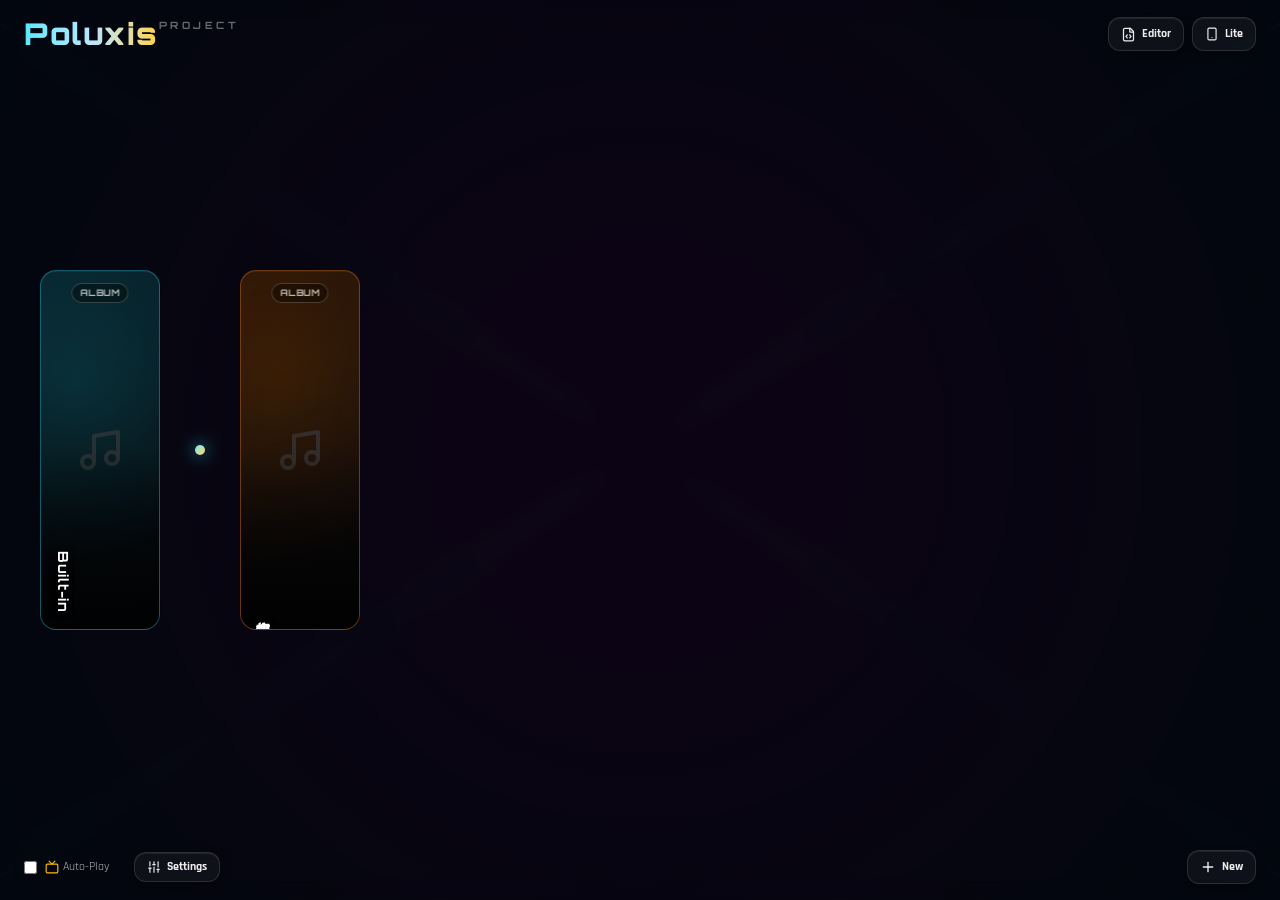
==== commit 85726a8f: "Add files via upload" ====
--- a/poluxis/index.html
+++ b/poluxis/index.html
@@ -9,7 +9,7 @@
     <link rel="preconnect" href="https://fonts.googleapis.com">
     <link rel="preconnect" href="https://fonts.gstatic.com" crossorigin>
     <link href="https://fonts.googleapis.com/css2?family=Orbitron:wght@400;600;800;900&family=Rajdhani:wght@500;600;700&family=Inter:wght@300;400;500;700&display=swap" rel="stylesheet">
-    <script type="module" crossorigin src="./assets/index-De1bRwRx.js"></script>
+    <script type="module" crossorigin src="./assets/index-Cp51R2Il.js"></script>
     <link rel="modulepreload" crossorigin href="./assets/vendor-BnjS516T.js">
     <link rel="stylesheet" crossorigin href="./assets/index-DmFrMOEu.css">
   <link rel="manifest" href="./manifest.webmanifest"><script id="vite-plugin-pwa:register-sw" src="./registerSW.js"></script></head>
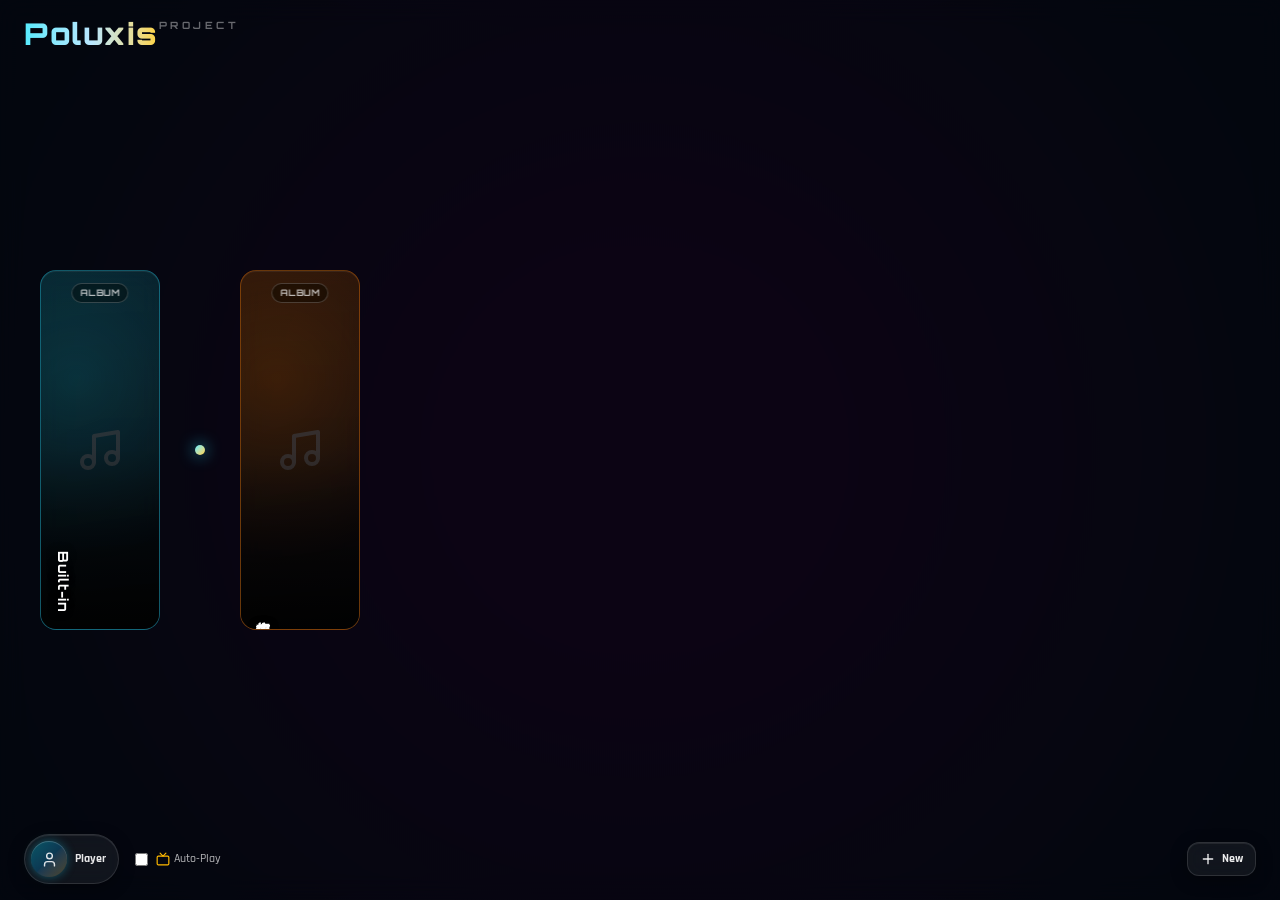
==== commit f690ef2e: "0.0.4.4" ====
--- a/poluxis/index.html
+++ b/poluxis/index.html
@@ -6,15 +6,116 @@
     <meta name="theme-color" content="#0b1120" />
     <title>Project:Poluxis - 简约风格3D音乐节奏游戏</title>
     <script src="./capability.js"></script>
-    <link rel="preconnect" href="https://fonts.googleapis.com">
-    <link rel="preconnect" href="https://fonts.gstatic.com" crossorigin>
-    <link href="https://fonts.googleapis.com/css2?family=Orbitron:wght@400;600;800;900&family=Rajdhani:wght@500;600;700&family=Inter:wght@300;400;500;700&display=swap" rel="stylesheet">
-    <script type="module" crossorigin src="./assets/index-Cp51R2Il.js"></script>
-    <link rel="modulepreload" crossorigin href="./assets/vendor-BnjS516T.js">
-    <link rel="stylesheet" crossorigin href="./assets/index-DmFrMOEu.css">
+    <script type="module" crossorigin src="./assets/index-BcNrMcYY.js"></script>
+    <link rel="modulepreload" crossorigin href="./assets/vendor-t9z-yAXK.js">
+    <link rel="stylesheet" crossorigin href="./assets/index-Cu3nui_u.css">
   <link rel="manifest" href="./manifest.webmanifest"><script id="vite-plugin-pwa:register-sw" src="./registerSW.js"></script></head>
   <body class="bg-[#0a0d12] text-white overflow-hidden select-none font-['Inter',sans-serif]">
-    <div id="root"></div>+    <div id="root"></div>
+    <script>
+      // HarmonyOS 4（M99 内核）双指缩放手势兜底：user-scalable=no 与
+      // touch-action: pan-x pan-y 在该内核可能不生效，这里在 React 挂载前
+      // 用一个非被动 touchmove 监听器阻止多指手势（双指缩放/旋转）。
+      // 必须在 React 挂载前注册，故放在 index.html（passive:false 才能 preventDefault）。
+      (function () {
+        document.addEventListener('touchmove', function (e) {
+          if (e.touches && e.touches.length > 1) e.preventDefault();
+        }, { passive: false });
+      })();
+      // iOS（Safari / WKWebView）捏合缩放兜底：body 的 touch-action: pan-x pan-y
+      // 已禁 pinch，但 WebView 自身的 pinch 手势仍可能缩放整页。Safari 专有
+      // gesturestart/change/end 事件可被 preventDefault 拦下；其它内核不派发这些
+      // 事件，加了无副作用。
+      (function () {
+        ['gesturestart', 'gesturechange', 'gestureend'].forEach(function (t) {
+          document.addEventListener(t, function (e) { e.preventDefault(); }, { passive: false });
+        });
+      })();
+      // iOS（Safari / WKWebView）整页"橡皮筋"兜底。
+      // html/body 已经 position:fixed + overflow:hidden，文档本身不可滚动，但
+      // 它们仍保留 `touch-action: pan-x pan-y`，iOS 会把落在**静态区域**的拖拽
+      // 判定成一次滚动手势：文档滚不动时它会继续向上找可滚动祖先——Toy 容器
+      // 把页面放进 iframe 时那就是外层宿主文档，于是整个游戏被拖出屏幕、露出
+      // 外层白色底，松手回弹。（根滚动容器上的 overscroll-behavior 在 Safari
+      // 上并不可靠。）
+      // 做法：在 touchstart 时记下触点沿途是否有能滚动的容器，touchmove 时按
+      // 手势方向判断——没有对应方向的可滚动容器就 preventDefault，让这次手势
+      // 不再被当成滚动；有则原样放行给内层滚动（选歌卡片横滑、设置弹窗、编辑
+      // 器侧栏等）。
+      (function () {
+        var startX = 0, startY = 0, axis = 0, canX = false, canY = false;
+        function canScroll(el, vertical) {
+          var s = window.getComputedStyle(el);
+          var o = vertical ? s.overflowY : s.overflowX;
+          if (o !== 'auto' && o !== 'scroll') return false;
+          return vertical
+            ? el.scrollHeight - el.clientHeight > 1
+            : el.scrollWidth - el.clientWidth > 1;
+        }
+        function inFormControl(el) {
+          while (el && el.nodeType === 1) {
+            var tag = el.tagName;
+            if (tag === 'INPUT' || tag === 'TEXTAREA' || tag === 'SELECT' || el.isContentEditable) return true;
+            el = el.parentNode;
+          }
+          return false;
+        }
+        document.addEventListener('touchstart', function (e) {
+          var t = e.touches[0];
+          if (!t) return;
+          startX = t.clientX; startY = t.clientY; axis = 0;
+          canX = canY = false;
+          if (inFormControl(e.target)) { canX = canY = true; return; } // 输入框内的选区拖拽不拦
+          var el = e.target;
+          while (el && el.nodeType === 1) {
+            var s = window.getComputedStyle(el);
+            // touch-action: none 的元素（画布、拖拽手柄等）浏览器本来就不会
+            // 把它当滚动，再 preventDefault 反而会触发 pointercancel 打断
+            // 正在进行的拖拽 —— 直接放行。
+            if (s.touchAction === 'none') { canX = canY = true; break; }
+            if (!canX && canScroll(el, false)) canX = true;
+            if (!canY && canScroll(el, true)) canY = true;
+            if (canX && canY) break;
+            el = el.parentNode;
+          }
+        }, { passive: true });
+        document.addEventListener('touchmove', function (e) {
+          if (e.touches.length > 1) { e.preventDefault(); return; }
+          var t = e.touches[0];
+          if (!t) return;
+          if (!axis) {
+            var dx = t.clientX - startX, dy = t.clientY - startY;
+            if (Math.abs(dx) > 6 || Math.abs(dy) > 6) axis = Math.abs(dy) > Math.abs(dx) ? 2 : 1;
+          }
+          var ok = axis === 2 ? canY : (axis === 1 ? canX : (canX || canY));
+          if (!ok && e.cancelable) e.preventDefault();
+        }, { passive: false });
+      })();
+    </script>
+    <script>
+      // 启动看门狗：capability.js 只能覆盖"已知"的语法 / 接口门槛，这里兜住未知缺口。
+      // 若模块脚本加载或解析失败（老浏览器不支持产物语法、资源被拦截、CSP 等），
+      // 或超过时限仍未启动，就复用 capability.js 的兜底卡片提示。
+      // 好处：不需要预先知道"从哪个 Chrome 版本开始才行"也能优雅降级。
+      (function () {
+        var BOOT_TIMEOUT = 15000;
+        function booted() { return !!window.__POLUXIS_BOOTED__; }
+        function fail(reason) {
+          if (booted() || window.__POLUXIS_FALLBACK_DONE__) return;
+          window.__POLUXIS_FALLBACK_DONE__ = true;
+          if (typeof window.__POLUXIS_FALLBACK__ === 'function') window.__POLUXIS_FALLBACK__(reason);
+        }
+        // 资源（module script / CSS）加载或解析错误不会冒泡到 window 的常规
+        // error 处理，必须在捕获阶段监听，且以 e.target 是否为元素来判定。
+        window.addEventListener('error', function (e) {
+          if (e && e.target && e.target.nodeType === 1) {
+            var tag = e.target.tagName;
+            if (tag === 'SCRIPT' || tag === 'LINK') fail('boot_failed');
+          }
+        }, true);
+        window.setTimeout(function () { if (!booted()) fail('boot_failed'); }, BOOT_TIMEOUT);
+      })();
+    </script> 
   </body>
 </html>
--- a/poluxis/assets/index-Cu3nui_u.css
+++ b/poluxis/assets/index-Cu3nui_u.css
@@ -0,0 +1 @@
+@layer properties{@supports (((-webkit-hyphens:none)) and (not (margin-trim:inline))) or ((-moz-orient:inline) and (not (color:rgb(from red r g b)))){*,:before,:after,::backdrop{--tw-translate-x:0;--tw-translate-y:0;--tw-translate-z:0;--tw-scale-x:1;--tw-scale-y:1;--tw-scale-z:1;--tw-rotate-x:initial;--tw-rotate-y:initial;--tw-rotate-z:initial;--tw-skew-x:initial;--tw-skew-y:initial;--tw-space-y-reverse:0;--tw-border-style:solid;--tw-gradient-position:initial;--tw-gradient-from:#0000;--tw-gradient-via:#0000;--tw-gradient-to:#0000;--tw-gradient-stops:initial;--tw-gradient-via-stops:initial;--tw-gradient-from-position:0%;--tw-gradient-via-position:50%;--tw-gradient-to-position:100%;--tw-leading:initial;--tw-font-weight:initial;--tw-tracking:initial;--tw-shadow:0 0 #0000;--tw-shadow-color:initial;--tw-shadow-alpha:100%;--tw-inset-shadow:0 0 #0000;--tw-inset-shadow-color:initial;--tw-inset-shadow-alpha:100%;--tw-ring-color:initial;--tw-ring-shadow:0 0 #0000;--tw-inset-ring-color:initial;--tw-inset-ring-shadow:0 0 #0000;--tw-ring-inset:initial;--tw-ring-offset-width:0px;--tw-ring-offset-color:#fff;--tw-ring-offset-shadow:0 0 #0000;--tw-outline-style:solid;--tw-blur:initial;--tw-brightness:initial;--tw-contrast:initial;--tw-grayscale:initial;--tw-hue-rotate:initial;--tw-invert:initial;--tw-opacity:initial;--tw-saturate:initial;--tw-sepia:initial;--tw-drop-shadow:initial;--tw-drop-shadow-color:initial;--tw-drop-shadow-alpha:100%;--tw-drop-shadow-size:initial;--tw-backdrop-blur:initial;--tw-backdrop-brightness:initial;--tw-backdrop-contrast:initial;--tw-backdrop-grayscale:initial;--tw-backdrop-hue-rotate:initial;--tw-backdrop-invert:initial;--tw-backdrop-opacity:initial;--tw-backdrop-saturate:initial;--tw-backdrop-sepia:initial;--tw-duration:initial;--tw-ease:initial}}}@layer theme{:root,:host{--font-sans:ui-sans-serif,system-ui,sans-serif,"Apple Color Emoji","Segoe UI Emoji","Segoe UI Symbol","Noto Color Emoji";--font-mono:ui-monospace,SFMono-Regular,Menlo,Monaco,Consolas,"Liberation Mono","Courier New",monospace;--color-red-100:rgb(255, 226, 226);--color-red-100:oklch(93.6% .032 17.717);--color-red-200:rgb(255, 201, 201);--color-red-200:oklch(88.5% .062 18.334);--color-red-300:rgb(255, 162, 162);--color-red-300:oklch(80.8% .114 19.571);--color-red-400:rgb(255, 100, 103);--color-red-400:oklch(70.4% .191 22.216);--color-red-500:rgb(251, 44, 54);--color-red-500:oklch(63.7% .237 25.331);--color-red-600:rgb(231, 0, 11);--color-red-600:oklch(57.7% .245 27.325);--color-red-800:rgb(159, 7, 18);--color-red-800:oklch(44.4% .177 26.899);--color-red-950:rgb(70, 8, 9);--color-red-950:oklch(25.8% .092 26.042);--color-orange-400:rgb(255, 137, 4);--color-orange-400:oklch(75% .183 55.934);--color-orange-500:rgb(255, 105, 0);--color-orange-500:oklch(70.5% .213 47.604);--color-amber-200:rgb(254, 230, 133);--color-amber-200:oklch(92.4% .12 95.746);--color-amber-300:rgb(255, 210, 48);--color-amber-300:oklch(87.9% .169 91.605);--color-amber-400:rgb(255, 185, 0);--color-amber-400:oklch(82.8% .189 84.429);--color-amber-500:rgb(254, 154, 0);--color-amber-500:oklch(76.9% .188 70.08);--color-yellow-300:rgb(255, 223, 32);--color-yellow-300:oklch(90.5% .182 98.111);--color-yellow-500:rgb(240, 177, 0);--color-yellow-500:oklch(79.5% .184 86.047);--color-emerald-200:rgb(164, 244, 207);--color-emerald-200:oklch(90.5% .093 164.15);--color-emerald-300:rgb(94, 233, 181);--color-emerald-300:oklch(84.5% .143 164.978);--color-emerald-400:rgb(0, 212, 146);--color-emerald-400:oklch(76.5% .177 163.223);--color-emerald-500:rgb(0, 188, 125);--color-emerald-500:oklch(69.6% .17 162.48);--color-cyan-100:rgb(206, 250, 254);--color-cyan-100:oklch(95.6% .045 203.388);--color-cyan-200:rgb(162, 244, 253);--color-cyan-200:oklch(91.7% .08 205.041);--color-cyan-300:rgb(83, 234, 253);--color-cyan-300:oklch(86.5% .127 207.078);--color-cyan-400:rgb(0, 211, 242);--color-cyan-400:oklch(78.9% .154 211.53);--color-cyan-500:rgb(0, 184, 219);--color-cyan-500:oklch(71.5% .143 215.221);--color-cyan-600:rgb(0, 146, 184);--color-cyan-600:oklch(60.9% .126 221.723);--color-sky-200:rgb(184, 230, 254);--color-sky-200:oklch(90.1% .058 230.902);--color-sky-300:rgb(116, 212, 255);--color-sky-300:oklch(82.8% .111 230.318);--color-sky-400:rgb(0, 188, 255);--color-sky-400:oklch(74.6% .16 232.661);--color-sky-500:rgb(0, 166, 244);--color-sky-500:oklch(68.5% .169 237.323);--color-violet-200:rgb(221, 214, 255);--color-violet-200:oklch(89.4% .057 293.283);--color-violet-300:rgb(196, 180, 255);--color-violet-300:oklch(81.1% .111 293.571);--color-violet-400:rgb(166, 132, 255);--color-violet-400:oklch(70.2% .183 293.541);--color-purple-200:rgb(233, 212, 255);--color-purple-200:oklch(90.2% .063 306.703);--color-purple-300:rgb(218, 178, 255);--color-purple-300:oklch(82.7% .119 306.383);--color-purple-400:rgb(194, 122, 255);--color-purple-400:oklch(71.4% .203 305.504);--color-fuchsia-200:rgb(246, 207, 255);--color-fuchsia-200:oklch(90.3% .076 319.62);--color-fuchsia-300:rgb(244, 168, 255);--color-fuchsia-300:oklch(83.3% .145 321.434);--color-fuchsia-400:rgb(237, 106, 255);--color-fuchsia-400:oklch(74% .238 322.16);--color-rose-200:rgb(255, 204, 211);--color-rose-200:oklch(89.2% .058 10.001);--color-rose-400:rgb(255, 99, 126);--color-rose-400:oklch(71.2% .194 13.428);--color-rose-500:rgb(255, 32, 86);--color-rose-500:oklch(64.5% .246 16.439);--color-slate-100:rgb(241, 245, 249);--color-slate-100:oklch(96.8% .007 247.896);--color-slate-300:rgb(202, 213, 226);--color-slate-300:oklch(86.9% .022 252.894);--color-slate-400:rgb(144, 161, 185);--color-slate-400:oklch(70.4% .04 256.788);--color-slate-500:rgb(98, 116, 142);--color-slate-500:oklch(55.4% .046 257.417);--color-slate-900:rgb(15, 23, 43);--color-slate-900:oklch(20.8% .042 265.755);--color-black:#000;--color-white:#fff;--spacing:.25rem;--container-xs:20rem;--container-sm:24rem;--container-3xl:48rem;--text-xs:.75rem;--text-xs--line-height:calc(1/.75);--text-sm:.875rem;--text-sm--line-height:calc(1.25/.875);--text-base:1rem;--text-base--line-height: 1.5 ;--text-lg:1.125rem;--text-lg--line-height:calc(1.75/1.125);--text-xl:1.25rem;--text-xl--line-height:calc(1.75/1.25);--text-2xl:1.5rem;--text-2xl--line-height:calc(2/1.5);--text-3xl:1.875rem;--text-3xl--line-height: 1.2 ;--text-4xl:2.25rem;--text-4xl--line-height:calc(2.5/2.25);--text-5xl:3rem;--text-5xl--line-height:1;--text-8xl:6rem;--text-8xl--line-height:1;--font-weight-medium:500;--font-weight-semibold:600;--font-weight-bold:700;--font-weight-black:900;--tracking-tighter:-.05em;--tracking-tight:-.025em;--tracking-wide:.025em;--tracking-wider:.05em;--tracking-widest:.1em;--leading-relaxed:1.625;--radius-sm:.25rem;--radius-md:.375rem;--radius-lg:.5rem;--radius-xl:.75rem;--radius-2xl:1rem;--radius-3xl:1.5rem;--drop-shadow-md:0 3px 3px #0000001f;--drop-shadow-lg:0 4px 4px #00000026;--ease-in:cubic-bezier(.4,0,1,1);--ease-out:cubic-bezier(0,0,.2,1);--animate-spin:spin 1s linear infinite;--animate-pulse:pulse 2s cubic-bezier(.4,0,.6,1)infinite;--blur-sm:8px;--blur-md:12px;--default-transition-duration:.15s;--default-transition-timing-function:cubic-bezier(.4,0,.2,1);--default-font-family:var(--font-sans);--default-mono-font-family:var(--font-mono)}}@layer base{*,:after,:before,::backdrop{box-sizing:border-box;border:0 solid;margin:0;padding:0}::file-selector-button{box-sizing:border-box;border:0 solid;margin:0;padding:0}html,:host{-webkit-text-size-adjust:100%;tab-size:4;line-height:1.5;font-family:var(--default-font-family,ui-sans-serif,system-ui,sans-serif,"Apple Color Emoji","Segoe UI Emoji","Segoe UI Symbol","Noto Color Emoji");font-feature-settings:var(--default-font-feature-settings,normal);font-variation-settings:var(--default-font-variation-settings,normal);-webkit-tap-highlight-color:transparent}hr{height:0;color:inherit;border-top-width:1px}abbr:where([title]){-webkit-text-decoration:underline dotted;text-decoration:underline dotted}h1,h2,h3,h4,h5,h6{font-size:inherit;font-weight:inherit}a{color:inherit;-webkit-text-decoration:inherit;text-decoration:inherit}b,strong{font-weight:bolder}code,kbd,samp,pre{font-family:var(--default-mono-font-family,ui-monospace,SFMono-Regular,Menlo,Monaco,Consolas,"Liberation Mono","Courier New",monospace);font-feature-settings:var(--default-mono-font-feature-settings,normal);font-variation-settings:var(--default-mono-font-variation-settings,normal);font-size:1em}small{font-size:80%}sub,sup{vertical-align:baseline;font-size:75%;line-height:0;position:relative}sub{bottom:-.25em}sup{top:-.5em}table{text-indent:0;border-color:inherit;border-collapse:collapse}:-moz-focusring{outline:auto}progress{vertical-align:baseline}summary{display:list-item}ol,ul,menu{list-style:none}img,svg,video,canvas,audio,iframe,embed,object{vertical-align:middle;display:block}img,video{max-width:100%;height:auto}button,input,select,optgroup,textarea{font:inherit;font-feature-settings:inherit;font-variation-settings:inherit;letter-spacing:inherit;color:inherit;opacity:1;background-color:#0000;border-radius:0}::file-selector-button{font:inherit;font-feature-settings:inherit;font-variation-settings:inherit;letter-spacing:inherit;color:inherit;opacity:1;background-color:#0000;border-radius:0}:where(select:is([multiple],[size])) optgroup{font-weight:bolder}:where(select:is([multiple],[size])) optgroup option{padding-inline-start:20px}::file-selector-button{margin-inline-end:4px}::placeholder{opacity:1}@supports (not ((-webkit-appearance:-apple-pay-button))) or (contain-intrinsic-size:1px){::placeholder{color:currentColor}@supports (color:color-mix(in lab,red,red)){::placeholder{color:color-mix(in oklab,currentcolor 50%,transparent)}}}textarea{resize:vertical}::-webkit-search-decoration{-webkit-appearance:none}::-webkit-date-and-time-value{min-height:1lh;text-align:inherit}::-webkit-datetime-edit{display:inline-flex}::-webkit-datetime-edit-fields-wrapper{padding:0}::-webkit-datetime-edit{padding-block:0}::-webkit-datetime-edit-year-field{padding-block:0}::-webkit-datetime-edit-month-field{padding-block:0}::-webkit-datetime-edit-day-field{padding-block:0}::-webkit-datetime-edit-hour-field{padding-block:0}::-webkit-datetime-edit-minute-field{padding-block:0}::-webkit-datetime-edit-second-field{padding-block:0}::-webkit-datetime-edit-millisecond-field{padding-block:0}::-webkit-datetime-edit-meridiem-field{padding-block:0}::-webkit-calendar-picker-indicator{line-height:1}:-moz-ui-invalid{box-shadow:none}button,input:where([type=button],[type=reset],[type=submit]){-webkit-appearance:button;appearance:button}::file-selector-button{-webkit-appearance:button;appearance:button}::-webkit-inner-spin-button{height:auto}::-webkit-outer-spin-button{height:auto}[hidden]:where(:not([hidden=until-found])){display:none!important}}@layer components;@layer utilities{.pointer-events-auto{pointer-events:auto}.pointer-events-none{pointer-events:none}.collapse{visibility:collapse}.invisible{visibility:hidden}.visible{visibility:visible}.absolute{position:absolute}.fixed{position:fixed}.relative{position:relative}.static{position:static}.inset-0{inset:calc(var(--spacing)*0)}.inset-x-0{inset-inline:calc(var(--spacing)*0)}.inset-y-0{inset-block:calc(var(--spacing)*0)}.top-0{top:calc(var(--spacing)*0)}.top-0\.5{top:calc(var(--spacing)*.5)}.top-1\/2{top:50%}.top-1\/3{top:33.3333%}.top-2{top:calc(var(--spacing)*2)}.top-3{top:calc(var(--spacing)*3)}.top-4{top:calc(var(--spacing)*4)}.top-5{top:calc(var(--spacing)*5)}.top-6{top:calc(var(--spacing)*6)}.top-11{top:calc(var(--spacing)*11)}.top-\[5\.75rem\]{top:5.75rem}.top-\[calc\(100\%_\+_0\.5rem\)\]{top:calc(100% + .5rem)}.right-0{right:calc(var(--spacing)*0)}.right-2{right:calc(var(--spacing)*2)}.right-3{right:calc(var(--spacing)*3)}.right-4{right:calc(var(--spacing)*4)}.right-5{right:calc(var(--spacing)*5)}.right-16{right:calc(var(--spacing)*16)}.bottom-0{bottom:calc(var(--spacing)*0)}.bottom-4{bottom:calc(var(--spacing)*4)}.bottom-5{bottom:calc(var(--spacing)*5)}.bottom-\[4\.75rem\]{bottom:4.75rem}.bottom-\[calc\(100\%_\+_0\.5rem\)\]{bottom:calc(100% + .5rem)}.bottom-full{bottom:100%}.left-0{left:calc(var(--spacing)*0)}.left-0\.5{left:calc(var(--spacing)*.5)}.left-1\/2{left:50%}.left-2{left:calc(var(--spacing)*2)}.left-3{left:calc(var(--spacing)*3)}.left-4{left:calc(var(--spacing)*4)}.left-5{left:calc(var(--spacing)*5)}.left-\[21rem\]{left:21rem}.z-0{z-index:0}.z-10{z-index:10}.z-20{z-index:20}.z-30{z-index:30}.z-40{z-index:40}.z-50{z-index:50}.z-\[1\]{z-index:1}.z-\[60\]{z-index:60}.z-\[61\]{z-index:61}.z-\[70\]{z-index:70}.z-\[120\]{z-index:120}.z-\[200\]{z-index:200}.col-span-1{grid-column:span 1/span 1}.col-span-2{grid-column:span 2/span 2}.col-span-3{grid-column:span 3/span 3}.col-span-4{grid-column:span 4/span 4}.col-span-12{grid-column:span 12/span 12}.float-right{float:right}.container{width:100%}@media(min-width:40rem){.container{max-width:40rem}}@media(min-width:48rem){.container{max-width:48rem}}@media(min-width:64rem){.container{max-width:64rem}}@media(min-width:80rem){.container{max-width:80rem}}@media(min-width:96rem){.container{max-width:96rem}}.mx-auto{margin-inline:auto}.my-2{margin-block:calc(var(--spacing)*2)}.-mt-1{margin-top:calc(var(--spacing)*-1)}.-mt-6{margin-top:calc(var(--spacing)*-6)}.mt-0\.5{margin-top:calc(var(--spacing)*.5)}.mt-1{margin-top:calc(var(--spacing)*1)}.mt-2{margin-top:calc(var(--spacing)*2)}.mt-4{margin-top:calc(var(--spacing)*4)}.mr-1{margin-right:calc(var(--spacing)*1)}.mr-2{margin-right:calc(var(--spacing)*2)}.mb-0\.5{margin-bottom:calc(var(--spacing)*.5)}.mb-1{margin-bottom:calc(var(--spacing)*1)}.mb-1\.5{margin-bottom:calc(var(--spacing)*1.5)}.mb-2{margin-bottom:calc(var(--spacing)*2)}.mb-3{margin-bottom:calc(var(--spacing)*3)}.mb-4{margin-bottom:calc(var(--spacing)*4)}.mb-6{margin-bottom:calc(var(--spacing)*6)}.ml-1{margin-left:calc(var(--spacing)*1)}.ml-auto{margin-left:auto}.block{display:block}.flex{display:flex}.grid{display:grid}.hidden{display:none}.inline{display:inline}.inline-flex{display:inline-flex}.h-1{height:calc(var(--spacing)*1)}.h-2\.5{height:calc(var(--spacing)*2.5)}.h-3{height:calc(var(--spacing)*3)}.h-3\.5{height:calc(var(--spacing)*3.5)}.h-4{height:calc(var(--spacing)*4)}.h-5{height:calc(var(--spacing)*5)}.h-6{height:calc(var(--spacing)*6)}.h-7{height:calc(var(--spacing)*7)}.h-8{height:calc(var(--spacing)*8)}.h-9{height:calc(var(--spacing)*9)}.h-10{height:calc(var(--spacing)*10)}.h-12{height:calc(var(--spacing)*12)}.h-14{height:calc(var(--spacing)*14)}.h-16{height:calc(var(--spacing)*16)}.h-18{height:calc(var(--spacing)*18)}.h-24{height:calc(var(--spacing)*24)}.h-\[60vh\]{height:60vh}.h-\[70vh\]{height:70vh}.h-\[80px\]{height:80px}.h-\[86vh\]{height:86vh}.h-\[92px\]{height:92px}.h-full{height:100%}.h-screen{height:100vh}.max-h-40{max-height:calc(var(--spacing)*40)}.max-h-44{max-height:calc(var(--spacing)*44)}.max-h-52{max-height:calc(var(--spacing)*52)}.max-h-60{max-height:calc(var(--spacing)*60)}.max-h-64{max-height:calc(var(--spacing)*64)}.max-h-\[50vh\]{max-height:50vh}.max-h-\[60\%\]{max-height:60%}.max-h-\[360px\]{max-height:360px}.max-h-\[560px\]{max-height:560px}.max-h-\[720px\]{max-height:720px}.max-h-full{max-height:100%}.min-h-0{min-height:calc(var(--spacing)*0)}.min-h-\[60px\]{min-height:60px}.w-2\.5{width:calc(var(--spacing)*2.5)}.w-3{width:calc(var(--spacing)*3)}.w-3\.5{width:calc(var(--spacing)*3.5)}.w-4{width:calc(var(--spacing)*4)}.w-5{width:calc(var(--spacing)*5)}.w-6{width:calc(var(--spacing)*6)}.w-7{width:calc(var(--spacing)*7)}.w-8{width:calc(var(--spacing)*8)}.w-9{width:calc(var(--spacing)*9)}.w-10{width:calc(var(--spacing)*10)}.w-11{width:calc(var(--spacing)*11)}.w-12{width:calc(var(--spacing)*12)}.w-14{width:calc(var(--spacing)*14)}.w-16{width:calc(var(--spacing)*16)}.w-18{width:calc(var(--spacing)*18)}.w-24{width:calc(var(--spacing)*24)}.w-28{width:calc(var(--spacing)*28)}.w-44{width:calc(var(--spacing)*44)}.w-80{width:calc(var(--spacing)*80)}.w-\[24rem\]{width:24rem}.w-\[26rem\]{width:26rem}.w-\[28vw\]{width:28vw}.w-\[46px\]{width:46px}.w-\[85vw\]{width:85vw}.w-\[92px\]{width:92px}.w-\[94vw\]{width:94vw}.w-\[300px\]{width:300px}.w-full{width:100%}.w-px{width:1px}.max-w-3xl{max-width:var(--container-3xl)}.max-w-\[6\.5rem\]{max-width:6.5rem}.max-w-\[120px\]{max-width:120px}.max-w-\[420px\]{max-width:420px}.max-w-\[600px\]{max-width:600px}.max-w-\[calc\(100vw_-_3rem\)\]{max-width:calc(100vw - 3rem)}.max-w-sm{max-width:var(--container-sm)}.max-w-xs{max-width:var(--container-xs)}.min-w-0{min-width:calc(var(--spacing)*0)}.min-w-16{min-width:calc(var(--spacing)*16)}.min-w-20{min-width:calc(var(--spacing)*20)}.min-w-\[140px\]{min-width:140px}.min-w-\[210px\]{min-width:210px}.flex-1{flex:1}.flex-shrink-0,.shrink-0{flex-shrink:0}.grow{flex-grow:1}.origin-bottom-left{transform-origin:0 100%}.origin-left{transform-origin:0}.origin-top-right{transform-origin:100% 0}.-translate-x-1\/2{--tw-translate-x: -50% ;translate:var(--tw-translate-x)var(--tw-translate-y)}.translate-x-0\.5{--tw-translate-x:calc(var(--spacing)*.5);translate:var(--tw-translate-x)var(--tw-translate-y)}.translate-x-5{--tw-translate-x:calc(var(--spacing)*5);translate:var(--tw-translate-x)var(--tw-translate-y)}.-translate-y-1{--tw-translate-y:calc(var(--spacing)*-1);translate:var(--tw-translate-x)var(--tw-translate-y)}.-translate-y-1\/2{--tw-translate-y: -50% ;translate:var(--tw-translate-x)var(--tw-translate-y)}.-translate-y-4{--tw-translate-y:calc(var(--spacing)*-4);translate:var(--tw-translate-x)var(--tw-translate-y)}.translate-y-0{--tw-translate-y:calc(var(--spacing)*0);translate:var(--tw-translate-x)var(--tw-translate-y)}.translate-y-1{--tw-translate-y:calc(var(--spacing)*1);translate:var(--tw-translate-x)var(--tw-translate-y)}.translate-y-4{--tw-translate-y:calc(var(--spacing)*4);translate:var(--tw-translate-x)var(--tw-translate-y)}.scale-100{--tw-scale-x:100%;--tw-scale-y:100%;--tw-scale-z:100%;scale:var(--tw-scale-x)var(--tw-scale-y)}.scale-110{--tw-scale-x:110%;--tw-scale-y:110%;--tw-scale-z:110%;scale:var(--tw-scale-x)var(--tw-scale-y)}.rotate-45{rotate:45deg}.rotate-90{rotate:90deg}.transform{transform:var(--tw-rotate-x,)var(--tw-rotate-y,)var(--tw-rotate-z,)var(--tw-skew-x,)var(--tw-skew-y,)}.animate-pulse{animation:var(--animate-pulse)}.animate-spin{animation:var(--animate-spin)}.cursor-crosshair{cursor:crosshair}.cursor-default{cursor:default}.cursor-grab{cursor:grab}.cursor-move{cursor:move}.cursor-not-allowed{cursor:not-allowed}.cursor-pointer{cursor:pointer}.touch-none{touch-action:none}.resize{resize:both}.resize-y{resize:vertical}.grid-cols-1{grid-template-columns:repeat(1,minmax(0,1fr))}.grid-cols-2{grid-template-columns:repeat(2,minmax(0,1fr))}.grid-cols-3{grid-template-columns:repeat(3,minmax(0,1fr))}.grid-cols-12{grid-template-columns:repeat(12,minmax(0,1fr))}.flex-col{flex-direction:column}.flex-wrap{flex-wrap:wrap}.place-items-center{place-items:center}.items-baseline{align-items:baseline}.items-center{align-items:center}.items-end{align-items:flex-end}.items-start{align-items:flex-start}.justify-between{justify-content:space-between}.justify-center{justify-content:center}.justify-end{justify-content:flex-end}.justify-start{justify-content:flex-start}.gap-1{gap:calc(var(--spacing)*1)}.gap-1\.5{gap:calc(var(--spacing)*1.5)}.gap-2{gap:calc(var(--spacing)*2)}.gap-2\.5{gap:calc(var(--spacing)*2.5)}.gap-3{gap:calc(var(--spacing)*3)}.gap-4{gap:calc(var(--spacing)*4)}.gap-6{gap:calc(var(--spacing)*6)}.gap-7{gap:calc(var(--spacing)*7)}:where(.space-y-0\.5>:not(:last-child)){--tw-space-y-reverse:0;margin-block-start:calc(calc(var(--spacing)*.5)*var(--tw-space-y-reverse));margin-block-end:calc(calc(var(--spacing)*.5)*calc(1 - var(--tw-space-y-reverse)))}:where(.space-y-1>:not(:last-child)){--tw-space-y-reverse:0;margin-block-start:calc(calc(var(--spacing)*1)*var(--tw-space-y-reverse));margin-block-end:calc(calc(var(--spacing)*1)*calc(1 - var(--tw-space-y-reverse)))}:where(.space-y-1\.5>:not(:last-child)){--tw-space-y-reverse:0;margin-block-start:calc(calc(var(--spacing)*1.5)*var(--tw-space-y-reverse));margin-block-end:calc(calc(var(--spacing)*1.5)*calc(1 - var(--tw-space-y-reverse)))}:where(.space-y-2>:not(:last-child)){--tw-space-y-reverse:0;margin-block-start:calc(calc(var(--spacing)*2)*var(--tw-space-y-reverse));margin-block-end:calc(calc(var(--spacing)*2)*calc(1 - var(--tw-space-y-reverse)))}:where(.space-y-2\.5>:not(:last-child)){--tw-space-y-reverse:0;margin-block-start:calc(calc(var(--spacing)*2.5)*var(--tw-space-y-reverse));margin-block-end:calc(calc(var(--spacing)*2.5)*calc(1 - var(--tw-space-y-reverse)))}:where(.space-y-3>:not(:last-child)){--tw-space-y-reverse:0;margin-block-start:calc(calc(var(--spacing)*3)*var(--tw-space-y-reverse));margin-block-end:calc(calc(var(--spacing)*3)*calc(1 - var(--tw-space-y-reverse)))}:where(.space-y-4>:not(:last-child)){--tw-space-y-reverse:0;margin-block-start:calc(calc(var(--spacing)*4)*var(--tw-space-y-reverse));margin-block-end:calc(calc(var(--spacing)*4)*calc(1 - var(--tw-space-y-reverse)))}:where(.space-y-5>:not(:last-child)){--tw-space-y-reverse:0;margin-block-start:calc(calc(var(--spacing)*5)*var(--tw-space-y-reverse));margin-block-end:calc(calc(var(--spacing)*5)*calc(1 - var(--tw-space-y-reverse)))}:where(.space-y-6>:not(:last-child)){--tw-space-y-reverse:0;margin-block-start:calc(calc(var(--spacing)*6)*var(--tw-space-y-reverse));margin-block-end:calc(calc(var(--spacing)*6)*calc(1 - var(--tw-space-y-reverse)))}.self-center{align-self:center}.self-start{align-self:flex-start}.self-stretch{align-self:stretch}.truncate{text-overflow:ellipsis;white-space:nowrap;overflow:hidden}.overflow-hidden{overflow:hidden}.overflow-x-auto{overflow-x:auto}.overflow-y-auto{overflow-y:auto}.overflow-y-hidden{overflow-y:hidden}.scroll-smooth{scroll-behavior:smooth}.rounded{border-radius:.25rem}.rounded-2xl{border-radius:var(--radius-2xl)}.rounded-3xl{border-radius:var(--radius-3xl)}.rounded-full{border-radius:3.40282e38px}.rounded-lg{border-radius:var(--radius-lg)}.rounded-md{border-radius:var(--radius-md)}.rounded-sm{border-radius:var(--radius-sm)}.rounded-xl{border-radius:var(--radius-xl)}.border{border-style:var(--tw-border-style);border-width:1px}.border-2{border-style:var(--tw-border-style);border-width:2px}.border-4{border-style:var(--tw-border-style);border-width:4px}.border-t{border-top-style:var(--tw-border-style);border-top-width:1px}.border-r{border-right-style:var(--tw-border-style);border-right-width:1px}.border-b{border-bottom-style:var(--tw-border-style);border-bottom-width:1px}.border-dashed{--tw-border-style:dashed;border-style:dashed}.border-\[rgba\(14\,165\,233\,0\.4\)\]{border-color:#0ea5e966}.border-\[rgba\(234\,179\,8\,0\.4\)\]{border-color:#eab30866}.border-\[rgba\(239\,68\,68\,0\.4\)\]{border-color:#ef444466}.border-\[rgba\(255\,255\,255\,0\.2\)\]{border-color:#fff3}.border-amber-400{border-color:var(--color-amber-400)}.border-amber-400\/30{border-color:#fcbb004d}@supports (color:color-mix(in lab,red,red)){.border-amber-400\/30{border-color:#ffb9004d}}.border-amber-400\/40{border-color:#fcbb0066}@supports (color:color-mix(in lab,red,red)){.border-amber-400\/40{border-color:#ffb90066}}.border-amber-400\/60{border-color:#fcbb0099}@supports (color:color-mix(in lab,red,red)){.border-amber-400\/60{border-color:#ffb90099}}.border-amber-500\/20{border-color:#f99c0033}@supports (color:color-mix(in lab,red,red)){.border-amber-500\/20{border-color:#fe9a0033}}.border-cyan-300{border-color:var(--color-cyan-300)}.border-cyan-300\/40{border-color:#53eafd66}@supports (color:color-mix(in lab,red,red)){.border-cyan-300\/40{border-color:#53eafd66}}.border-cyan-400{border-color:var(--color-cyan-400)}.border-cyan-400\/20{border-color:#00d2ef33}@supports (color:color-mix(in lab,red,red)){.border-cyan-400\/20{border-color:#00d3f233}}.border-cyan-400\/40{border-color:#00d2ef66}@supports (color:color-mix(in lab,red,red)){.border-cyan-400\/40{border-color:#00d3f266}}.border-cyan-400\/50{border-color:#00d2ef80}@supports (color:color-mix(in lab,red,red)){.border-cyan-400\/50{border-color:#00d3f280}}.border-cyan-400\/60{border-color:#00d2ef99}@supports (color:color-mix(in lab,red,red)){.border-cyan-400\/60{border-color:#00d3f299}}.border-cyan-500\/20{border-color:#00b7d733}@supports (color:color-mix(in lab,red,red)){.border-cyan-500\/20{border-color:#00b8db33}}.border-cyan-500\/30{border-color:#00b7d74d}@supports (color:color-mix(in lab,red,red)){.border-cyan-500\/30{border-color:#00b8db4d}}.border-cyan-500\/40{border-color:#00b7d766}@supports (color:color-mix(in lab,red,red)){.border-cyan-500\/40{border-color:#00b8db66}}.border-emerald-400\/40{border-color:#00d29466}@supports (color:color-mix(in lab,red,red)){.border-emerald-400\/40{border-color:#00d49266}}.border-emerald-500\/30{border-color:#00bb7f4d}@supports (color:color-mix(in lab,red,red)){.border-emerald-500\/30{border-color:#00bc7d4d}}.border-fuchsia-400\/40{border-color:#ec6cff66}@supports (color:color-mix(in lab,red,red)){.border-fuchsia-400\/40{border-color:#ed6aff66}}.border-orange-400\/70{border-color:#ff8b1ab3}@supports (color:color-mix(in lab,red,red)){.border-orange-400\/70{border-color:#ff8904b3}}.border-orange-500\/30{border-color:#fe6e004d}@supports (color:color-mix(in lab,red,red)){.border-orange-500\/30{border-color:#ff69004d}}.border-purple-400\/40{border-color:#c07eff66}@supports (color:color-mix(in lab,red,red)){.border-purple-400\/40{border-color:#c27aff66}}.border-red-400\/40{border-color:#ff656866}@supports (color:color-mix(in lab,red,red)){.border-red-400\/40{border-color:#ff646766}}.border-red-400\/70{border-color:#ff6568b3}@supports (color:color-mix(in lab,red,red)){.border-red-400\/70{border-color:#ff6467b3}}.border-red-500\/30{border-color:#fb2c364d}@supports (color:color-mix(in lab,red,red)){.border-red-500\/30{border-color:#fb2c364d}}.border-red-500\/40{border-color:#fb2c3666}@supports (color:color-mix(in lab,red,red)){.border-red-500\/40{border-color:#fb2c3666}}.border-rose-400\/50{border-color:#ff667f80}@supports (color:color-mix(in lab,red,red)){.border-rose-400\/50{border-color:#ff637e80}}.border-sky-300{border-color:var(--color-sky-300)}.border-sky-400{border-color:var(--color-sky-400)}.border-sky-400\/60{border-color:#00bcfe99}@supports (color:color-mix(in lab,red,red)){.border-sky-400\/60{border-color:#00bcff99}}.border-sky-500\/30{border-color:#00a5ef4d}@supports (color:color-mix(in lab,red,red)){.border-sky-500\/30{border-color:#00a6f44d}}.border-transparent{border-color:#0000}.border-violet-400\/40{border-color:#a685ff66}@supports (color:color-mix(in lab,red,red)){.border-violet-400\/40{border-color:#a684ff66}}.border-white\/10{border-color:#ffffff1a}@supports (color:color-mix(in lab,red,red)){.border-white\/10{border-color:#ffffff1a}}.border-white\/12{border-color:#ffffff1f}@supports (color:color-mix(in lab,red,red)){.border-white\/12{border-color:#ffffff1f}}.border-white\/15{border-color:#ffffff26}@supports (color:color-mix(in lab,red,red)){.border-white\/15{border-color:#ffffff26}}.border-white\/20{border-color:#fff3}@supports (color:color-mix(in lab,red,red)){.border-white\/20{border-color:#fff3}}.border-white\/25{border-color:#ffffff40}@supports (color:color-mix(in lab,red,red)){.border-white\/25{border-color:#ffffff40}}.border-white\/30{border-color:#ffffff4d}@supports (color:color-mix(in lab,red,red)){.border-white\/30{border-color:#ffffff4d}}.border-white\/40{border-color:#fff6}@supports (color:color-mix(in lab,red,red)){.border-white\/40{border-color:#fff6}}.border-white\/85{border-color:#ffffffd9}@supports (color:color-mix(in lab,red,red)){.border-white\/85{border-color:#ffffffd9}}.border-yellow-500\/30{border-color:#edb2004d}@supports (color:color-mix(in lab,red,red)){.border-yellow-500\/30{border-color:#f0b1004d}}.bg-\[\#0a0d12\]{background-color:#0a0d12}.bg-\[\#0e1218\]{background-color:#0e1218}.bg-\[rgba\(255\,255\,255\,0\.05\)\]{background-color:#ffffff0d}.bg-\[rgba\(255\,255\,255\,0\.06\)\]{background-color:#ffffff0f}.bg-amber-500\/20{background-color:#f99c0033}@supports (color:color-mix(in lab,red,red)){.bg-amber-500\/20{background-color:#fe9a0033}}.bg-amber-500\/25{background-color:#f99c0040}@supports (color:color-mix(in lab,red,red)){.bg-amber-500\/25{background-color:#fe9a0040}}.bg-amber-500\/30{background-color:#f99c004d}@supports (color:color-mix(in lab,red,red)){.bg-amber-500\/30{background-color:#fe9a004d}}.bg-black\/30{background-color:#0000004d}@supports (color:color-mix(in lab,red,red)){.bg-black\/30{background-color:#0000004d}}.bg-black\/40{background-color:#0006}@supports (color:color-mix(in lab,red,red)){.bg-black\/40{background-color:#0006}}.bg-black\/45{background-color:#00000073}@supports (color:color-mix(in lab,red,red)){.bg-black\/45{background-color:#00000073}}.bg-black\/50{background-color:#00000080}@supports (color:color-mix(in lab,red,red)){.bg-black\/50{background-color:#00000080}}.bg-black\/65{background-color:#000000a6}@supports (color:color-mix(in lab,red,red)){.bg-black\/65{background-color:#000000a6}}.bg-black\/70{background-color:#000000b3}@supports (color:color-mix(in lab,red,red)){.bg-black\/70{background-color:#000000b3}}.bg-black\/90{background-color:#000000e6}@supports (color:color-mix(in lab,red,red)){.bg-black\/90{background-color:#000000e6}}.bg-cyan-400\/10{background-color:#00d2ef1a}@supports (color:color-mix(in lab,red,red)){.bg-cyan-400\/10{background-color:#00d3f21a}}.bg-cyan-400\/15{background-color:#00d2ef26}@supports (color:color-mix(in lab,red,red)){.bg-cyan-400\/15{background-color:#00d3f226}}.bg-cyan-500\/15{background-color:#00b7d726}@supports (color:color-mix(in lab,red,red)){.bg-cyan-500\/15{background-color:#00b8db26}}.bg-cyan-500\/20{background-color:#00b7d733}@supports (color:color-mix(in lab,red,red)){.bg-cyan-500\/20{background-color:#00b8db33}}.bg-cyan-500\/25{background-color:#00b7d740}@supports (color:color-mix(in lab,red,red)){.bg-cyan-500\/25{background-color:#00b8db40}}.bg-cyan-500\/30{background-color:#00b7d74d}@supports (color:color-mix(in lab,red,red)){.bg-cyan-500\/30{background-color:#00b8db4d}}.bg-cyan-500\/70{background-color:#00b7d7b3}@supports (color:color-mix(in lab,red,red)){.bg-cyan-500\/70{background-color:#00b8dbb3}}.bg-cyan-600\/50{background-color:#0092b580}@supports (color:color-mix(in lab,red,red)){.bg-cyan-600\/50{background-color:#0092b880}}.bg-orange-500\/10{background-color:#fe6e001a}@supports (color:color-mix(in lab,red,red)){.bg-orange-500\/10{background-color:#ff69001a}}.bg-red-500\/10{background-color:#fb2c361a}@supports (color:color-mix(in lab,red,red)){.bg-red-500\/10{background-color:#fb2c361a}}.bg-red-500\/30{background-color:#fb2c364d}@supports (color:color-mix(in lab,red,red)){.bg-red-500\/30{background-color:#fb2c364d}}.bg-red-600{background-color:var(--color-red-600)}.bg-red-950\/60{background-color:#46080999}@supports (color:color-mix(in lab,red,red)){.bg-red-950\/60{background-color:#46080999}}.bg-rose-500\/20{background-color:#ff235733}@supports (color:color-mix(in lab,red,red)){.bg-rose-500\/20{background-color:#ff205633}}.bg-sky-500\/10{background-color:#00a5ef1a}@supports (color:color-mix(in lab,red,red)){.bg-sky-500\/10{background-color:#00a6f41a}}.bg-sky-500\/20{background-color:#00a5ef33}@supports (color:color-mix(in lab,red,red)){.bg-sky-500\/20{background-color:#00a6f433}}.bg-sky-500\/30{background-color:#00a5ef4d}@supports (color:color-mix(in lab,red,red)){.bg-sky-500\/30{background-color:#00a6f44d}}.bg-transparent{background-color:#0000}.bg-white{background-color:var(--color-white)}.bg-white\/5{background-color:#ffffff0d}@supports (color:color-mix(in lab,red,red)){.bg-white\/5{background-color:#ffffff0d}}.bg-white\/10{background-color:#ffffff1a}@supports (color:color-mix(in lab,red,red)){.bg-white\/10{background-color:#ffffff1a}}.bg-white\/15{background-color:#ffffff26}@supports (color:color-mix(in lab,red,red)){.bg-white\/15{background-color:#ffffff26}}.bg-white\/25{background-color:#ffffff40}@supports (color:color-mix(in lab,red,red)){.bg-white\/25{background-color:#ffffff40}}.bg-white\/60{background-color:#fff9}@supports (color:color-mix(in lab,red,red)){.bg-white\/60{background-color:#fff9}}.bg-white\/\[0\.03\]{background-color:#ffffff08}@supports (color:color-mix(in lab,red,red)){.bg-white\/\[0\.03\]{background-color:#ffffff08}}.bg-white\/\[0\.04\]{background-color:#ffffff0a}@supports (color:color-mix(in lab,red,red)){.bg-white\/\[0\.04\]{background-color:#ffffff0a}}.bg-white\/\[0\.05\]{background-color:#ffffff0d}@supports (color:color-mix(in lab,red,red)){.bg-white\/\[0\.05\]{background-color:#ffffff0d}}.bg-white\/\[0\.06\]{background-color:#ffffff0f}@supports (color:color-mix(in lab,red,red)){.bg-white\/\[0\.06\]{background-color:#ffffff0f}}.bg-yellow-500\/10{background-color:#edb2001a}@supports (color:color-mix(in lab,red,red)){.bg-yellow-500\/10{background-color:#f0b1001a}}.bg-gradient-to-b{--tw-gradient-position:to bottom in oklab;background-image:linear-gradient(var(--tw-gradient-stops))}.bg-gradient-to-br{--tw-gradient-position:to bottom right in oklab;background-image:linear-gradient(var(--tw-gradient-stops))}.bg-gradient-to-r{--tw-gradient-position:to right in oklab;background-image:linear-gradient(var(--tw-gradient-stops))}.bg-gradient-to-t{--tw-gradient-position:to top in oklab;background-image:linear-gradient(var(--tw-gradient-stops))}.from-black\/55{--tw-gradient-from:#0000008c}@supports (color:color-mix(in lab,red,red)){.from-black\/55{--tw-gradient-from:rgba(0, 0, 0, .55)}}.from-black\/55{--tw-gradient-stops:var(--tw-gradient-via-stops,var(--tw-gradient-position),var(--tw-gradient-from)var(--tw-gradient-from-position),var(--tw-gradient-to)var(--tw-gradient-to-position))}.from-black\/75{--tw-gradient-from:#000000bf}@supports (color:color-mix(in lab,red,red)){.from-black\/75{--tw-gradient-from:rgba(0, 0, 0, .75)}}.from-black\/75{--tw-gradient-stops:var(--tw-gradient-via-stops,var(--tw-gradient-position),var(--tw-gradient-from)var(--tw-gradient-from-position),var(--tw-gradient-to)var(--tw-gradient-to-position))}.from-black\/90{--tw-gradient-from:#000000e6}@supports (color:color-mix(in lab,red,red)){.from-black\/90{--tw-gradient-from:rgba(0, 0, 0, .9)}}.from-black\/90{--tw-gradient-stops:var(--tw-gradient-via-stops,var(--tw-gradient-position),var(--tw-gradient-from)var(--tw-gradient-from-position),var(--tw-gradient-to)var(--tw-gradient-to-position))}.from-cyan-300{--tw-gradient-from:var(--color-cyan-300);--tw-gradient-stops:var(--tw-gradient-via-stops,var(--tw-gradient-position),var(--tw-gradient-from)var(--tw-gradient-from-position),var(--tw-gradient-to)var(--tw-gradient-to-position))}.from-cyan-400\/30{--tw-gradient-from:#00d2ef4d}@supports (color:color-mix(in lab,red,red)){.from-cyan-400\/30{--tw-gradient-from:rgba(0, 211, 242, .3)}}.from-cyan-400\/30{--tw-gradient-stops:var(--tw-gradient-via-stops,var(--tw-gradient-position),var(--tw-gradient-from)var(--tw-gradient-from-position),var(--tw-gradient-to)var(--tw-gradient-to-position))}.from-cyan-400\/35{--tw-gradient-from:#00d2ef59}@supports (color:color-mix(in lab,red,red)){.from-cyan-400\/35{--tw-gradient-from:rgba(0, 211, 242, .35)}}.from-cyan-400\/35{--tw-gradient-stops:var(--tw-gradient-via-stops,var(--tw-gradient-position),var(--tw-gradient-from)var(--tw-gradient-from-position),var(--tw-gradient-to)var(--tw-gradient-to-position))}.from-cyan-500{--tw-gradient-from:var(--color-cyan-500);--tw-gradient-stops:var(--tw-gradient-via-stops,var(--tw-gradient-position),var(--tw-gradient-from)var(--tw-gradient-from-position),var(--tw-gradient-to)var(--tw-gradient-to-position))}.via-black\/15{--tw-gradient-via:#00000026}@supports (color:color-mix(in lab,red,red)){.via-black\/15{--tw-gradient-via:rgba(0, 0, 0, .15)}}.via-black\/15{--tw-gradient-via-stops:var(--tw-gradient-position),var(--tw-gradient-from)var(--tw-gradient-from-position),var(--tw-gradient-via)var(--tw-gradient-via-position),var(--tw-gradient-to)var(--tw-gradient-to-position);--tw-gradient-stops:var(--tw-gradient-via-stops)}.via-black\/25{--tw-gradient-via:#00000040}@supports (color:color-mix(in lab,red,red)){.via-black\/25{--tw-gradient-via:rgba(0, 0, 0, .25)}}.via-black\/25{--tw-gradient-via-stops:var(--tw-gradient-position),var(--tw-gradient-from)var(--tw-gradient-from-position),var(--tw-gradient-via)var(--tw-gradient-via-position),var(--tw-gradient-to)var(--tw-gradient-to-position);--tw-gradient-stops:var(--tw-gradient-via-stops)}.via-black\/30{--tw-gradient-via:#0000004d}@supports (color:color-mix(in lab,red,red)){.via-black\/30{--tw-gradient-via:rgba(0, 0, 0, .3)}}.via-black\/30{--tw-gradient-via-stops:var(--tw-gradient-position),var(--tw-gradient-from)var(--tw-gradient-from-position),var(--tw-gradient-via)var(--tw-gradient-via-position),var(--tw-gradient-to)var(--tw-gradient-to-position);--tw-gradient-stops:var(--tw-gradient-via-stops)}.via-sky-200{--tw-gradient-via:var(--color-sky-200);--tw-gradient-via-stops:var(--tw-gradient-position),var(--tw-gradient-from)var(--tw-gradient-from-position),var(--tw-gradient-via)var(--tw-gradient-via-position),var(--tw-gradient-to)var(--tw-gradient-to-position);--tw-gradient-stops:var(--tw-gradient-via-stops)}.via-sky-500\/25{--tw-gradient-via:#00a5ef40}@supports (color:color-mix(in lab,red,red)){.via-sky-500\/25{--tw-gradient-via:rgba(0, 166, 244, .25)}}.via-sky-500\/25{--tw-gradient-via-stops:var(--tw-gradient-position),var(--tw-gradient-from)var(--tw-gradient-from-position),var(--tw-gradient-via)var(--tw-gradient-via-position),var(--tw-gradient-to)var(--tw-gradient-to-position);--tw-gradient-stops:var(--tw-gradient-via-stops)}.via-white{--tw-gradient-via:var(--color-white);--tw-gradient-via-stops:var(--tw-gradient-position),var(--tw-gradient-from)var(--tw-gradient-from-position),var(--tw-gradient-via)var(--tw-gradient-via-position),var(--tw-gradient-to)var(--tw-gradient-to-position);--tw-gradient-stops:var(--tw-gradient-via-stops)}.to-amber-300{--tw-gradient-to:var(--color-amber-300);--tw-gradient-stops:var(--tw-gradient-via-stops,var(--tw-gradient-position),var(--tw-gradient-from)var(--tw-gradient-from-position),var(--tw-gradient-to)var(--tw-gradient-to-position))}.to-amber-300\/25{--tw-gradient-to:#ffd23640}@supports (color:color-mix(in lab,red,red)){.to-amber-300\/25{--tw-gradient-to:rgba(255, 210, 48, .25)}}.to-amber-300\/25{--tw-gradient-stops:var(--tw-gradient-via-stops,var(--tw-gradient-position),var(--tw-gradient-from)var(--tw-gradient-from-position),var(--tw-gradient-to)var(--tw-gradient-to-position))}.to-black\/20{--tw-gradient-to:#0003}@supports (color:color-mix(in lab,red,red)){.to-black\/20{--tw-gradient-to:rgba(0, 0, 0, .2)}}.to-black\/20{--tw-gradient-stops:var(--tw-gradient-via-stops,var(--tw-gradient-position),var(--tw-gradient-from)var(--tw-gradient-from-position),var(--tw-gradient-to)var(--tw-gradient-to-position))}.to-cyan-400{--tw-gradient-to:var(--color-cyan-400);--tw-gradient-stops:var(--tw-gradient-via-stops,var(--tw-gradient-position),var(--tw-gradient-from)var(--tw-gradient-from-position),var(--tw-gradient-to)var(--tw-gradient-to-position))}.to-fuchsia-400\/30{--tw-gradient-to:#ec6cff4d}@supports (color:color-mix(in lab,red,red)){.to-fuchsia-400\/30{--tw-gradient-to:rgba(237, 106, 255, .3)}}.to-fuchsia-400\/30{--tw-gradient-stops:var(--tw-gradient-via-stops,var(--tw-gradient-position),var(--tw-gradient-from)var(--tw-gradient-from-position),var(--tw-gradient-to)var(--tw-gradient-to-position))}.to-transparent{--tw-gradient-to:transparent;--tw-gradient-stops:var(--tw-gradient-via-stops,var(--tw-gradient-position),var(--tw-gradient-from)var(--tw-gradient-from-position),var(--tw-gradient-to)var(--tw-gradient-to-position))}.bg-cover{background-size:cover}.bg-center{background-position:50%}.fill-white{fill:var(--color-white)}.object-contain{object-fit:contain}.object-cover{object-fit:cover}.p-1{padding:calc(var(--spacing)*1)}.p-1\.5{padding:calc(var(--spacing)*1.5)}.p-2{padding:calc(var(--spacing)*2)}.p-2\.5{padding:calc(var(--spacing)*2.5)}.p-3{padding:calc(var(--spacing)*3)}.p-4{padding:calc(var(--spacing)*4)}.p-5{padding:calc(var(--spacing)*5)}.p-6{padding:calc(var(--spacing)*6)}.px-1{padding-inline:calc(var(--spacing)*1)}.px-1\.5{padding-inline:calc(var(--spacing)*1.5)}.px-2{padding-inline:calc(var(--spacing)*2)}.px-2\.5{padding-inline:calc(var(--spacing)*2.5)}.px-3{padding-inline:calc(var(--spacing)*3)}.px-4{padding-inline:calc(var(--spacing)*4)}.px-5{padding-inline:calc(var(--spacing)*5)}.px-7{padding-inline:calc(var(--spacing)*7)}.px-8{padding-inline:calc(var(--spacing)*8)}.px-12{padding-inline:calc(var(--spacing)*12)}.py-0\.5{padding-block:calc(var(--spacing)*.5)}.py-1{padding-block:calc(var(--spacing)*1)}.py-1\.5{padding-block:calc(var(--spacing)*1.5)}.py-2{padding-block:calc(var(--spacing)*2)}.py-2\.5{padding-block:calc(var(--spacing)*2.5)}.py-3{padding-block:calc(var(--spacing)*3)}.py-3\.5{padding-block:calc(var(--spacing)*3.5)}.py-4{padding-block:calc(var(--spacing)*4)}.py-8{padding-block:calc(var(--spacing)*8)}.pt-1{padding-top:calc(var(--spacing)*1)}.pt-2{padding-top:calc(var(--spacing)*2)}.pt-6{padding-top:calc(var(--spacing)*6)}.pr-1{padding-right:calc(var(--spacing)*1)}.pr-3{padding-right:calc(var(--spacing)*3)}.pb-1{padding-bottom:calc(var(--spacing)*1)}.pb-1\.5{padding-bottom:calc(var(--spacing)*1.5)}.pb-2{padding-bottom:calc(var(--spacing)*2)}.pl-1\.5{padding-left:calc(var(--spacing)*1.5)}.text-center{text-align:center}.text-left{text-align:left}.text-right{text-align:right}.font-\[\'Inter\'\,sans-serif\]{font-family:Inter,sans-serif}.font-mono{font-family:var(--font-mono)}.text-2xl{font-size:var(--text-2xl);line-height:var(--tw-leading,var(--text-2xl--line-height))}.text-3xl{font-size:var(--text-3xl);line-height:var(--tw-leading,var(--text-3xl--line-height))}.text-4xl{font-size:var(--text-4xl);line-height:var(--tw-leading,var(--text-4xl--line-height))}.text-8xl{font-size:var(--text-8xl);line-height:var(--tw-leading,var(--text-8xl--line-height))}.text-base{font-size:var(--text-base);line-height:var(--tw-leading,var(--text-base--line-height))}.text-lg{font-size:var(--text-lg);line-height:var(--tw-leading,var(--text-lg--line-height))}.text-sm{font-size:var(--text-sm);line-height:var(--tw-leading,var(--text-sm--line-height))}.text-xl{font-size:var(--text-xl);line-height:var(--tw-leading,var(--text-xl--line-height))}.text-xs{font-size:var(--text-xs);line-height:var(--tw-leading,var(--text-xs--line-height))}.text-\[9px\]{font-size:9px}.text-\[10px\]{font-size:10px}.text-\[10rem\]{font-size:10rem}.text-\[11px\]{font-size:11px}.text-\[12rem\]{font-size:12rem}.leading-none{--tw-leading:1;line-height:1}.leading-relaxed{--tw-leading:var(--leading-relaxed);line-height:var(--leading-relaxed)}.font-black{--tw-font-weight:var(--font-weight-black);font-weight:var(--font-weight-black)}.font-bold{--tw-font-weight:var(--font-weight-bold);font-weight:var(--font-weight-bold)}.font-medium{--tw-font-weight:var(--font-weight-medium);font-weight:var(--font-weight-medium)}.font-semibold{--tw-font-weight:var(--font-weight-semibold);font-weight:var(--font-weight-semibold)}.tracking-\[0\.2em\]{--tw-tracking:.2em;letter-spacing:.2em}.tracking-\[0\.3em\]{--tw-tracking:.3em;letter-spacing:.3em}.tracking-\[0\.4em\]{--tw-tracking:.4em;letter-spacing:.4em}.tracking-\[0\.35em\]{--tw-tracking:.35em;letter-spacing:.35em}.tracking-tight{--tw-tracking:var(--tracking-tight);letter-spacing:var(--tracking-tight)}.tracking-tighter{--tw-tracking:var(--tracking-tighter);letter-spacing:var(--tracking-tighter)}.tracking-wide{--tw-tracking:var(--tracking-wide);letter-spacing:var(--tracking-wide)}.tracking-wider{--tw-tracking:var(--tracking-wider);letter-spacing:var(--tracking-wider)}.tracking-widest{--tw-tracking:var(--tracking-widest);letter-spacing:var(--tracking-widest)}.whitespace-nowrap{white-space:nowrap}.whitespace-pre{white-space:pre}.text-amber-200{color:var(--color-amber-200)}.text-amber-300{color:var(--color-amber-300)}.text-amber-400{color:var(--color-amber-400)}.text-amber-400\/50{color:#fcbb0080}@supports (color:color-mix(in lab,red,red)){.text-amber-400\/50{color:#ffb90080}}.text-cyan-100{color:var(--color-cyan-100)}.text-cyan-200{color:var(--color-cyan-200)}.text-cyan-300{color:var(--color-cyan-300)}.text-cyan-300\/80{color:#53eafdcc}@supports (color:color-mix(in lab,red,red)){.text-cyan-300\/80{color:#53eafdcc}}.text-cyan-400{color:var(--color-cyan-400)}.text-cyan-400\/40{color:#00d2ef66}@supports (color:color-mix(in lab,red,red)){.text-cyan-400\/40{color:#00d3f266}}.text-cyan-400\/50{color:#00d2ef80}@supports (color:color-mix(in lab,red,red)){.text-cyan-400\/50{color:#00d3f280}}.text-emerald-300{color:var(--color-emerald-300)}.text-emerald-400{color:var(--color-emerald-400)}.text-fuchsia-300{color:var(--color-fuchsia-300)}.text-orange-400{color:var(--color-orange-400)}.text-purple-300{color:var(--color-purple-300)}.text-red-100{color:var(--color-red-100)}.text-red-300{color:var(--color-red-300)}.text-red-300\/80{color:#ffa3a3cc}@supports (color:color-mix(in lab,red,red)){.text-red-300\/80{color:#ffa2a2cc}}.text-red-300\/90{color:#ffa3a3e6}@supports (color:color-mix(in lab,red,red)){.text-red-300\/90{color:#ffa2a2e6}}.text-red-400{color:var(--color-red-400)}.text-red-500{color:var(--color-red-500)}.text-rose-200{color:var(--color-rose-200)}.text-sky-200{color:var(--color-sky-200)}.text-sky-300{color:var(--color-sky-300)}.text-sky-400{color:var(--color-sky-400)}.text-slate-100{color:var(--color-slate-100)}.text-slate-300{color:var(--color-slate-300)}.text-slate-400{color:var(--color-slate-400)}.text-slate-500{color:var(--color-slate-500)}.text-slate-900{color:var(--color-slate-900)}.text-transparent{color:#0000}.text-violet-300{color:var(--color-violet-300)}.text-white{color:var(--color-white)}.text-white\/40{color:#fff6}@supports (color:color-mix(in lab,red,red)){.text-white\/40{color:#fff6}}.text-white\/45{color:#ffffff73}@supports (color:color-mix(in lab,red,red)){.text-white\/45{color:#ffffff73}}.text-white\/50{color:#ffffff80}@supports (color:color-mix(in lab,red,red)){.text-white\/50{color:#ffffff80}}.text-white\/55{color:#ffffff8c}@supports (color:color-mix(in lab,red,red)){.text-white\/55{color:#ffffff8c}}.text-white\/60{color:#fff9}@supports (color:color-mix(in lab,red,red)){.text-white\/60{color:#fff9}}.text-white\/70{color:#ffffffb3}@supports (color:color-mix(in lab,red,red)){.text-white\/70{color:#ffffffb3}}.text-white\/80{color:#fffc}@supports (color:color-mix(in lab,red,red)){.text-white\/80{color:#fffc}}.text-white\/85{color:#ffffffd9}@supports (color:color-mix(in lab,red,red)){.text-white\/85{color:#ffffffd9}}.text-white\/90{color:#ffffffe6}@supports (color:color-mix(in lab,red,red)){.text-white\/90{color:#ffffffe6}}.text-white\/\[0\.07\]{color:#ffffff12}@supports (color:color-mix(in lab,red,red)){.text-white\/\[0\.07\]{color:#ffffff12}}.text-white\/\[0\.12\]{color:#ffffff1f}@supports (color:color-mix(in lab,red,red)){.text-white\/\[0\.12\]{color:#ffffff1f}}.text-yellow-300{color:var(--color-yellow-300)}.uppercase{text-transform:uppercase}.italic{font-style:italic}.accent-cyan-400{accent-color:var(--color-cyan-400)}.opacity-0{opacity:0}.opacity-20{opacity:.2}.opacity-40{opacity:.4}.opacity-75{opacity:.75}.opacity-80{opacity:.8}.opacity-90{opacity:.9}.opacity-100{opacity:1}.shadow{--tw-shadow:0 1px 3px 0 var(--tw-shadow-color,#0000001a),0 1px 2px -1px var(--tw-shadow-color,#0000001a);box-shadow:var(--tw-inset-shadow),var(--tw-inset-ring-shadow),var(--tw-ring-offset-shadow),var(--tw-ring-shadow),var(--tw-shadow)}.shadow-2xl{--tw-shadow:0 25px 50px -12px var(--tw-shadow-color,#00000040);box-shadow:var(--tw-inset-shadow),var(--tw-inset-ring-shadow),var(--tw-ring-offset-shadow),var(--tw-ring-shadow),var(--tw-shadow)}.shadow-\[0_0_10px_rgba\(251\,146\,60\,0\.5\)\]{--tw-shadow:0 0 10px var(--tw-shadow-color,#fb923c80);box-shadow:var(--tw-inset-shadow),var(--tw-inset-ring-shadow),var(--tw-ring-offset-shadow),var(--tw-ring-shadow),var(--tw-shadow)}.shadow-\[0_0_14px_rgba\(34\,211\,238\,0\.25\)\]{--tw-shadow:0 0 14px var(--tw-shadow-color,#22d3ee40);box-shadow:var(--tw-inset-shadow),var(--tw-inset-ring-shadow),var(--tw-ring-offset-shadow),var(--tw-ring-shadow),var(--tw-shadow)}.shadow-\[0_0_14px_rgba\(251\,191\,36\,0\.3\)\]{--tw-shadow:0 0 14px var(--tw-shadow-color,#fbbf244d);box-shadow:var(--tw-inset-shadow),var(--tw-inset-ring-shadow),var(--tw-ring-offset-shadow),var(--tw-ring-shadow),var(--tw-shadow)}.shadow-\[0_0_16px_rgba\(34\,211\,238\,0\.25\)\,inset_0_1px_0_rgba\(255\,255\,255\,0\.14\)\]{--tw-shadow:0 0 16px var(--tw-shadow-color,#22d3ee40),inset 0 1px 0 var(--tw-shadow-color,#ffffff24);box-shadow:var(--tw-inset-shadow),var(--tw-inset-ring-shadow),var(--tw-ring-offset-shadow),var(--tw-ring-shadow),var(--tw-shadow)}.shadow-\[0_0_16px_rgba\(34\,211\,238\,0\.85\)\]{--tw-shadow:0 0 16px var(--tw-shadow-color,#22d3eed9);box-shadow:var(--tw-inset-shadow),var(--tw-inset-ring-shadow),var(--tw-ring-offset-shadow),var(--tw-ring-shadow),var(--tw-shadow)}.shadow-\[0_0_16px_rgba\(251\,191\,36\,0\.3\)\,inset_0_1px_0_rgba\(255\,255\,255\,0\.14\)\]{--tw-shadow:0 0 16px var(--tw-shadow-color,#fbbf244d),inset 0 1px 0 var(--tw-shadow-color,#ffffff24);box-shadow:var(--tw-inset-shadow),var(--tw-inset-ring-shadow),var(--tw-ring-offset-shadow),var(--tw-ring-shadow),var(--tw-shadow)}.shadow-\[0_0_20px_rgba\(56\,189\,248\,0\.5\)\]{--tw-shadow:0 0 20px var(--tw-shadow-color,#38bdf880);box-shadow:var(--tw-inset-shadow),var(--tw-inset-ring-shadow),var(--tw-ring-offset-shadow),var(--tw-ring-shadow),var(--tw-shadow)}.shadow-\[0_0_20px_rgba\(251\,191\,36\,0\.5\)\]{--tw-shadow:0 0 20px var(--tw-shadow-color,#fbbf2480);box-shadow:var(--tw-inset-shadow),var(--tw-inset-ring-shadow),var(--tw-ring-offset-shadow),var(--tw-ring-shadow),var(--tw-shadow)}.shadow-\[0_0_28px_rgba\(251\,146\,60\,0\.7\)\]{--tw-shadow:0 0 28px var(--tw-shadow-color,#fb923cb3);box-shadow:var(--tw-inset-shadow),var(--tw-inset-ring-shadow),var(--tw-ring-offset-shadow),var(--tw-ring-shadow),var(--tw-shadow)}.shadow-\[0_0_60px_rgba\(56\,189\,248\,0\.6\)\]{--tw-shadow:0 0 60px var(--tw-shadow-color,#38bdf899);box-shadow:var(--tw-inset-shadow),var(--tw-inset-ring-shadow),var(--tw-ring-offset-shadow),var(--tw-ring-shadow),var(--tw-shadow)}.shadow-\[0_0_60px_rgba\(251\,191\,36\,0\.6\)\]{--tw-shadow:0 0 60px var(--tw-shadow-color,#fbbf2499);box-shadow:var(--tw-inset-shadow),var(--tw-inset-ring-shadow),var(--tw-ring-offset-shadow),var(--tw-ring-shadow),var(--tw-shadow)}.shadow-\[0_0_80px_rgba\(251\,146\,60\,0\.8\)\,0_0_40px_rgba\(251\,191\,36\,0\.6\)\]{--tw-shadow:0 0 80px var(--tw-shadow-color,#fb923ccc),0 0 40px var(--tw-shadow-color,#fbbf2499);box-shadow:var(--tw-inset-shadow),var(--tw-inset-ring-shadow),var(--tw-ring-offset-shadow),var(--tw-ring-shadow),var(--tw-shadow)}.shadow-lg{--tw-shadow:0 10px 15px -3px var(--tw-shadow-color,#0000001a),0 4px 6px -4px var(--tw-shadow-color,#0000001a);box-shadow:var(--tw-inset-shadow),var(--tw-inset-ring-shadow),var(--tw-ring-offset-shadow),var(--tw-ring-shadow),var(--tw-shadow)}.ring,.ring-1{--tw-ring-shadow:var(--tw-ring-inset,)0 0 0 calc(1px + var(--tw-ring-offset-width))var(--tw-ring-color,currentcolor);box-shadow:var(--tw-inset-shadow),var(--tw-inset-ring-shadow),var(--tw-ring-offset-shadow),var(--tw-ring-shadow),var(--tw-shadow)}.shadow-cyan-500\/10{--tw-shadow-color:#00b7d71a}@supports (color:color-mix(in lab,red,red)){.shadow-cyan-500\/10{--tw-shadow-color:color-mix(in oklab,color-mix(in oklab,var(--color-cyan-500)10%,transparent)var(--tw-shadow-alpha),transparent)}}.shadow-cyan-500\/30{--tw-shadow-color:#00b7d74d}@supports (color:color-mix(in lab,red,red)){.shadow-cyan-500\/30{--tw-shadow-color:color-mix(in oklab,color-mix(in oklab,var(--color-cyan-500)30%,transparent)var(--tw-shadow-alpha),transparent)}}.ring-cyan-400\/60{--tw-ring-color:#00d2ef99}@supports (color:color-mix(in lab,red,red)){.ring-cyan-400\/60{--tw-ring-color:rgba(0, 211, 242, .6)}}.ring-white\/30{--tw-ring-color:#ffffff4d}@supports (color:color-mix(in lab,red,red)){.ring-white\/30{--tw-ring-color:rgba(255, 255, 255, .3)}}.ring-white\/40{--tw-ring-color:#fff6}@supports (color:color-mix(in lab,red,red)){.ring-white\/40{--tw-ring-color:rgba(255, 255, 255, .4)}}.outline{outline-style:var(--tw-outline-style);outline-width:1px}.blur{--tw-blur:blur(8px);filter:var(--tw-blur,)var(--tw-brightness,)var(--tw-contrast,)var(--tw-grayscale,)var(--tw-hue-rotate,)var(--tw-invert,)var(--tw-saturate,)var(--tw-sepia,)var(--tw-drop-shadow,)}.drop-shadow{--tw-drop-shadow-size:drop-shadow(0 1px 2px var(--tw-drop-shadow-color,#0000001a))drop-shadow(0 1px 1px var(--tw-drop-shadow-color,#0000000f));--tw-drop-shadow:drop-shadow(0 1px 2px #0000001a)drop-shadow(0 1px 1px #0000000f);filter:var(--tw-blur,)var(--tw-brightness,)var(--tw-contrast,)var(--tw-grayscale,)var(--tw-hue-rotate,)var(--tw-invert,)var(--tw-saturate,)var(--tw-sepia,)var(--tw-drop-shadow,)}.drop-shadow-lg{--tw-drop-shadow-size:drop-shadow(0 4px 4px var(--tw-drop-shadow-color,#00000026));--tw-drop-shadow:drop-shadow(var(--drop-shadow-lg));filter:var(--tw-blur,)var(--tw-brightness,)var(--tw-contrast,)var(--tw-grayscale,)var(--tw-hue-rotate,)var(--tw-invert,)var(--tw-saturate,)var(--tw-sepia,)var(--tw-drop-shadow,)}.drop-shadow-md{--tw-drop-shadow-size:drop-shadow(0 3px 3px var(--tw-drop-shadow-color,#0000001f));--tw-drop-shadow:drop-shadow(var(--drop-shadow-md));filter:var(--tw-blur,)var(--tw-brightness,)var(--tw-contrast,)var(--tw-grayscale,)var(--tw-hue-rotate,)var(--tw-invert,)var(--tw-saturate,)var(--tw-sepia,)var(--tw-drop-shadow,)}.grayscale{--tw-grayscale:grayscale(100%);filter:var(--tw-blur,)var(--tw-brightness,)var(--tw-contrast,)var(--tw-grayscale,)var(--tw-hue-rotate,)var(--tw-invert,)var(--tw-saturate,)var(--tw-sepia,)var(--tw-drop-shadow,)}.filter{filter:var(--tw-blur,)var(--tw-brightness,)var(--tw-contrast,)var(--tw-grayscale,)var(--tw-hue-rotate,)var(--tw-invert,)var(--tw-saturate,)var(--tw-sepia,)var(--tw-drop-shadow,)}.backdrop-blur-\[4px\]{--tw-backdrop-blur:blur(4px);-webkit-backdrop-filter:var(--tw-backdrop-blur,)var(--tw-backdrop-brightness,)var(--tw-backdrop-contrast,)var(--tw-backdrop-grayscale,)var(--tw-backdrop-hue-rotate,)var(--tw-backdrop-invert,)var(--tw-backdrop-opacity,)var(--tw-backdrop-saturate,)var(--tw-backdrop-sepia,);backdrop-filter:var(--tw-backdrop-blur,)var(--tw-backdrop-brightness,)var(--tw-backdrop-contrast,)var(--tw-backdrop-grayscale,)var(--tw-backdrop-hue-rotate,)var(--tw-backdrop-invert,)var(--tw-backdrop-opacity,)var(--tw-backdrop-saturate,)var(--tw-backdrop-sepia,)}.backdrop-blur-\[8px\]{--tw-backdrop-blur:blur(8px);-webkit-backdrop-filter:var(--tw-backdrop-blur,)var(--tw-backdrop-brightness,)var(--tw-backdrop-contrast,)var(--tw-backdrop-grayscale,)var(--tw-backdrop-hue-rotate,)var(--tw-backdrop-invert,)var(--tw-backdrop-opacity,)var(--tw-backdrop-saturate,)var(--tw-backdrop-sepia,);backdrop-filter:var(--tw-backdrop-blur,)var(--tw-backdrop-brightness,)var(--tw-backdrop-contrast,)var(--tw-backdrop-grayscale,)var(--tw-backdrop-hue-rotate,)var(--tw-backdrop-invert,)var(--tw-backdrop-opacity,)var(--tw-backdrop-saturate,)var(--tw-backdrop-sepia,)}.backdrop-blur-md{--tw-backdrop-blur:blur(var(--blur-md));-webkit-backdrop-filter:var(--tw-backdrop-blur,)var(--tw-backdrop-brightness,)var(--tw-backdrop-contrast,)var(--tw-backdrop-grayscale,)var(--tw-backdrop-hue-rotate,)var(--tw-backdrop-invert,)var(--tw-backdrop-opacity,)var(--tw-backdrop-saturate,)var(--tw-backdrop-sepia,);backdrop-filter:var(--tw-backdrop-blur,)var(--tw-backdrop-brightness,)var(--tw-backdrop-contrast,)var(--tw-backdrop-grayscale,)var(--tw-backdrop-hue-rotate,)var(--tw-backdrop-invert,)var(--tw-backdrop-opacity,)var(--tw-backdrop-saturate,)var(--tw-backdrop-sepia,)}.backdrop-blur-none{--tw-backdrop-blur: ;-webkit-backdrop-filter:var(--tw-backdrop-blur,)var(--tw-backdrop-brightness,)var(--tw-backdrop-contrast,)var(--tw-backdrop-grayscale,)var(--tw-backdrop-hue-rotate,)var(--tw-backdrop-invert,)var(--tw-backdrop-opacity,)var(--tw-backdrop-saturate,)var(--tw-backdrop-sepia,);backdrop-filter:var(--tw-backdrop-blur,)var(--tw-backdrop-brightness,)var(--tw-backdrop-contrast,)var(--tw-backdrop-grayscale,)var(--tw-backdrop-hue-rotate,)var(--tw-backdrop-invert,)var(--tw-backdrop-opacity,)var(--tw-backdrop-saturate,)var(--tw-backdrop-sepia,)}.backdrop-blur-sm{--tw-backdrop-blur:blur(var(--blur-sm));-webkit-backdrop-filter:var(--tw-backdrop-blur,)var(--tw-backdrop-brightness,)var(--tw-backdrop-contrast,)var(--tw-backdrop-grayscale,)var(--tw-backdrop-hue-rotate,)var(--tw-backdrop-invert,)var(--tw-backdrop-opacity,)var(--tw-backdrop-saturate,)var(--tw-backdrop-sepia,);backdrop-filter:var(--tw-backdrop-blur,)var(--tw-backdrop-brightness,)var(--tw-backdrop-contrast,)var(--tw-backdrop-grayscale,)var(--tw-backdrop-hue-rotate,)var(--tw-backdrop-invert,)var(--tw-backdrop-opacity,)var(--tw-backdrop-saturate,)var(--tw-backdrop-sepia,)}.backdrop-filter{-webkit-backdrop-filter:var(--tw-backdrop-blur,)var(--tw-backdrop-brightness,)var(--tw-backdrop-contrast,)var(--tw-backdrop-grayscale,)var(--tw-backdrop-hue-rotate,)var(--tw-backdrop-invert,)var(--tw-backdrop-opacity,)var(--tw-backdrop-saturate,)var(--tw-backdrop-sepia,);backdrop-filter:var(--tw-backdrop-blur,)var(--tw-backdrop-brightness,)var(--tw-backdrop-contrast,)var(--tw-backdrop-grayscale,)var(--tw-backdrop-hue-rotate,)var(--tw-backdrop-invert,)var(--tw-backdrop-opacity,)var(--tw-backdrop-saturate,)var(--tw-backdrop-sepia,)}.transition{transition-property:color,background-color,border-color,outline-color,text-decoration-color,fill,stroke,--tw-gradient-from,--tw-gradient-via,--tw-gradient-to,opacity,box-shadow,transform,translate,scale,rotate,filter,-webkit-backdrop-filter,backdrop-filter,display,content-visibility,overlay,pointer-events;transition-timing-function:var(--tw-ease,var(--default-transition-timing-function));transition-duration:var(--tw-duration,var(--default-transition-duration))}.transition-all{transition-property:all;transition-timing-function:var(--tw-ease,var(--default-transition-timing-function));transition-duration:var(--tw-duration,var(--default-transition-duration))}.transition-colors{transition-property:color,background-color,border-color,outline-color,text-decoration-color,fill,stroke,--tw-gradient-from,--tw-gradient-via,--tw-gradient-to;transition-timing-function:var(--tw-ease,var(--default-transition-timing-function));transition-duration:var(--tw-duration,var(--default-transition-duration))}.transition-opacity{transition-property:opacity;transition-timing-function:var(--tw-ease,var(--default-transition-timing-function));transition-duration:var(--tw-duration,var(--default-transition-duration))}.transition-shadow{transition-property:box-shadow;transition-timing-function:var(--tw-ease,var(--default-transition-timing-function));transition-duration:var(--tw-duration,var(--default-transition-duration))}.transition-transform{transition-property:transform,translate,scale,rotate;transition-timing-function:var(--tw-ease,var(--default-transition-timing-function));transition-duration:var(--tw-duration,var(--default-transition-duration))}.duration-100{--tw-duration:.1s;transition-duration:.1s}.duration-150{--tw-duration:.15s;transition-duration:.15s}.duration-200{--tw-duration:.2s;transition-duration:.2s}.duration-300{--tw-duration:.3s;transition-duration:.3s}.duration-400{--tw-duration:.4s;transition-duration:.4s}.duration-500{--tw-duration:.5s;transition-duration:.5s}.ease-\[cubic-bezier\(0\.34\,1\.56\,0\.64\,1\)\]{--tw-ease:cubic-bezier(.34,1.56,.64,1);transition-timing-function:cubic-bezier(.34,1.56,.64,1)}.ease-in{--tw-ease:var(--ease-in);transition-timing-function:var(--ease-in)}.ease-linear{--tw-ease:linear;transition-timing-function:linear}.ease-out{--tw-ease:var(--ease-out);transition-timing-function:var(--ease-out)}.will-change-transform{will-change:transform}.outline-none{--tw-outline-style:none;outline-style:none}.select-none{-webkit-user-select:none;user-select:none}@media(hover:hover){.group-hover\:-translate-x-0\.5:is(:where(.group):hover *){--tw-translate-x:calc(var(--spacing)*-.5);translate:var(--tw-translate-x)var(--tw-translate-y)}.group-hover\:rotate-45:is(:where(.group):hover *){rotate:45deg}.group-hover\:opacity-100:is(:where(.group):hover *){opacity:1}}.placeholder\:text-white\/25::placeholder{color:#ffffff40}@supports (color:color-mix(in lab,red,red)){.placeholder\:text-white\/25::placeholder{color:#ffffff40}}.placeholder\:text-white\/30::placeholder{color:#ffffff4d}@supports (color:color-mix(in lab,red,red)){.placeholder\:text-white\/30::placeholder{color:#ffffff4d}}@media(hover:hover){.hover\:translate-x-0\.5:hover{--tw-translate-x:calc(var(--spacing)*.5);translate:var(--tw-translate-x)var(--tw-translate-y)}.hover\:-translate-y-0\.5:hover{--tw-translate-y:calc(var(--spacing)*-.5);translate:var(--tw-translate-x)var(--tw-translate-y)}.hover\:scale-105:hover{--tw-scale-x:105%;--tw-scale-y:105%;--tw-scale-z:105%;scale:var(--tw-scale-x)var(--tw-scale-y)}.hover\:scale-110:hover{--tw-scale-x:110%;--tw-scale-y:110%;--tw-scale-z:110%;scale:var(--tw-scale-x)var(--tw-scale-y)}.hover\:scale-\[1\.03\]:hover{scale:1.03}.hover\:scale-\[1\.04\]:hover{scale:1.04}.hover\:border-white\/20:hover{border-color:#fff3}@supports (color:color-mix(in lab,red,red)){.hover\:border-white\/20:hover{border-color:#fff3}}.hover\:bg-\[rgba\(255\,255\,255\,0\.1\)\]:hover{background-color:#ffffff1a}.hover\:bg-amber-500\/35:hover{background-color:#f99c0059}@supports (color:color-mix(in lab,red,red)){.hover\:bg-amber-500\/35:hover{background-color:#fe9a0059}}.hover\:bg-cyan-400\/25:hover{background-color:#00d2ef40}@supports (color:color-mix(in lab,red,red)){.hover\:bg-cyan-400\/25:hover{background-color:#00d3f240}}.hover\:bg-cyan-500\/10:hover{background-color:#00b7d71a}@supports (color:color-mix(in lab,red,red)){.hover\:bg-cyan-500\/10:hover{background-color:#00b8db1a}}.hover\:bg-cyan-500\/35:hover{background-color:#00b7d759}@supports (color:color-mix(in lab,red,red)){.hover\:bg-cyan-500\/35:hover{background-color:#00b8db59}}.hover\:bg-cyan-600:hover{background-color:var(--color-cyan-600)}.hover\:bg-red-500\/15:hover{background-color:#fb2c3626}@supports (color:color-mix(in lab,red,red)){.hover\:bg-red-500\/15:hover{background-color:#fb2c3626}}.hover\:bg-red-500\/80:hover{background-color:#fb2c36cc}@supports (color:color-mix(in lab,red,red)){.hover\:bg-red-500\/80:hover{background-color:#fb2c36cc}}.hover\:bg-red-800:hover{background-color:var(--color-red-800)}.hover\:bg-rose-500\/40:hover{background-color:#ff235766}@supports (color:color-mix(in lab,red,red)){.hover\:bg-rose-500\/40:hover{background-color:#ff205666}}.hover\:bg-white\/5:hover{background-color:#ffffff0d}@supports (color:color-mix(in lab,red,red)){.hover\:bg-white\/5:hover{background-color:#ffffff0d}}.hover\:bg-white\/10:hover{background-color:#ffffff1a}@supports (color:color-mix(in lab,red,red)){.hover\:bg-white\/10:hover{background-color:#ffffff1a}}.hover\:bg-white\/20:hover{background-color:#fff3}@supports (color:color-mix(in lab,red,red)){.hover\:bg-white\/20:hover{background-color:#fff3}}.hover\:bg-white\/\[0\.06\]:hover{background-color:#ffffff0f}@supports (color:color-mix(in lab,red,red)){.hover\:bg-white\/\[0\.06\]:hover{background-color:#ffffff0f}}.hover\:bg-white\/\[0\.08\]:hover{background-color:#ffffff14}@supports (color:color-mix(in lab,red,red)){.hover\:bg-white\/\[0\.08\]:hover{background-color:#ffffff14}}.hover\:bg-white\/\[0\.11\]:hover{background-color:#ffffff1c}@supports (color:color-mix(in lab,red,red)){.hover\:bg-white\/\[0\.11\]:hover{background-color:#ffffff1c}}.hover\:from-cyan-400:hover{--tw-gradient-from:var(--color-cyan-400);--tw-gradient-stops:var(--tw-gradient-via-stops,var(--tw-gradient-position),var(--tw-gradient-from)var(--tw-gradient-from-position),var(--tw-gradient-to)var(--tw-gradient-to-position))}.hover\:to-cyan-300:hover{--tw-gradient-to:var(--color-cyan-300);--tw-gradient-stops:var(--tw-gradient-via-stops,var(--tw-gradient-position),var(--tw-gradient-from)var(--tw-gradient-from-position),var(--tw-gradient-to)var(--tw-gradient-to-position))}.hover\:text-amber-200:hover{color:var(--color-amber-200)}.hover\:text-amber-400:hover{color:var(--color-amber-400)}.hover\:text-cyan-100:hover{color:var(--color-cyan-100)}.hover\:text-cyan-200:hover{color:var(--color-cyan-200)}.hover\:text-cyan-400:hover{color:var(--color-cyan-400)}.hover\:text-emerald-200:hover{color:var(--color-emerald-200)}.hover\:text-fuchsia-200:hover{color:var(--color-fuchsia-200)}.hover\:text-purple-200:hover{color:var(--color-purple-200)}.hover\:text-red-200:hover{color:var(--color-red-200)}.hover\:text-red-300:hover{color:var(--color-red-300)}.hover\:text-violet-200:hover{color:var(--color-violet-200)}.hover\:text-white:hover{color:var(--color-white)}.hover\:text-white\/80:hover{color:#fffc}@supports (color:color-mix(in lab,red,red)){.hover\:text-white\/80:hover{color:#fffc}}}.focus\:border-cyan-300\/70:focus{border-color:#53eafdb3}@supports (color:color-mix(in lab,red,red)){.focus\:border-cyan-300\/70:focus{border-color:#53eafdb3}}.focus\:bg-white\/\[0\.09\]:focus{background-color:#ffffff17}@supports (color:color-mix(in lab,red,red)){.focus\:bg-white\/\[0\.09\]:focus{background-color:#ffffff17}}.focus\:outline-none:focus{--tw-outline-style:none;outline-style:none}.focus-visible\:bg-white\/\[0\.11\]:focus-visible{background-color:#ffffff1c}@supports (color:color-mix(in lab,red,red)){.focus-visible\:bg-white\/\[0\.11\]:focus-visible{background-color:#ffffff1c}}.focus-visible\:ring-2:focus-visible{--tw-ring-shadow:var(--tw-ring-inset,)0 0 0 calc(2px + var(--tw-ring-offset-width))var(--tw-ring-color,currentcolor);box-shadow:var(--tw-inset-shadow),var(--tw-inset-ring-shadow),var(--tw-ring-offset-shadow),var(--tw-ring-shadow),var(--tw-shadow)}.focus-visible\:ring-cyan-300\/70:focus-visible{--tw-ring-color:#53eafdb3}@supports (color:color-mix(in lab,red,red)){.focus-visible\:ring-cyan-300\/70:focus-visible{--tw-ring-color:rgba(83, 234, 253, .7)}}.active\:scale-95:active{--tw-scale-x:95%;--tw-scale-y:95%;--tw-scale-z:95%;scale:var(--tw-scale-x)var(--tw-scale-y)}.active\:scale-\[0\.98\]:active{scale:.98}.active\:cursor-grabbing:active{cursor:grabbing}.active\:text-amber-300:active{color:var(--color-amber-300)}.active\:text-cyan-300:active{color:var(--color-cyan-300)}.disabled\:cursor-not-allowed:disabled{cursor:not-allowed}.disabled\:opacity-40:disabled{opacity:.4}.disabled\:opacity-50:disabled{opacity:.5}.disabled\:opacity-60:disabled{opacity:.6}@media(min-width:40rem){.sm\:w-52{width:calc(var(--spacing)*52)}.sm\:grid-cols-3{grid-template-columns:repeat(3,minmax(0,1fr))}.sm\:flex-col{flex-direction:column}.sm\:flex-row{flex-direction:row}.sm\:overflow-y-auto{overflow-y:auto}.sm\:border-r{border-right-style:var(--tw-border-style);border-right-width:1px}.sm\:border-b-0{border-bottom-style:var(--tw-border-style);border-bottom-width:0}.sm\:p-6{padding:calc(var(--spacing)*6)}.sm\:px-16{padding-inline:calc(var(--spacing)*16)}.sm\:py-5{padding-block:calc(var(--spacing)*5)}.sm\:text-3xl{font-size:var(--text-3xl);line-height:var(--tw-leading,var(--text-3xl--line-height))}.sm\:text-5xl{font-size:var(--text-5xl);line-height:var(--tw-leading,var(--text-5xl--line-height))}.sm\:text-\[10rem\]{font-size:10rem}}@media(min-width:48rem){.md\:col-span-2{grid-column:span 2/span 2}.md\:grid-cols-2{grid-template-columns:repeat(2,minmax(0,1fr))}}@media(min-width:64rem){.lg\:grid-cols-4{grid-template-columns:repeat(4,minmax(0,1fr))}}@media(max-height:620px){.short\:top-\[4\.5rem\]{top:4.5rem}.short\:bottom-\[4\.25rem\]{bottom:4.25rem}.short\:mb-0\.5{margin-bottom:calc(var(--spacing)*.5)}.short\:mb-1{margin-bottom:calc(var(--spacing)*1)}.short\:py-1{padding-block:calc(var(--spacing)*1)}.short\:py-2{padding-block:calc(var(--spacing)*2)}.short\:text-2xl{font-size:var(--text-2xl);line-height:var(--tw-leading,var(--text-2xl--line-height))}.short\:text-xl{font-size:var(--text-xl);line-height:var(--tw-leading,var(--text-xl--line-height))}.short\:text-xs{font-size:var(--text-xs);line-height:var(--tw-leading,var(--text-xs--line-height))}}.font-orbitron{font-family:Orbitron,monospace,sans-serif}.font-rajdhani{font-family:Rajdhani,sans-serif}.gradient-text{-webkit-text-fill-color:transparent;color:#0000;-webkit-background-clip:text;background-clip:text}}@font-face{font-family:Inter;font-style:normal;font-weight:300 700;font-display:swap;src:url(../fonts/inter-300-700.woff2)format("woff2")}@font-face{font-family:Orbitron;font-style:normal;font-weight:400 900;font-display:swap;src:url(../fonts/orbitron-400-900.woff2)format("woff2")}@font-face{font-family:Rajdhani;font-style:normal;font-weight:500;font-display:swap;src:url(../fonts/rajdhani-500.woff2)format("woff2")}@font-face{font-family:Rajdhani;font-style:normal;font-weight:600;font-display:swap;src:url(../fonts/rajdhani-600.woff2)format("woff2")}@font-face{font-family:Rajdhani;font-style:normal;font-weight:700;font-display:swap;src:url(../fonts/rajdhani-700.woff2)format("woff2")}html,body{overscroll-behavior:none;touch-action:pan-x pan-y;-webkit-touch-callout:none;-webkit-user-select:none;user-select:none;-webkit-tap-highlight-color:transparent;background:#0a0d12;width:100%;height:100%;position:fixed;top:0;right:0;bottom:0;left:0;overflow:hidden}@supports not ((-webkit-background-clip:text) or (background-clip:text)){.gradient-text{-webkit-text-fill-color:#fff;color:#fff;background:0 0!important}}:root{--bg-base:#0a0d12;--bg-base-2:#0e1218;--surface-1:#ffffff0b;--surface-2:#ffffff13;--surface-3:#ffffff1c;--surface-tint:#ffffff08;--glass-border:#ffffff1f;--glass-border-strong:#ffffff38;--glass-border-soft:#ffffff12;--glass-shadow:0 8px 32px #00000073;--glass-shadow-sm:0 4px 16px #00000059;--glass-rim:inset 0 1px 0 #ffffff29;--glass-rim-soft:inset 0 1px 0 #ffffff14;--glass-press:inset 0 2px 6px #0006;--glass-blur:16px;--glass-blur-lg:22px;--glass-fill:#0d111873;--glass-fill-strong:#0e121a94;--text-1:#ffffffeb;--text-2:#ffffffb3;--text-3:#ffffff80;--text-4:#ffffff5c;--input-bg:#ffffff0a;--input-border:#ffffff1f}.glass-panel{background-color:var(--glass-fill);background-image:linear-gradient(var(--surface-1),var(--surface-1));-webkit-backdrop-filter:blur(var(--glass-blur))saturate(140%);backdrop-filter:blur(var(--glass-blur))saturate(140%);border:1px solid var(--glass-border);box-shadow:var(--glass-shadow),var(--glass-rim)}.glass-panel-strong{background-color:var(--glass-fill-strong);background-image:linear-gradient(var(--surface-2),var(--surface-2));-webkit-backdrop-filter:blur(var(--glass-blur-lg))saturate(150%);backdrop-filter:blur(var(--glass-blur-lg))saturate(150%);border:1px solid var(--glass-border-strong);box-shadow:var(--glass-shadow),var(--glass-rim)}.glass-sub{background:var(--surface-tint);border:1px solid var(--glass-border-soft);box-shadow:var(--glass-rim-soft)}.glass-input{background:var(--input-bg);border:1px solid var(--input-border);color:var(--text-1);transition:border-color .16s,background .16s,box-shadow .16s}.glass-input:focus{border-color:var(--glass-border-strong);background:#ffffff12;outline:none;box-shadow:0 0 0 3px #ffffff0f}.glass-input::placeholder{color:var(--text-4)}.glass-btn{background-color:var(--glass-fill);background-image:linear-gradient(var(--surface-1),var(--surface-1));-webkit-backdrop-filter:blur(10px)saturate(130%);backdrop-filter:blur(10px)saturate(130%);border:1px solid var(--glass-border);color:var(--text-1);box-shadow:var(--glass-shadow-sm),var(--glass-rim-soft);transition:background-color .16s,background-image .16s,border-color .16s,box-shadow .16s,transform .12s}.glass-btn:hover{background-image:linear-gradient(var(--surface-3),var(--surface-3));border-color:var(--glass-border-strong);box-shadow:var(--glass-shadow),var(--glass-rim)}.glass-btn:active{box-shadow:var(--glass-press);transform:scale(.97)}.glass-accent{background-color:var(--glass-fill);background-image:linear-gradient(var(--hud-accent,#22d3ee),var(--hud-accent,#22d3ee))}@supports (color:color-mix(in lab,red,red)){.glass-accent{background-image:linear-gradient(#22d3ee24,#22d3ee24)}}.glass-accent{border:1px solid var(--hud-accent,#22d3ee)}@supports (color:color-mix(in lab,red,red)){.glass-accent{border:1px solid rgba(34,211,238,.45)}}.glass-accent{color:var(--text-1);box-shadow:0 0 18px var(--hud-accent,#22d3ee),var(--glass-rim-soft)}@supports (color:color-mix(in lab,red,red)){.glass-accent{box-shadow:0 0 18px #22d3ee38,var(--glass-rim-soft)}}.glass-accent{transition:background-image .16s,box-shadow .16s,transform .12s}.glass-accent:hover{background-image:linear-gradient(var(--hud-accent,#22d3ee),var(--hud-accent,#22d3ee))}@supports (color:color-mix(in lab,red,red)){.glass-accent:hover{background-image:linear-gradient(#22d3ee3d,#22d3ee3d)}}.glass-accent:hover{box-shadow:0 0 26px var(--hud-accent,#22d3ee),var(--glass-rim)}@supports (color:color-mix(in lab,red,red)){.glass-accent:hover{box-shadow:0 0 26px #22d3ee61,var(--glass-rim)}}.glass-accent:active{transform:scale(.97)}.result-card-blur{-webkit-backdrop-filter:blur(24px)saturate(140%);backdrop-filter:blur(24px)saturate(140%)}.editor-sidebar-glass{-webkit-backdrop-filter:blur(24px);backdrop-filter:blur(24px);transform:translateZ(0)}@supports not ((-webkit-backdrop-filter:blur(1px)) or (backdrop-filter:blur(1px))){:root{--glass-fill:#0d1118db;--glass-fill-strong:#0e121aeb}}.glass-btn-primary{background-color:var(--glass-fill);background-image:linear-gradient(var(--hud-accent,#22d3ee),var(--hud-accent,#22d3ee))}@supports (color:color-mix(in lab,red,red)){.glass-btn-primary{background-image:linear-gradient(#22d3ee2e,#22d3ee2e)}}.glass-btn-primary{-webkit-backdrop-filter:blur(10px)saturate(140%);backdrop-filter:blur(10px)saturate(140%);border:1px solid var(--hud-accent,#22d3ee)}@supports (color:color-mix(in lab,red,red)){.glass-btn-primary{border:1px solid rgba(34,211,238,.5)}}.glass-btn-primary{color:var(--text-1);box-shadow:0 0 24px var(--hud-accent,#22d3ee),inset 0 1px #fff3}@supports (color:color-mix(in lab,red,red)){.glass-btn-primary{box-shadow:0 0 24px #22d3ee4d,inset 0 1px #fff3}}.glass-btn-primary:hover{background-image:linear-gradient(var(--hud-accent,#22d3ee),var(--hud-accent,#22d3ee))}@supports (color:color-mix(in lab,red,red)){.glass-btn-primary:hover{background-image:linear-gradient(#22d3ee47,#22d3ee47)}}.glass-btn-primary:hover{box-shadow:0 0 34px var(--hud-accent,#22d3ee),inset 0 1px #ffffff42}@supports (color:color-mix(in lab,red,red)){.glass-btn-primary:hover{box-shadow:0 0 34px #22d3ee73,inset 0 1px #ffffff42}}.ambient-light-top:before{content:"";pointer-events:none;z-index:0;background:radial-gradient(120% 100% at 50% 0,#ffffff14,#ffffff05 35%,#0000 75%);height:38%;position:absolute;inset:0 0 auto}.glow-s-perfect{box-shadow:0 0 25px #ff8c00cc,inset 0 0 15px #ff8c0066}.glow-perfect{box-shadow:0 0 20px #ffdc00cc,inset 0 0 12px #ffdc0066}.glow-good{box-shadow:0 0 18px #38bdf8cc,inset 0 0 10px #38bdf866}.glow-cyan{box-shadow:0 0 20px #06b6d480}canvas{touch-action:none;-webkit-touch-callout:none;-webkit-user-select:none;user-select:none}@keyframes timingMarkerAnim{0%{opacity:0;transform:translate(-50%,-50%)scale(.3)}14%{opacity:1;transform:translate(-50%,-50%)scale(1.4)}30%{opacity:1;transform:translate(-50%,-50%)scale(1)}70%{opacity:.95;transform:translate(-50%,-50%)scale(1)}to{opacity:0;transform:translate(-50%,-50%)scale(.75)}}@keyframes phoneRotate{0%,15%{transform:rotate(0)}45%,65%{transform:rotate(-90deg)}to{transform:rotate(0)}}.phone-rotate{transform-origin:50%;animation:2.6s cubic-bezier(.45,0,.25,1) infinite phoneRotate}@media(prefers-reduced-motion:reduce){.phone-rotate{animation-duration:6s}}@keyframes comboBurstAnim{0%{opacity:.7;transform:scale(1)}to{opacity:0;transform:scale(1.8)}}@keyframes fadeIn{0%{opacity:0;transform:scale(1.02)}to{opacity:1;transform:none}}.animate-fade-in{animation:.3s ease-out forwards fadeIn}@keyframes cardFadeIn{0%{opacity:0;transform:translateY(28px)scale(.92)}to{opacity:1;transform:translateY(0)scale(1)}}.slide-in-card{animation:.5s cubic-bezier(.34,1.56,.64,1) both cardFadeIn}@keyframes clearBannerEnter{0%{opacity:0;filter:blur(10px);transform:scale(.6)translateY(30px)}60%{opacity:1;filter:blur();transform:scale(1.08)translateY(0)}to{opacity:1;filter:blur();transform:scale(1)translateY(0)}}@keyframes clearBannerExit{0%{opacity:1;transform:scale(1)}to{opacity:0;filter:blur(8px);transform:scale(1.2)}}@media(max-width:640px)or (max-height:720px){html{font-size:13px}.max-h-\[60vh\]{max-height:46vh!important}.max-w-5xl{max-width:92vw!important}.p-5{padding:1rem!important}.p-6,.md\:p-10{padding:1.25rem!important}.w-80{width:17rem!important}}@media(max-width:480px){html{font-size:12px}.grid-cols-3{flex-direction:column!important;grid-template-columns:1fr!important;gap:.75rem!important;display:flex!important}.max-h-\[46vh\]{max-height:40vh!important;overflow-y:auto!important}}::-webkit-scrollbar{width:6px;height:6px}::-webkit-scrollbar-track{background:#ffffff08}::-webkit-scrollbar-thumb{background:#ffffff2e;border-radius:3px}::-webkit-scrollbar-thumb:hover{background:#ffffff52}.song-carousel{scrollbar-width:none;-ms-overflow-style:none;overscroll-behavior:contain}.song-carousel::-webkit-scrollbar{display:none}.settings-modal{height:80vh;max-height:calc(100vh - env(safe-area-inset-top,0px) - env(safe-area-inset-bottom,0px) - 1.5rem)}@media(max-height:850px){.settings-modal{height:680px}}@media(max-height:723px){.settings-modal{height:94vh}}@property --tw-translate-x{syntax:"*";inherits:false;initial-value:0}@property --tw-translate-y{syntax:"*";inherits:false;initial-value:0}@property --tw-translate-z{syntax:"*";inherits:false;initial-value:0}@property --tw-scale-x{syntax:"*";inherits:false;initial-value:1}@property --tw-scale-y{syntax:"*";inherits:false;initial-value:1}@property --tw-scale-z{syntax:"*";inherits:false;initial-value:1}@property --tw-rotate-x{syntax:"*";inherits:false}@property --tw-rotate-y{syntax:"*";inherits:false}@property --tw-rotate-z{syntax:"*";inherits:false}@property --tw-skew-x{syntax:"*";inherits:false}@property --tw-skew-y{syntax:"*";inherits:false}@property --tw-space-y-reverse{syntax:"*";inherits:false;initial-value:0}@property --tw-border-style{syntax:"*";inherits:false;initial-value:solid}@property --tw-gradient-position{syntax:"*";inherits:false}@property --tw-gradient-from{syntax:"<color>";inherits:false;initial-value:#0000}@property --tw-gradient-via{syntax:"<color>";inherits:false;initial-value:#0000}@property --tw-gradient-to{syntax:"<color>";inherits:false;initial-value:#0000}@property --tw-gradient-stops{syntax:"*";inherits:false}@property --tw-gradient-via-stops{syntax:"*";inherits:false}@property --tw-gradient-from-position{syntax:"<length-percentage>";inherits:false;initial-value:0%}@property --tw-gradient-via-position{syntax:"<length-percentage>";inherits:false;initial-value:50%}@property --tw-gradient-to-position{syntax:"<length-percentage>";inherits:false;initial-value:100%}@property --tw-leading{syntax:"*";inherits:false}@property --tw-font-weight{syntax:"*";inherits:false}@property --tw-tracking{syntax:"*";inherits:false}@property --tw-shadow{syntax:"*";inherits:false;initial-value:0 0 #0000}@property --tw-shadow-color{syntax:"*";inherits:false}@property --tw-shadow-alpha{syntax:"<percentage>";inherits:false;initial-value:100%}@property --tw-inset-shadow{syntax:"*";inherits:false;initial-value:0 0 #0000}@property --tw-inset-shadow-color{syntax:"*";inherits:false}@property --tw-inset-shadow-alpha{syntax:"<percentage>";inherits:false;initial-value:100%}@property --tw-ring-color{syntax:"*";inherits:false}@property --tw-ring-shadow{syntax:"*";inherits:false;initial-value:0 0 #0000}@property --tw-inset-ring-color{syntax:"*";inherits:false}@property --tw-inset-ring-shadow{syntax:"*";inherits:false;initial-value:0 0 #0000}@property --tw-ring-inset{syntax:"*";inherits:false}@property --tw-ring-offset-width{syntax:"<length>";inherits:false;initial-value:0}@property --tw-ring-offset-color{syntax:"*";inherits:false;initial-value:#fff}@property --tw-ring-offset-shadow{syntax:"*";inherits:false;initial-value:0 0 #0000}@property --tw-outline-style{syntax:"*";inherits:false;initial-value:solid}@property --tw-blur{syntax:"*";inherits:false}@property --tw-brightness{syntax:"*";inherits:false}@property --tw-contrast{syntax:"*";inherits:false}@property --tw-grayscale{syntax:"*";inherits:false}@property --tw-hue-rotate{syntax:"*";inherits:false}@property --tw-invert{syntax:"*";inherits:false}@property --tw-opacity{syntax:"*";inherits:false}@property --tw-saturate{syntax:"*";inherits:false}@property --tw-sepia{syntax:"*";inherits:false}@property --tw-drop-shadow{syntax:"*";inherits:false}@property --tw-drop-shadow-color{syntax:"*";inherits:false}@property --tw-drop-shadow-alpha{syntax:"<percentage>";inherits:false;initial-value:100%}@property --tw-drop-shadow-size{syntax:"*";inherits:false}@property --tw-backdrop-blur{syntax:"*";inherits:false}@property --tw-backdrop-brightness{syntax:"*";inherits:false}@property --tw-backdrop-contrast{syntax:"*";inherits:false}@property --tw-backdrop-grayscale{syntax:"*";inherits:false}@property --tw-backdrop-hue-rotate{syntax:"*";inherits:false}@property --tw-backdrop-invert{syntax:"*";inherits:false}@property --tw-backdrop-opacity{syntax:"*";inherits:false}@property --tw-backdrop-saturate{syntax:"*";inherits:false}@property --tw-backdrop-sepia{syntax:"*";inherits:false}@property --tw-duration{syntax:"*";inherits:false}@property --tw-ease{syntax:"*";inherits:false}@keyframes spin{to{transform:rotate(360deg)}}@keyframes pulse{50%{opacity:.5}}
